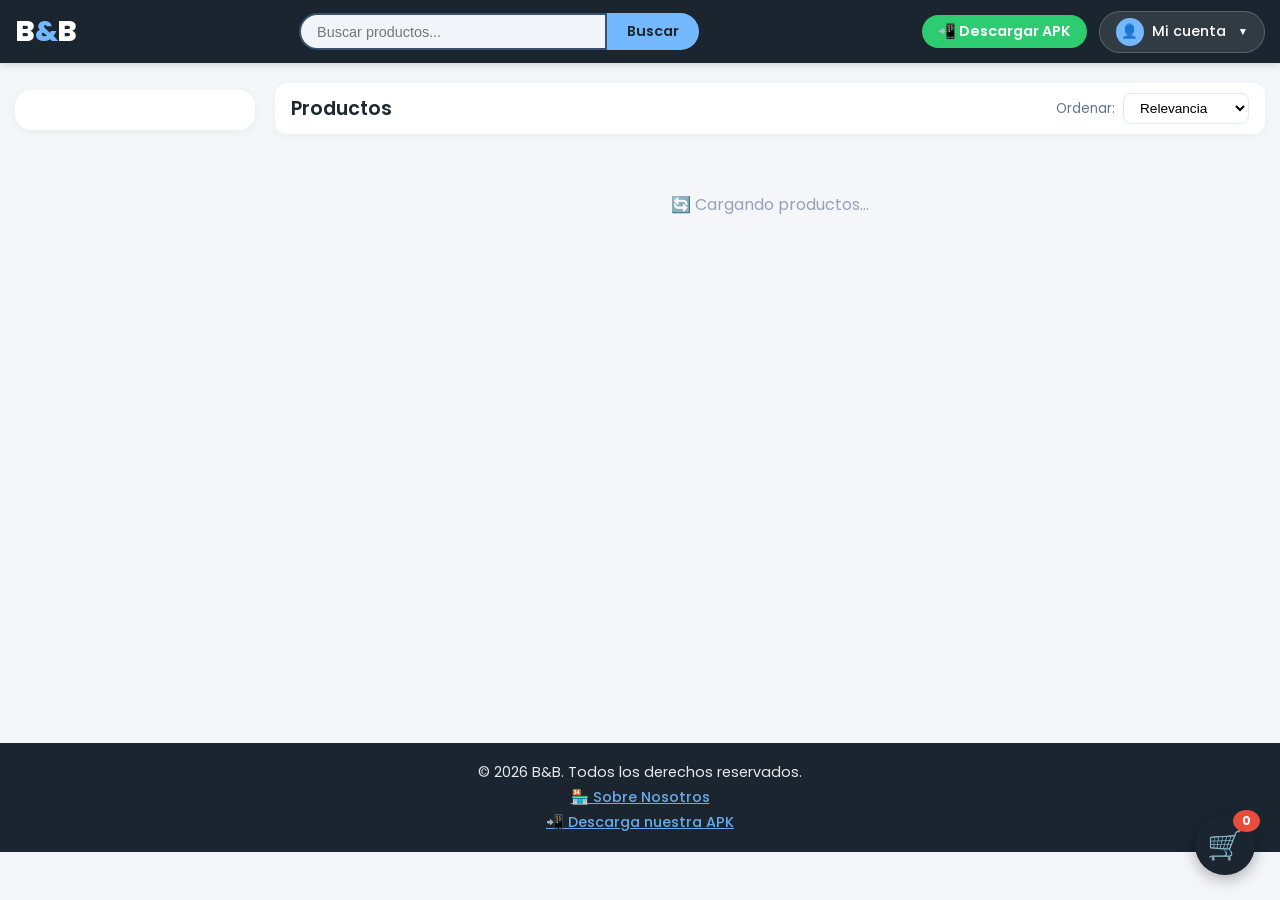
==== index.html @ 7064f2ac "cliente arreglos de bloqueo cliente arreglos de bloqueo" ====
<!DOCTYPE html>
<html lang="es">
<head>
    <meta charset="UTF-8" />
    <meta name="viewport" content="width=device-width, initial-scale=1.0, maximum-scale=1.0, user-scalable=no"/>
    <title>B&B - Tienda Online</title>
    <link rel="preconnect" href="https://fonts.googleapis.com">
    <link rel="preconnect" href="https://fonts.gstatic.com" crossorigin>
    <link href="https://fonts.googleapis.com/css2?family=Poppins:wght@300;400;500;600;700;800&display=swap" rel="stylesheet">
    <style>
        * { margin: 0; padding: 0; box-sizing: border-box; }
        html, body { overflow-x: hidden; width: 100%; max-width: 100%; font-family: 'Poppins', sans-serif; background-color: #f5f6fa; color: #1e272e; }
        a { text-decoration: none; color: inherit; }
        button { cursor: pointer; font-family: inherit; }

        .header { background-color: #1a252f; padding: 10px 15px; position: sticky; top: 0; z-index: 700; box-shadow: 0 2px 8px rgba(0,0,0,0.15); width: 100%; }
        .header__container { display: flex; align-items: center; justify-content: space-between; flex-wrap: wrap; gap: 10px; width: 100%; }
        .header__logo { font-size: 1.8rem; font-weight: 800; color: #ffffff; letter-spacing: -0.5px; flex-shrink: 0; }
        .header__logo span { color: #74b9ff; }
        .header__search { display: flex; flex: 1; max-width: 400px; min-width: 160px; }
        .header__search input { flex: 1; padding: 8px 16px; border: 2px solid #3a5068; border-radius: 30px 0 0 30px; font-size: 0.9rem; outline: none; background: #f1f5f9; color: #1e272e; transition: 0.3s; }
        .header__search input:focus { border-color: #74b9ff; }
        .header__search button { padding: 8px 20px; background-color: #74b9ff; color: #1e272e; border: none; border-radius: 0 30px 30px 0; font-weight: 600; font-size: 0.9rem; transition: 0.3s; white-space: nowrap; }
        .header__search button:hover { background-color: #5a9fd4; }
        .header__actions { display: flex; align-items: center; gap: 12px; flex-shrink: 0; }

        .download-apk-btn { background: #2ecc71; color: #fff; padding: 6px 16px; border-radius: 30px; font-weight: 600; font-size: 0.9rem; text-decoration: none; display: inline-flex; align-items: center; gap: 6px; transition: 0.3s; white-space: nowrap; border: none; cursor: pointer; }
        .download-apk-btn:hover { background: #27ae60; transform: scale(1.02); }
        @media (max-width: 768px) { .download-apk-btn { font-size: 0.75rem; padding: 4px 10px; } }

        .account-dropdown { position: relative; z-index: 800; }
        .account-btn { background: rgba(255,255,255,0.1); border: 1px solid rgba(255,255,255,0.2); border-radius: 30px; padding: 6px 16px; display: flex; align-items: center; gap: 8px; color: #ffffff; font-weight: 500; font-size: 0.9rem; transition: 0.3s; cursor: pointer; white-space: nowrap; }
        .account-btn:hover { background: rgba(255,255,255,0.25); border-color: rgba(255,255,255,0.4); }
        .account-btn .avatar { width: 28px; height: 28px; border-radius: 50%; background: #74b9ff; color: #1a252f; display: flex; align-items: center; justify-content: center; font-weight: 700; font-size: 0.85rem; flex-shrink: 0; }
        .account-btn .arrow { font-size: 0.65rem; transition: transform 0.3s; margin-left: 4px; }
        .account-btn.open .arrow { transform: rotate(180deg); }

        .account-dropdown-content { display: none; position: absolute; right: 0; top: 115%; background: white; border-radius: 16px; box-shadow: 0 10px 40px rgba(0,0,0,0.15); min-width: 280px; padding: 8px 0; z-index: 900; overflow: hidden; }
        .account-dropdown-content.open { display: block; }
        .account-dropdown-content .dropdown-header { padding: 14px 20px 10px; border-bottom: 1px solid #f1f5f9; display: flex; align-items: center; gap: 12px; }
        .account-dropdown-content .dropdown-header .avatar-lg { width: 44px; height: 44px; border-radius: 50%; background: #2980b9; color: white; display: flex; align-items: center; justify-content: center; font-weight: 700; font-size: 1.1rem; flex-shrink: 0; }
        .account-dropdown-content .dropdown-header .user-name { font-weight: 600; color: #1e272e; }
        .account-dropdown-content .dropdown-header .user-email { font-size: 0.8rem; color: #64748b; }
        .account-dropdown-content .dropdown-item { display: block; padding: 10px 20px; color: #1e272e; font-size: 0.9rem; cursor: pointer; transition: 0.2s; border: none; background: none; width: 100%; text-align: left; font-family: inherit; display: flex; align-items: center; gap: 10px; }
        .account-dropdown-content .dropdown-item:hover { background: #f1f5f9; }
        .account-dropdown-content .dropdown-item .icon { font-size: 1.1rem; }
        .account-dropdown-content .dropdown-divider { height: 1px; background: #e2e8f0; margin: 4px 12px; }

        .profile-submenu { padding: 0 16px 12px; }
        .profile-submenu .profile-data { background: #f8fafc; border-radius: 10px; padding: 12px 14px; margin-top: 8px; font-size: 0.85rem; }
        .profile-submenu .profile-data p { display: flex; justify-content: space-between; padding: 4px 0; border-bottom: 1px solid #eef2f6; }
        .profile-submenu .profile-data p:last-child { border-bottom: none; }
        .profile-submenu .profile-data .label { color: #64748b; }
        .profile-submenu .profile-data .value { font-weight: 500; color: #1e272e; text-align: right; }
        .profile-submenu .btn-change-password { width: 100%; margin-top: 10px; padding: 8px; background: #e6f0fa; border: none; border-radius: 8px; color: #2980b9; font-weight: 600; font-size: 0.85rem; cursor: pointer; transition: 0.3s; }
        .profile-submenu .btn-change-password:hover { background: #d0e4f5; }

        .cart-float { position: fixed; bottom: 25px; right: 25px; background: #1a252f; color: white; border: none; border-radius: 50%; width: 60px; height: 60px; font-size: 1.8rem; cursor: pointer; box-shadow: 0 4px 15px rgba(0,0,0,0.3); z-index: 999; display: flex; align-items: center; justify-content: center; transition: 0.3s; }
        .cart-float:hover { transform: scale(1.05); background: #2c3e50; }
        .cart-float .badge { position: absolute; top: -5px; right: -5px; background: #e74c3c; color: white; border-radius: 50%; padding: 2px 9px; font-size: 0.75rem; font-weight: 700; }

        .main-content { display: flex; gap: 20px; margin-top: 20px; padding: 0 15px; width: 100%; max-width: 100%; min-height: 70vh; box-sizing: border-box; }

        /* ── SIDEBAR ── */
        .sidebar { width: 240px; flex-shrink: 0; background: white; border-radius: 16px; padding: 20px 16px; box-shadow: 0 2px 10px rgba(0,0,0,0.05); height: fit-content; position: sticky; top: 90px; }
        .sidebar__title { font-size: 0.75rem; font-weight: 800; color: #94a3b8; text-transform: uppercase; letter-spacing: 1px; margin-bottom: 12px; margin-left: 8px; }
        
        /* Botones Especiales (Encargos y Servicios) */
        .sidebar-special-item { display: flex; align-items: center; gap: 10px; padding: 12px 14px; border-radius: 12px; margin-bottom: 8px; font-weight: 600; font-size: 0.85rem; transition: all 0.3s ease; text-decoration: none; cursor: pointer; }
        .sidebar-special-item.encargo { background: #fff7ed; color: #c2410c; border: 1px solid #ffedd5; }
        .sidebar-special-item.encargo:hover { background: #ffedd5; transform: translateX(4px); }
        .sidebar-special-item.servicio { background: #f0fdf4; color: #15803d; border: 1px solid #dcfce7; }
        .sidebar-special-item.servicio:hover { background: #dcfce7; transform: translateX(4px); }
        .sidebar-special-item.active { box-shadow: 0 4px 12px rgba(0,0,0,0.08); font-weight: 700; }
        .sidebar-special-item.encargo.active { background: #ffedd5; border-color: #fdba74; }
        .sidebar-special-item.servicio.active { background: #dcfce7; border-color: #86efac; }

        /* Lista de Categorías Normales */
        .sidebar__nav ul { list-style: none; display: flex; flex-direction: column; gap: 2px; }
        .sidebar__nav li a { display: flex; align-items: center; padding: 10px 12px; border-radius: 8px; color: #64748b; font-size: 0.9rem; font-weight: 500; transition: 0.2s; cursor: pointer; }
        .sidebar__nav li a:hover { background: #f1f5f9; color: #1e272e; transform: translateX(2px); }
        .sidebar__nav li a.active { background: #e6f0fa; color: #2980b9; font-weight: 600; }
        .sidebar__nav li a::before { content: '•'; margin-right: 10px; font-size: 1.2rem; color: #cbd5e1; transition: 0.2s; }
        .sidebar__nav li a:hover::before, .sidebar__nav li a.active::before { color: #2980b9; }

        .toolbar { display: flex; justify-content: space-between; align-items: center; flex-wrap: wrap; gap: 10px; margin-bottom: 18px; background: white; padding: 10px 16px; border-radius: 12px; box-shadow: 0 2px 10px rgba(0,0,0,0.04); }
        .toolbar__left { display: flex; align-items: center; gap: 12px; flex-wrap: wrap; min-width: 0; }
        .toolbar__left h2 { font-size: 1.2rem; font-weight: 600; color: #1e272e; }
        .toolbar__categories { display: none; position: relative; }
        .btn-categories { background: #eef2f6; border: none; padding: 6px 14px; border-radius: 30px; font-weight: 500; font-size: 0.85rem; color: #1e272e; cursor: pointer; transition: 0.3s; display: flex; align-items: center; gap: 6px; box-shadow: 0 1px 3px rgba(0,0,0,0.05); }
        .btn-categories:hover { background: #e2e8f0; }
        .btn-categories .icon { font-size: 1.1rem; line-height: 1; }
        .categories-dropdown { display: none; position: absolute; top: 110%; left: 0; background: white; border-radius: 12px; box-shadow: 0 10px 30px rgba(0,0,0,0.1); padding: 6px 0; min-width: 170px; z-index: 50; max-height: 260px; overflow-y: auto; }
        .categories-dropdown.open { display: block; }
        .categories-dropdown a { display: block; padding: 8px 18px; color: #1e272e; text-decoration: none; font-size: 0.85rem; transition: 0.2s; cursor: pointer; }
        .categories-dropdown a:hover { background: #f1f5f9; color: #2980b9; }
        .categories-dropdown a.active { background: #e6f0fa; color: #2980b9; font-weight: 500; }
        .toolbar__sort { display: flex; align-items: center; gap: 8px; }
        .toolbar__sort label { font-size: 0.85rem; color: #64748b; }
        .toolbar__sort select { padding: 6px 12px; border: 1px solid #e2e8f0; border-radius: 8px; background: white; font-size: 0.85rem; outline: none; cursor: pointer; }

        .products-section { flex: 1 1 0%; min-width: 0; max-width: 100%; }

        .products-grid {
            display: grid;
            gap: 16px;
            grid-template-columns: repeat(auto-fill, minmax(160px, 1fr));
            align-items: stretch;
            width: 100%;
            max-width: 100%;
            min-width: 0;
        }
        @media (min-width: 1500px) { .products-grid { grid-template-columns: repeat(6, minmax(0, 1fr)); } }
        @media (max-width: 1499px) and (min-width: 1250px) { .products-grid { grid-template-columns: repeat(5, minmax(0, 1fr)); } }
        @media (max-width: 1249px) and (min-width: 1024px) { .products-grid { grid-template-columns: repeat(4, minmax(0, 1fr)); } }
        @media (max-width: 1023px) and (min-width: 769px) { .products-grid { grid-template-columns: repeat(3, minmax(0, 1fr)); } }

        .product-card { background: white; border-radius: 14px; padding: 12px; box-shadow: 0 2px 10px rgba(0,0,0,0.04); transition: 0.3s; cursor: pointer; display: flex; flex-direction: column; height: 100%; min-width: 0; overflow: hidden; position: relative; }
        .product-card:hover { transform: translateY(-4px); box-shadow: 0 8px 20px rgba(0,0,0,0.08); }
        .product-card .foto-principal { width: 100%; aspect-ratio: 1 / 1; object-fit: contain; background: #f1f5f9; border-radius: 10px; margin-bottom: 8px; }
        .product-card h3 { font-size: 0.95rem; font-weight: 600; margin: 6px 0 2px; color: #1e272e; white-space: nowrap; overflow: hidden; text-overflow: ellipsis; }
        .product-card .product-desc { font-size: 0.8rem; color: #64748b; line-height: 1.3; margin-bottom: 6px; flex: 1; display: -webkit-box; -webkit-line-clamp: 2; -webkit-box-orient: vertical; overflow: hidden; }
        .product-card .product-footer { display: flex; justify-content: space-between; align-items: center; gap: 6px; margin-top: 6px; border-top: 1px solid #f1f5f9; padding-top: 8px; margin-top: auto; min-width: 0; flex-wrap: wrap; }
        .product-card .price { font-size: 1.1rem; font-weight: 700; color: #2980b9; min-width: 0; }
        .product-card .price .old { font-size: 0.8rem; text-decoration: line-through; color: #94a3b8; font-weight: 400; margin-right: 4px; }
        .btn-add { background: #2980b9; color: white; border: none; border-radius: 30px; padding: 6px 16px; font-weight: 600; font-size: 0.8rem; transition: 0.3s; white-space: nowrap; flex-shrink: 0; }
        .btn-add:hover { background: #1f6da9; transform: scale(1.02); }
        .btn-add:disabled { background: #94a3b8; cursor: not-allowed; }
        .btn-encargo { background: #e67e22; color: white; border: none; border-radius: 30px; padding: 6px 16px; font-weight: 600; font-size: 0.8rem; transition: 0.3s; white-space: nowrap; flex-shrink: 0; }
        .btn-encargo:hover { background: #d35400; transform: scale(1.02); }
        .btn-servicio { background: #10b981; color: white; border: none; border-radius: 30px; padding: 6px 16px; font-weight: 600; font-size: 0.8rem; transition: 0.3s; white-space: nowrap; flex-shrink: 0; }
        .btn-servicio:hover { background: #059669; transform: scale(1.02); }
        .product-card .encargo-badge { font-size: 0.65rem; background: #fef3c7; color: #d97706; padding: 2px 10px; border-radius: 20px; display: inline-block; font-weight: 600; margin-top: 4px; }
        .product-card .servicio-badge { font-size: 0.65rem; background: #dcfce7; color: #166534; padding: 2px 10px; border-radius: 20px; display: inline-block; font-weight: 700; margin-top: 4px; }

        .product-card .agotado-badge { font-size: 0.65rem; background: #fee2e2; color: #dc2626; padding: 2px 10px; border-radius: 20px; display: inline-block; font-weight: 700; margin-top: 4px; text-transform: uppercase; letter-spacing: 0.3px; }
        .product-card.agotado .foto-principal { filter: grayscale(0.6) brightness(0.9); opacity: 0.85; }
        .product-card.agotado .price { color: #94a3b8; }
        .btn-add.btn-agotado { background: #cbd5e1; color: #64748b; cursor: not-allowed; }
        .btn-add.btn-agotado:hover { background: #cbd5e1; transform: none; }
        .detail-page .detail-container .btn-add.btn-agotado { background: #cbd5e1; color: #64748b; cursor: not-allowed; }
        .detail-page .detail-container .btn-add.btn-agotado:hover { background: #cbd5e1; }
        .detail-page .detail-container .detail-agotado-label { display: inline-block; background: #fee2e2; color: #dc2626; padding: 6px 16px; border-radius: 20px; font-weight: 700; font-size: 0.95rem; margin: 8px 0 16px; text-transform: uppercase; letter-spacing: 0.5px; }
        .detail-page .detail-container .detail-servicio-label { display: inline-block; background: #dcfce7; color: #166534; padding: 6px 16px; border-radius: 20px; font-weight: 700; font-size: 0.95rem; margin: 8px 0 16px; text-transform: uppercase; letter-spacing: 0.5px; }

        .infinite-sentinel {
            text-align: center;
            padding: 22px 0 10px;
            color: #94a3b8;
            font-size: 0.9rem;
            font-weight: 500;
            min-height: 22px;
            transition: 0.3s;
        }
        .infinite-sentinel.fin {
            color: #cbd5e1;
            font-size: 0.85rem;
        }
        @media (max-width: 768px) {
            .infinite-sentinel { font-size: 0.75rem; padding: 14px 0 8px; }
        }

        .detail-page { display: none; width: 100%; padding: 20px 0; }
        .detail-page.active { display: block; }
        .detail-page .back-link { display: inline-block; margin-bottom: 20px; color: #2980b9; font-weight: 600; cursor: pointer; background: none; border: none; font-size: 0.95rem; padding: 0; }
        .detail-page .back-link:hover { text-decoration: underline; }
        .detail-page .detail-container { background: white; border-radius: 16px; padding: 25px; box-shadow: 0 2px 10px rgba(0,0,0,0.05); max-width: 800px; margin: 0 auto; }
        .detail-page .detail-container .galeria { display: flex; flex-direction: column; align-items: center; margin-bottom: 20px; }
        .detail-page .detail-container .galeria .imagen-principal { width: 100%; max-height: 350px; object-fit: contain; background: #f1f5f9; border-radius: 12px; cursor: pointer; }
        .detail-page .detail-container .galeria .miniaturas { display: flex; gap: 8px; margin-top: 10px; flex-wrap: wrap; justify-content: center; }
        .detail-page .detail-container .galeria .miniaturas img { width: 60px; height: 60px; object-fit: cover; border-radius: 8px; border: 2px solid #e2e8f0; cursor: pointer; transition: 0.2s; }
        .detail-page .detail-container .galeria .miniaturas img:hover, .detail-page .detail-container .galeria .miniaturas img.active { border-color: #2980b9; transform: scale(1.05); }
        .detail-page .detail-container h2 { font-size: 1.8rem; font-weight: 700; color: #1e272e; margin-top: 0; }
        .detail-page .detail-container .detail-price { font-size: 1.6rem; font-weight: 700; color: #2980b9; margin: 10px 0; }
        .detail-page .detail-container .detail-price .old { font-size: 1.1rem; text-decoration: line-through; color: #94a3b8; font-weight: 400; margin-right: 8px; }
        .detail-page .detail-container .detail-category { color: #64748b; font-size: 0.9rem; margin-bottom: 10px; }
        .detail-page .detail-container .detail-detalles { background: #f8fafc; border-radius: 10px; padding: 15px; margin: 15px 0; border-left: 4px solid #2980b9; }
        .detail-page .detail-container .detail-detalles h4 { font-size: 0.95rem; font-weight: 600; color: #1e272e; margin-bottom: 6px; }
        .detail-page .detail-container .detail-detalles p { font-size: 0.95rem; color: #475569; line-height: 1.6; white-space: pre-wrap; }
        .detail-page .detail-container .detail-stars { color: #f1c40f; font-size: 1.4rem; letter-spacing: 3px; margin: 10px 0; }
        .detail-page .detail-container .detail-rating-text { color: #64748b; font-size: 0.9rem; margin-bottom: 15px; }
        .detail-page .detail-container .btn-add { width: auto; padding: 10px 30px; font-size: 1rem; margin: 10px 0 20px; }
        .detail-page .detail-container .btn-encargo { padding: 10px 30px; font-size: 1rem; margin: 10px 0 20px; }
        .detail-page .detail-container .btn-servicio { padding: 10px 30px; font-size: 1rem; margin: 10px 0 20px; }
        .detail-page .detail-container .calificar-section { border-top: 2px solid #f1f5f9; padding-top: 20px; margin-top: 20px; }
        .detail-page .detail-container .calificar-section h4 { font-size: 1.1rem; margin-bottom: 10px; }
        .detail-page .detail-container .calificar-section .stars-input { display: flex; gap: 8px; font-size: 1.8rem; cursor: pointer; margin-bottom: 10px; }
        .detail-page .detail-container .calificar-section .stars-input span { color: #d1d5db; transition: 0.2s; }
        .detail-page .detail-container .calificar-section .stars-input span.active { color: #f1c40f; }
        .detail-page .detail-container .calificar-section textarea { width: 100%; padding: 10px; border: 1px solid #e2e8f0; border-radius: 8px; font-size: 0.9rem; resize: vertical; min-height: 60px; outline: none; font-family: inherit; }
        .detail-page .detail-container .calificar-section .btn-calificar { padding: 8px 24px; background: #1a252f; color: white; border: none; border-radius: 8px; font-weight: 600; cursor: pointer; margin-top: 10px; font-size: 0.95rem; }
        .detail-page .detail-container .comentarios { margin-top: 25px; border-top: 2px solid #f1f5f9; padding-top: 20px; }
        .detail-page .detail-container .comentario-item { background: #f8fafc; border-radius: 10px; padding: 12px 16px; margin-bottom: 10px; }
        .detail-page .detail-container .comentario-item .comentario-header { display: flex; justify-content: space-between; align-items: center; margin-bottom: 4px; }
        .detail-page .detail-container .comentario-item .comentario-nombre { font-weight: 600; color: #1e272e; }
        .detail-page .detail-container .comentario-item .comentario-estrellas { color: #f1c40f; font-size: 0.9rem; letter-spacing: 2px; }
        .detail-page .detail-container .comentario-item .comentario-texto { color: #475569; font-size: 0.9rem; }
        .detail-page .detail-container .comentario-item .comentario-fecha { font-size: 0.75rem; color: #94a3b8; margin-top: 2px; }

        @media (max-width: 768px) {
            .sidebar { display: none; }
            .main-content { padding: 0 10px; }
            .header__search { order: 3; flex: 1 1 100%; max-width: 100%; }
            .header__logo { font-size: 1.4rem; }
            .cart-float { width: 50px; height: 50px; font-size: 1.4rem; bottom: 15px; right: 15px; }
            .account-btn { padding: 4px 12px; font-size: 0.8rem; }
            .account-btn .avatar { width: 24px; height: 24px; font-size: 0.75rem; }
            .main-content, .products-section, .toolbar, .toolbar__left { overflow: visible !important; }
            .toolbar { flex-direction: column; align-items: stretch; gap: 8px; position: relative; z-index: 500; }
            .toolbar__left { justify-content: space-between; width: 100%; position: relative; z-index: 500; display: flex; align-items: center; gap: 8px; flex-wrap: nowrap; }
            .toolbar__left h2 { flex: 1 1 auto; min-width: 0; overflow: hidden; text-overflow: ellipsis; white-space: nowrap; margin: 0; }
            .toolbar__categories { flex: 0 0 auto; }
            .toolbar__sort { justify-content: flex-start; }
            .toolbar__categories { display: block; position: relative; }
            .btn-categories { font-size: 0.85rem; padding: 6px 14px; font-weight: 600; }
            .categories-dropdown { position: absolute; top: calc(100% + 8px); right: 0; left: auto; width: 270px; max-width: calc(100vw - 20px); min-width: 0; box-sizing: border-box; overflow-x: hidden; z-index: 600; background: #ffffff; box-shadow: 0 14px 40px rgba(0,0,0,0.25); border-radius: 14px; padding: 6px 0; max-height: 75vh; overflow-y: auto; }
            .categories-dropdown a { display: block; padding: 14px 20px; font-size: 1rem; font-weight: 500; line-height: 1.3; border-bottom: 1px solid #f1f5f9; white-space: normal; overflow-wrap: anywhere; word-break: break-word; color: #1e272e; }
            .categories-dropdown a.active { background: #e6f0fa; color: #2980b9; font-weight: 700; }
            .account-dropdown-content { right: auto; left: 0; min-width: 260px; }
            .detail-page .detail-container { padding: 15px; }
            .detail-page .detail-container h2 { font-size: 1.4rem; }
            .detail-page .detail-container .detail-price { font-size: 1.3rem; }
            .products-grid { gap: 4px; grid-template-columns: repeat(2, minmax(0, 1fr)); align-items: stretch; grid-auto-rows: 1fr; width: 100%; max-width: 100%; min-width: 0; }
            .product-card { padding: 4px; border-radius: 6px; height: 100%; display: flex; flex-direction: column; min-width: 0; max-width: 100%; overflow: hidden; }
            .product-card .foto-principal { border-radius: 4px; margin-bottom: 2px; aspect-ratio: 1 / 1; width: 100%; max-width: 100%; object-fit: contain; }
            .product-card h3 { font-size: 0.6rem; margin: 2px 0 1px; line-height: 1.2; overflow-wrap: anywhere; word-break: break-word; }
            .product-card .product-desc { display: none; }
            .product-card .price { font-size: 0.85rem; line-height: 1.2; overflow-wrap: anywhere; }
            .product-card .price .old { font-size: 0.7rem; }
            .product-card .product-footer { padding-top: 2px; margin-top: auto; border-top: 1px solid #f1f5f9; flex-wrap: wrap; justify-content: center; gap: 2px; max-width: 100%; }
            .btn-add, .btn-encargo, .btn-servicio { font-size: 0.7rem; padding: 3px 8px; border-radius: 16px; max-width: 100%; }
            .product-card .agotado-badge, .product-card .servicio-badge { font-size: 0.55rem; padding: 1px 6px; }
        }

        @media (max-width: 480px) {
            .products-grid { gap: 3px; grid-template-columns: repeat(2, minmax(0, 1fr)); }
            .product-card { padding: 3px; border-radius: 4px; }
            .product-card h3 { font-size: 0.55rem; }
            .product-card .price { font-size: 0.8rem; }
            .product-card .price .old { font-size: 0.6rem; }
            .btn-add, .btn-encargo, .btn-servicio { font-size: 0.65rem; padding: 3px 6px; }
        }

        @media (min-width: 769px) { .toolbar__categories { display: none !important; } }

        .loading-message { text-align: center; color: #94a3b8; padding: 40px 0; grid-column: 1 / -1; }
        .detail-loading { text-align: center; padding: 40px 0; color: #94a3b8; }

        .delivery-options { display: flex; flex-direction: column; gap: 10px; margin: 10px 0; }
        .delivery-options button { padding: 12px; border: 2px solid #e2e8f0; border-radius: 10px; background: white; font-size: 1rem; font-weight: 600; cursor: pointer; transition: 0.3s; display: flex; align-items: center; justify-content: center; gap: 8px; }
        .delivery-options button:hover { border-color: #1a252f; background: #f0f4f8; }
        .delivery-options button .icon { font-size: 1.3rem; }
        .delivery-options button .sub { font-size: 0.75rem; font-weight: 400; color: #64748b; }
        .delivery-form { display: none; margin-top: 10px; border-top: 1px solid #e2e8f0; padding-top: 12px; }
        .delivery-form.active { display: block; }
        .resumen-pedido { background: #f8fafc; border-radius: 10px; padding: 12px; margin: 12px 0; font-size: 0.9rem; }
        .resumen-pedido .linea { display: flex; justify-content: space-between; padding: 3px 0; }
        .resumen-pedido .linea.total { font-weight: 700; font-size: 1.05rem; border-top: 2px solid #e2e8f0; margin-top: 4px; padding-top: 8px; color: #1a252f; }
        .resumen-pedido .envio { color: #64748b; }
        .resumen-pedido .envio.domicilio { color: #2980b9; font-weight: 600; }
        .resumen-pedido .envio.gratis { color: #059669; font-weight: 700; }
        .history-item { border-bottom: 1px solid #f1f5f9; padding: 10px 0; }
        .history-item .order-date { font-size: 0.8rem; color: #94a3b8; }
        .history-item .order-products { font-weight: 500; margin: 4px 0; }
        .history-item .order-products ul { list-style: none; padding-left: 0; font-weight: 400; font-size: 0.85rem; }
        .history-item .order-products ul li { padding: 2px 0; }
        .history-item .order-total { font-weight: 700; color: #1a252f; }

        .modal-overlay { display: none; position: fixed; top: 0; left: 0; width: 100%; height: 100%; background: rgba(0,0,0,0.5); z-index: 1000; align-items: center; justify-content: center; }
        .modal-overlay.active { display: flex; }
        .modal { background: white; border-radius: 20px; padding: 25px; max-width: 460px; width: 90%; max-height: 90vh; overflow-y: auto; box-shadow: 0 20px 60px rgba(0,0,0,0.3); position: relative; }
        .modal.modal-lg { max-width: 650px; }
        .modal .close-modal { position: absolute; top: 12px; right: 18px; background: none; border: none; font-size: 1.4rem; cursor: pointer; color: #94a3b8; }
        .modal h2 { font-size: 1.3rem; margin-bottom: 16px; color: #1e272e; text-align: center; }
        .modal .form-group { margin-bottom: 12px; }
        .modal .form-group label { display: block; font-size: 0.85rem; font-weight: 500; color: #1e272e; margin-bottom: 4px; }
        .modal .form-group input, .modal .form-group textarea { width: 100%; padding: 8px 12px; border: 1px solid #e2e8f0; border-radius: 8px; font-size: 0.9rem; outline: none; font-family: inherit; }
        .modal .form-group input:focus, .modal .form-group textarea:focus { border-color: #2980b9; }
        .modal .btn-primary { width: 100%; padding: 10px; background: #1a252f; color: white; border: none; border-radius: 8px; font-weight: 600; font-size: 0.95rem; cursor: pointer; margin-top: 8px; }
        .modal .switch-auth { text-align: center; margin-top: 12px; font-size: 0.85rem; color: #64748b; }
        .modal .switch-auth a { color: #2980b9; font-weight: 600; cursor: pointer; }
        .modal .error-msg { color: #e74c3c; font-size: 0.85rem; margin-top: 6px; display: none; }
        .modal .error-msg.show { display: block; }
        .modal .success-msg { color: #059669; font-size: 0.85rem; margin-top: 6px; display: none; }
        .modal .success-msg.show { display: block; }
        .add-cart-actions { display: flex; gap: 10px; margin-top: 16px; }
        .add-cart-actions .btn-primary { flex: 1; }
        .add-cart-actions .btn-primary.green { background: #2ecc71; }
        .contact-info { background: #f8fafc; border-radius: 10px; padding: 12px; margin: 8px 0; line-height: 1.7; font-size: 0.9rem; }

        .about-content { font-size: 0.95rem; line-height: 1.7; color: #475569; }
        .about-content p { margin-bottom: 12px; }
        .about-content h3 { color: #1e272e; margin: 18px 0 8px; font-size: 1.1rem; }
        .about-content ul { padding-left: 20px; margin-bottom: 12px; }
        .about-content li { margin-bottom: 4px; }
        .about-content .highlight { background: #fef9e7; padding: 12px 16px; border-left: 4px solid #f1c40f; border-radius: 8px; margin: 12px 0; font-size: 0.9rem; }

        .cart-sidebar { position: fixed; top: 0; right: -400px; width: 360px; height: 100%; background: #ffffff; border-left: 2px solid #e2e8f0; padding: 16px; overflow-y: auto; transition: right 0.3s ease; z-index: 999; box-shadow: -4px 0 30px rgba(0,0,0,0.1); }
        .cart-sidebar.open { right: 0; }
        .cart-sidebar .cart-header { display: flex; justify-content: space-between; align-items: center; border-bottom: 2px solid #f1f5f9; padding-bottom: 12px; margin-bottom: 12px; }
        .cart-sidebar .cart-header h2 { font-size: 1.2rem; color: #1e272e; }
        .cart-sidebar .cart-header .close-cart { background: none; border: none; font-size: 1.6rem; cursor: pointer; color: #94a3b8; }
        .cart-item { display: flex; justify-content: space-between; align-items: center; border-bottom: 1px solid #f1f5f9; padding: 10px 0; }
        .cart-item .item-info { flex: 1; }
        .cart-item .item-name { font-weight: 500; color: #1e272e; font-size: 0.9rem; }
        .cart-item .item-price { color: #2980b9; font-weight: 600; font-size: 0.85rem; }
        .cart-item .item-actions { display: flex; align-items: center; gap: 4px; }
        .cart-item .item-actions button { background: #f1f5f9; border: none; border-radius: 50%; width: 28px; height: 28px; font-size: 0.9rem; cursor: pointer; display: flex; align-items: center; justify-content: center; }
        .cart-item .item-actions .remove { background: #fee2e2; color: #e74c3c; }
        .cart-total { font-size: 1.2rem; font-weight: 700; color: #2980b9; text-align: center; padding: 12px 0; border-top: 2px solid #f1f5f9; margin-top: 8px; }
        .cart-sidebar .checkout-btn { width: 100%; padding: 12px; background: #1a252f; color: white; border: none; border-radius: 10px; font-weight: 600; font-size: 0.95rem; cursor: pointer; margin-top: 8px; }

        .footer { background-color: #1a252f; color: #ffffff; text-align: center; padding: 15px 10px; margin-top: 30px; font-size: 0.9rem; width: 100%; }
        .footer p { margin: 4px 0; opacity: 0.9; }
        .footer .download-footer { color: #74b9ff; text-decoration: underline; font-weight: 500; }
        .footer .about-link { color: #74b9ff; text-decoration: underline; font-weight: 500; cursor: pointer; }

        html, body { max-width: 100% !important; overflow-x: hidden !important; }
        .main-content, .products-section, .detail-page, .detail-container { max-width: 100% !important; box-sizing: border-box; }

        .zoom-overlay { display: none; position: fixed; top: 0; left: 0; width: 100%; height: 100%; background: rgba(0,0,0,0.92); z-index: 5000; align-items: center; justify-content: center; padding: 20px; cursor: zoom-out; }
        .zoom-overlay.active { display: flex; }
        .zoom-overlay img { max-width: 100%; max-height: 100%; object-fit: contain; border-radius: 10px; }
        .zoom-overlay .zoom-close { position: absolute; top: 15px; right: 20px; background: rgba(255,255,255,0.15); color: #fff; border: none; width: 46px; height: 46px; border-radius: 50%; font-size: 1.6rem; cursor: pointer; display: flex; align-items: center; justify-content: center; }
        .zoom-overlay .zoom-hint { position: absolute; bottom: 20px; left: 50%; transform: translateX(-50%); color: rgba(255,255,255,0.7); font-size: 0.8rem; padding: 6px 14px; background: rgba(0,0,0,0.4); border-radius: 20px; }
    </style>
</head>
<body>
    <header class="header">
        <div class="header__container">
            <a href="https://tienditabyb.github.io/compras/" class="header__logo">B<span>&amp;</span>B</a>
            <form class="header__search" id="searchForm" onsubmit="return false;">
                <input type="text" id="searchInput" placeholder="Buscar productos..." oninput="buscarProductos()" />
                <button type="submit">Buscar</button>
            </form>
            <div class="header__actions">
                <a href="https://drive.google.com/uc?export=download&id=1SqC8wMnojvS5VTlmXwz0fDDDnHgfMfsn" class="download-apk-btn" id="btnDescargaHeader" download>📲 Descargar APK</a>
                <div class="account-dropdown" id="accountDropdown">
                    <button class="account-btn" id="accountBtn" onclick="toggleAccountDropdown()">
                        <span class="avatar" id="accountAvatar">👤</span>
                        <span id="accountLabel">Mi cuenta</span>
                        <span class="arrow">▼</span>
                    </button>
                    <div class="account-dropdown-content" id="accountDropdownContent"></div>
                </div>
            </div>
        </div>
    </header>

    <button class="cart-float" id="cartFloatBtn" onclick="abrirCarrito()">🛒<span class="badge" id="cartFloatBadge">0</span></button>

    <div class="main-content" id="mainContent">
        <aside class="sidebar" id="sidebar">
            <div id="sidebarContent"></div>
        </aside>

        <section class="products-section" id="productsSection">
            <div class="toolbar">
                <div class="toolbar__left">
                    <h2 id="sectionTitle">Productos</h2>
                    <div class="toolbar__categories">
                        <button class="btn-categories" onclick="toggleCategoriesDropdown()"><span class="icon">☰</span> Menú</button>
                        <div class="categories-dropdown" id="categoriesDropdown"></div>
                    </div>
                </div>
                <div class="toolbar__sort">
                    <label for="sortSelect">Ordenar:</label>
                    <select id="sortSelect" onchange="renderizarProductos()">
                        <option value="relevance">Relevancia</option>
                        <option value="price_asc">Menor precio</option>
                        <option value="price_desc">Mayor precio</option>
                        <option value="name_asc">A-Z</option>
                        <option value="name_desc">Z-A</option>
                    </select>
                </div>
            </div>
            <div class="products-grid" id="productsGrid">
                <div class="loading-message">🔄 Cargando productos...</div>
            </div>
            <div class="infinite-sentinel" id="infiniteSentinel"></div>
        </section>

        <div class="detail-page" id="detailPage">
            <div class="detail-container" id="detailContainer">
                <div class="detail-loading">🔄 Cargando detalles...</div>
            </div>
        </div>
    </div>

    <div class="modal-overlay" id="addToCartModal">
        <div class="modal">
            <button class="close-modal" onclick="cerrarAddToCartModal()">✕</button>
            <h2>✅ Producto añadido</h2>
            <p>El producto se ha añadido al carrito correctamente.</p>
            <div class="add-cart-actions">
                <button class="btn-primary" onclick="cerrarAddToCartModal()">Seguir comprando</button>
                <button class="btn-primary green" onclick="cerrarAddToCartModal(); abrirCarrito();">Ver carrito</button>
            </div>
        </div>
    </div>

    <div class="modal-overlay" id="encargoModal">
        <div class="modal">
            <button class="close-modal" onclick="cerrarEncargoModal()">✕</button>
            <h2>📦 Solicitar Pedido por Encargo</h2>
            <div style="background:#fef9e7; padding:12px; border-radius:8px; margin-bottom:15px; font-size:0.9rem; color:#7d6608; border-left:4px solid #f1c40f;">
                <strong>ℹ️ Información importante:</strong><br>
                Los pedidos por encargo se realizan antes del <strong>día 20 de cada mes</strong> y llegan entre el <strong>día 1 y el 15 del mes siguiente</strong>.
            </div>
            <div id="encargoForm">
                <div class="form-group"><label>Producto</label><input type="text" id="encargoProductoNombre" disabled /></div>
                <div class="form-group"><label>Cantidad *</label><input type="number" id="encargoCantidad" value="1" min="1" required /></div>
                <div class="form-group"><label>Comentarios (opcional)</label><textarea id="encargoComentario" rows="3" placeholder="Detalles adicionales..."></textarea></div>
                <div id="encargoError" class="error-msg"></div>
                <button class="btn-primary" id="encargoConfirmarBtn">✅ Enviar solicitud</button>
            </div>
        </div>
    </div>

    <div class="modal-overlay" id="servicioModal">
        <div class="modal">
            <button class="close-modal" onclick="cerrarServicioModal()">✕</button>
            <h2>🔧 Solicitar Servicio</h2>
            <div style="background:#f0fdf4; padding:12px; border-radius:8px; margin-bottom:15px; font-size:0.9rem; color:#166534; border-left:4px solid #10b981;">
                <strong>ℹ️ ¿Cómo funciona?</strong><br>
                Envía tu solicitud y nos pondremos en contacto contigo para coordinar la visita del técnico.
            </div>
            <div id="servicioForm">
                <div class="form-group"><label>Servicio</label><input type="text" id="servicioNombre" disabled /></div>
                <div class="form-group"><label>Descripción del problema *</label><textarea id="servicioDescripcion" rows="3" placeholder="Ej: Describe el problema..." required></textarea></div>
                <div class="form-group"><label>Dirección donde se prestará el servicio *</label><input type="text" id="servicioDireccion" placeholder="Calle, número, barrio, ciudad" required /></div>
                <div class="form-group"><label>Fecha preferida (opcional)</label><input type="date" id="servicioFecha" /></div>
                <div id="servicioError" class="error-msg"></div>
                <button class="btn-primary" id="servicioConfirmarBtn">✅ Enviar solicitud</button>
            </div>
        </div>
    </div>

    <div class="modal-overlay" id="recuperarModal">
        <div class="modal">
            <button class="close-modal" onclick="cerrarRecuperarModal()">✕</button>
            <h2>🔐 Recuperar contraseña</h2>
            <p style="font-size:0.9rem; color:#64748b; text-align:center; margin-bottom:15px;">Escribe tu correo y te enviaremos un enlace para restablecer tu contraseña.</p>
            <div class="form-group"><label>Correo electrónico *</label><input type="email" id="recuperarEmail" placeholder="tu@email.com" required /></div>
            <div id="recuperarError" class="error-msg"></div>
            <div id="recuperarExito" class="success-msg"></div>
            <button class="btn-primary" id="recuperarBtn" onclick="enviarRecuperacion()">📧 Enviar enlace</button>
        </div>
    </div>

    <div class="modal-overlay" id="changePasswordModal">
        <div class="modal">
            <button class="close-modal" onclick="cerrarChangePasswordModal()">✕</button>
            <h2>🔑 Cambiar contraseña</h2>
            <div class="form-group"><label>Contraseña actual *</label><input type="password" id="oldPassword" required /></div>
            <div class="form-group"><label>Nueva contraseña *</label><input type="password" id="newPassword" placeholder="Mínimo 8 caracteres" required minlength="8" /></div>
            <div class="form-group"><label>Confirmar nueva contraseña *</label><input type="password" id="confirmPassword" required minlength="8" /></div>
            <div id="passError" class="error-msg"></div>
            <button class="btn-primary" onclick="cambiarPassword()">Actualizar contraseña</button>
        </div>
    </div>

    <div class="modal-overlay" id="contactModal">
        <div class="modal">
            <button class="close-modal" onclick="cerrarContactModal()">✕</button>
            <h2>📞 Contáctenos</h2>
            <div class="contact-info">
                <p><strong>Tiendita B&amp;B</strong></p>
                <p>📱 Teléfonos:<br> +53 58388494 (Yoandy)<br> +53 53803134 (Carmen)</p>
                <p>📧 Correo: <a href="mailto:bribry457@gmail.com">bribry457@gmail.com</a></p>
                <p>📍 Dirección:<br> Paseo de la Paz #457 entre 2da y 3ra<br> Loma de Belén, Municipio Santa Clara<br> Provincia Villa Clara, Cuba</p>
            </div>
        </div>
    </div>

    <div class="modal-overlay" id="aboutModal">
        <div class="modal modal-lg">
            <button class="close-modal" onclick="cerrarAboutModal()">✕</button>
            <h2>🏪 Sobre Nosotros</h2>
            <div class="about-content">
                <p><strong>Tiendita B&amp;B</strong> es un proyecto familiar que nació en Santa Clara, Cuba, con el sueño de acercar a nuestros clientes los productos que necesitan, tanto de la tienda física como de encargos internacionales.</p>
                <h3>🎯 Nuestra misión</h3>
                <p>Brindar un servicio cercano, honesto y confiable, ofreciendo productos de calidad y un trato humano que haga sentir a cada cliente como en casa.</p>
                <h3>📦 ¿Qué ofrecemos?</h3>
                <ul>
                    <li><strong>Productos en tienda:</strong> disponibilidad inmediata para entrega o retiro.</li>
                    <li><strong>Pedidos por encargo:</strong> traemos productos específicos desde el extranjero.</li>
                    <li><strong>Servicios técnicos:</strong> reparaciones, montaje de split, electricidad y más.</li>
                    <li><strong>Domicilio:</strong> llevamos tu pedido hasta la puerta de tu casa.</li>
                </ul>
                <h3>📅 Sobre los encargos</h3>
                <div class="highlight">Los pedidos por encargo se realizan antes del <strong>día 20 de cada mes</strong> y llegan entre el <strong>día 1 y el 15 del mes siguiente</strong>. Al confirmar el pedido, el cliente debe abonar la mitad del costo en un plazo de 24h.</div>
                <h3>📍 Visítanos</h3>
                <p>Estamos ubicados en <strong>Paseo de la Paz #457 entre 2da y 3ra, Loma de Belén, Santa Clara, Villa Clara, Cuba</strong>. Puedes llamarnos al <strong>+53 58388494 (Yoandy)</strong> o <strong>+53 53803134 (Carmen)</strong>, o escribirnos a <strong>bribry457@gmail.com</strong>.</p>
                <p style="text-align:center; margin-top:20px; font-style:italic; color:#94a3b8;">💙 Gracias por confiar en B&amp;B</p>
            </div>
        </div>
    </div>

    <div class="modal-overlay" id="historyModal">
        <div class="modal">
            <button class="close-modal" onclick="cerrarHistoryModal()">✕</button>
            <h2>📋 Mi Historial de Pedidos</h2>
            <div id="historyContent"><p style="color:#94a3b8; text-align:center;">Cargando historial...</p></div>
        </div>
    </div>

    <div class="cart-sidebar" id="cartSidebar">
        <div class="cart-header">
            <h2>🛒 Tu Carrito</h2>
            <button class="close-cart" id="closeCartBtn">✕</button>
        </div>
        <div id="cartItems"></div>
        <div class="cart-total" id="cartTotal">💰 Subtotal: $0.00</div>
        <button class="checkout-btn" id="checkoutBtn">✅ Finalizar pedido</button>
    </div>

    <div class="modal-overlay delivery-modal" id="deliveryModal">
        <div class="modal">
            <button class="close-modal" onclick="cerrarDeliveryModal()">✕</button>
            <h2>📦 Elige tu método de entrega</h2>
            <div class="delivery-options">
                <button onclick="seleccionarEntrega('Domicilio')"><span class="icon">🚚</span><span class="label">Domicilio</span><span class="sub">(Envío a tu dirección)</span></button>
                <button onclick="seleccionarEntrega('Tienda')"><span class="icon">🏪</span><span class="label">Retiro en tienda</span><span class="sub">(Pasas a buscar)</span></button>
            </div>
            <div class="resumen-pedido" id="resumenPedido">
                <div class="linea"><span>Subtotal</span> <span id="resumenSubtotal">$0.00</span></div>
                <div class="linea envio" id="resumenEnvio"><span>Envío</span> <span id="resumenEnvioMonto">$0.00</span></div>
                <div class="linea total"><span>Total</span> <span id="resumenTotal">$0.00</span></div>
            </div>
            <div class="delivery-form" id="deliveryForm">
                <div class="form-group"><label>Nombre *</label><input type="text" id="domNombre" required minlength="2" placeholder="Tu nombre" /></div>
                <div class="form-group"><label>Apellidos *</label><input type="text" id="domApellidos" required minlength="2" placeholder="Tus apellidos" /></div>
                <div class="form-group"><label>Teléfono *</label><input type="tel" id="domTelefono" required pattern="[0-9+\-\s]{6,20}" placeholder="Ej: 3001234567" /></div>
                <div id="domDireccionGroup">
                    <div class="form-group"><label>Dirección completa *</label><input type="text" id="domDireccion" required minlength="5" placeholder="Calle, número, barrio, ciudad" /></div>
                    <div class="form-group"><label>Referencias (opcional)</label><textarea id="domReferencias" rows="2" placeholder="Ej: Tocar timbre, portón azul, etc."></textarea></div>
                </div>
                <button class="btn-primary" id="confirmarPedidoBtn" onclick="confirmarPedidoFinal()">✅ Confirmar pedido</button>
            </div>
        </div>
    </div>

    <div class="modal-overlay" id="authModal">
        <div class="modal">
            <button class="close-modal" onclick="cerrarModal()">✕</button>
            <h2 id="authTitle">Iniciar sesión</h2>
            <div id="authForm">
                <div id="registerFields" style="display:none;">
                    <div class="form-group"><label>Nombre *</label><input type="text" id="regNombre" required minlength="2" maxlength="50" placeholder="Tu nombre" /></div>
                    <div class="form-group"><label>Apellidos *</label><input type="text" id="regApellidos" required minlength="2" maxlength="50" placeholder="Tus apellidos" /></div>
                    <div class="form-group"><label>Teléfono *</label><input type="tel" id="regTelefono" required pattern="[0-9+\-\s]{6,20}" placeholder="Ej: 3001234567" /></div>
                    <div class="form-group"><label>Dirección *</label><input type="text" id="regDireccion" required minlength="5" maxlength="150" placeholder="Calle, número, barrio, ciudad" /></div>
                </div>
                <div class="form-group"><label>Correo electrónico *</label><input type="email" id="authEmail" required placeholder="tu@email.com" /></div>
                <div class="form-group"><label>Contraseña *</label><input type="password" id="authPassword" required minlength="8" placeholder="Mínimo 8 caracteres" /></div>
                <div id="registerPasswordConfirm" style="display:none;">
                    <div class="form-group"><label>Confirmar contraseña *</label><input type="password" id="authPasswordConfirm" required minlength="8" placeholder="Repite tu contraseña" /></div>
                </div>
                <div id="authError" class="error-msg"></div>
                <button class="btn-primary" id="authSubmitBtn" onclick="handleAuth()">Iniciar sesión</button>
                <div class="switch-auth">
                    <span id="authSwitchText">¿No tienes cuenta? <a onclick="toggleAuthMode()">Regístrate aquí</a></span>
                    <div style="margin-top:8px;" id="recuperarLinkWrapper"><a onclick="abrirRecuperarModal()" style="color:#64748b; font-size:0.8rem;">¿Olvidaste tu contraseña?</a></div>
                </div>
            </div>
        </div>
    </div>

    <footer class="footer">
        <p>© <span id="year"></span> B&amp;B. Todos los derechos reservados.</p>
        <p><span class="about-link" onclick="abrirAboutModal()">🏪 Sobre Nosotros</span></p>
        <p id="footerDescargaParrafo">
            <a href="https://drive.google.com/uc?export=download&id=1SqC8wMnojvS5VTlmXwz0fDDDnHgfMfsn" class="download-footer" id="btnDescargaFooter" download>📲 Descarga nuestra APK</a>
        </p>
    </footer>

    <div class="zoom-overlay" id="zoomOverlay" onclick="cerrarZoom(event)">
        <button class="zoom-close" onclick="cerrarZoom(event)" title="Cerrar">✕</button>
        <img id="zoomImg" src="" alt="Zoom" onclick="event.stopPropagation()" />
        <div class="zoom-hint">🔍 Toca fuera para cerrar</div>
    </div>

    <script type="module">
        // 🔥 TRUCO 1: Usar JSdelivr en lugar de gstatic para evitar bloqueo de ETECSA
        import { initializeApp } from "https://cdn.jsdelivr.net/npm/firebase@10.12.0/firebase-app.js";
        import { getAuth, setPersistence, browserLocalPersistence, createUserWithEmailAndPassword, signInWithEmailAndPassword, signOut, onAuthStateChanged, updatePassword, EmailAuthProvider, reauthenticateWithCredential, sendPasswordResetEmail } from "https://cdn.jsdelivr.net/npm/firebase@10.12.0/firebase-auth.js";
        import { initializeFirestore, collection, doc, getDoc, getDocs, addDoc, updateDoc, deleteDoc, query, where, orderBy, serverTimestamp, setDoc } from "https://cdn.jsdelivr.net/npm/firebase@10.12.0/firebase-firestore.js";

        const firebaseConfig = {
            apiKey: "AIzaSyAs-6v3KND-ZMXOXv_5goBZ3NcvBEBN5Ak",
            authDomain: "tiendita-byb.firebaseapp.com",
            projectId: "tiendita-byb",
            storageBucket: "tiendita-byb.firebasestorage.app",
            messagingSenderId: "257958619653",
            appId: "1:257958619653:web:0367858d644596c4b50a6c"
        };

        const app = initializeApp(firebaseConfig);
        const auth = getAuth(app);
        
        // 🔥 TRUCO 2: Forzar Long Polling (Puerto 443) para que pase el bloqueo de ETECSA
        const db = initializeFirestore(app, { experimentalForceLongPolling: true });

        try {
            await setPersistence(auth, browserLocalPersistence);
            console.log('✅ Persistencia de sesión configurada');
        } catch (e) { console.error('❌ Persistencia:', e); }

        window.firebaseAuth = auth;
        window.firebaseDb = db;
        window.firebaseFns = {
            createUserWithEmailAndPassword, signInWithEmailAndPassword, signOut, onAuthStateChanged,
            updatePassword, EmailAuthProvider, reauthenticateWithCredential, sendPasswordResetEmail,
            collection, doc, getDoc, getDocs, addDoc, updateDoc, deleteDoc,
            query, where, orderBy, serverTimestamp, setDoc
        };
    </script>

    <script>
        const PRODUCTOS_POR_PAGINA = 12;
        let ENVIO_COSTO = 1.00;
        let ENVIO_GRATIS_DESDE = 5.00;
        let ENCARGOS_ACTIVOS = true;
        let SERVICIOS_ACTIVOS = true;
        const GREEN_API_ID = "710722715742";
        const GREEN_API_TOKEN = "27e0dade1e0042e3b1a7ff0451e163e5b2669ae94a6f4ec39f";
        const GRUPO_CHAT_ID = "120363410173464743@g.us";

        let productos = [];
        let carrito = [];
        let categoriaSeleccionada = "Todas";
        let productosFiltrados = [];
        let productosMostrados = 0;
        let usuarioActual = null;
        let modoRegistro = false;
        let tipoEntregaSeleccionado = null;
        let estrellaSeleccionada = 0;

        (function restaurarUsuarioLocal() {
            try {
                const stored = localStorage.getItem('bb_user_data');
                if (stored) {
                    const user = JSON.parse(stored);
                    if (user && user.id) { usuarioActual = user; }
                }
            } catch (e) { console.error('Error restaurando usuario:', e); }
        })();

        document.getElementById('year').textContent = new Date().getFullYear();

        function abrirZoom(url) { if (!url) return; const o = document.getElementById('zoomOverlay'); document.getElementById('zoomImg').src = url; o.classList.add('active'); document.body.style.overflow = 'hidden'; }
        function cerrarZoom(e) { if (e) e.stopPropagation(); document.getElementById('zoomOverlay').classList.remove('active'); document.getElementById('zoomImg').src = ''; document.body.style.overflow = ''; }
        document.addEventListener('keydown', function(e) { if (e.key === 'Escape') cerrarZoom(); });

        function abrirAboutModal() { document.getElementById('aboutModal').classList.add('active'); }
        function cerrarAboutModal() { document.getElementById('aboutModal').classList.remove('active'); }
        document.getElementById('aboutModal').addEventListener('click', function(e) { if (e.target === this) cerrarAboutModal(); });

        function abrirRecuperarModal() {
            document.getElementById('recuperarEmail').value = '';
            document.getElementById('recuperarError').classList.remove('show');
            document.getElementById('recuperarExito').classList.remove('show');
            cerrarModal();
            document.getElementById('recuperarModal').classList.add('active');
        }
        function cerrarRecuperarModal() { document.getElementById('recuperarModal').classList.remove('active'); }
        document.getElementById('recuperarModal').addEventListener('click', function(e) { if (e.target === this) cerrarRecuperarModal(); });

        async function enviarRecuperacion() {
            const email = document.getElementById('recuperarEmail').value.trim();
            const errorEl = document.getElementById('recuperarError');
            const exitoEl = document.getElementById('recuperarExito');
            errorEl.classList.remove('show'); exitoEl.classList.remove('show');
            if (!email) { errorEl.textContent = 'Escribe tu correo electrónico.'; errorEl.classList.add('show'); return; }
            if (!/^[^\s@]+@[^\s@]+\.[^\s@]+$/.test(email)) { errorEl.textContent = 'Escribe un correo válido.'; errorEl.classList.add('show'); return; }
            const btn = document.getElementById('recuperarBtn');
            btn.disabled = true; btn.textContent = '⏳ Enviando...';
            try {
                const { sendPasswordResetEmail } = window.firebaseFns;
                await sendPasswordResetEmail(window.firebaseAuth, email);
                exitoEl.textContent = '✅ ¡Listo! Revisa tu correo (y la carpeta de spam).';
                exitoEl.classList.add('show');
                document.getElementById('recuperarEmail').value = '';
            } catch (e) {
                let msg = 'Error al enviar el correo.';
                if (e.code === 'auth/user-not-found') msg = 'No existe una cuenta con ese correo.';
                else if (e.code === 'auth/invalid-email') msg = 'El correo no es válido.';
                errorEl.textContent = msg; errorEl.classList.add('show');
            } finally { btn.disabled = false; btn.textContent = '📧 Enviar enlace'; }
        }

        function iniciarListenerAuth() {
            window.firebaseFns.onAuthStateChanged(window.firebaseAuth, async (user) => {
                if (user) {
                    try {
                        const { doc, getDoc } = window.firebaseFns;
                        const userDoc = await getDoc(doc(window.firebaseDb, 'usuarios', user.uid));
                        let userData = { id: user.uid, email: user.email, name: user.displayName || user.email, nombre: '', apellidos: '', telefono: '', direccion: '' };
                        if (userDoc.exists()) {
                            const data = userDoc.data();
                            userData.nombre = data.nombre || '';
                            userData.apellidos = data.apellidos || '';
                            userData.telefono = data.telefono || '';
                            userData.direccion = data.direccion || '';
                            userData.name = data.nombre && data.apellidos ? `${data.nombre} ${data.apellidos}`.trim() : user.email;
                        }
                        guardarUsuarioLocal(userData);
                    } catch (e) { console.error('Error al cargar datos del usuario:', e); }
                } else { guardarUsuarioLocal(null); }
                actualizarUIUsuario();
                renderizarProductos();
            });
        }

        function guardarUsuarioLocal(user) {
            if (user) { localStorage.setItem('bb_user_data', JSON.stringify(user)); usuarioActual = user; }
            else { localStorage.removeItem('bb_user_data'); usuarioActual = null; }
        }

        async function login(email, password) {
            try {
                const { signInWithEmailAndPassword, doc, getDoc } = window.firebaseFns;
                const uc = await signInWithEmailAndPassword(window.firebaseAuth, email, password);
                const user = uc.user;
                const userDoc = await getDoc(doc(window.firebaseDb, 'usuarios', user.uid));
                let userData = { id: user.uid, email: user.email, name: user.displayName || user.email, nombre: '', apellidos: '', telefono: '', direccion: '' };
                if (userDoc.exists()) {
                    const data = userDoc.data();
                    userData = { id: user.uid, email: user.email, name: data.nombre && data.apellidos ? `${data.nombre} ${data.apellidos}`.trim() : user.email, nombre: data.nombre || '', apellidos: data.apellidos || '', telefono: data.telefono || '', direccion: data.direccion || '' };
                }
                guardarUsuarioLocal(userData);
                actualizarUIUsuario();
                return { success: true };
            } catch (e) {
                let msg = 'Error al iniciar sesión';
                if (e.code === 'auth/user-not-found') msg = 'No existe una cuenta con este correo.';
                else if (e.code === 'auth/wrong-password' || e.code === 'auth/invalid-credential') msg = 'Correo o contraseña incorrectos.';
                else if (e.code === 'auth/invalid-email') msg = 'El correo no es válido.';
                return { success: false, error: msg };
            }
        }

        async function registrar(nombre, apellidos, email, telefono, direccion, password, passwordConfirm) {
            try {
                const { createUserWithEmailAndPassword, doc, setDoc, serverTimestamp } = window.firebaseFns;
                const nc = `${nombre} ${apellidos}`.trim();
                const uc = await createUserWithEmailAndPassword(window.firebaseAuth, email, password);
                await setDoc(doc(window.firebaseDb, 'usuarios', uc.user.uid), { nombre, apellidos, name: nc, email, telefono, direccion, fecha_registro: serverTimestamp() });
                return await login(email, password);
            } catch (e) {
                let msg = 'Error al registrar';
                if (e.code === 'auth/email-already-in-use') msg = 'Este correo ya está registrado.';
                else if (e.code === 'auth/invalid-email') msg = 'El correo no es válido.';
                else if (e.code === 'auth/weak-password') msg = 'La contraseña es muy débil.';
                return { success: false, error: msg };
            }
        }

        async function cerrarSesion() {
            try { await window.firebaseFns.signOut(window.firebaseAuth); guardarUsuarioLocal(null); actualizarUIUsuario(); renderizarProductos(); cerrarAccountDropdown(); }
            catch (e) { console.error('Error al cerrar sesión:', e); }
        }

        function actualizarUIUsuario() {
            const user = usuarioActual;
            const dd = document.getElementById('accountDropdownContent');
            const avatar = document.getElementById('accountAvatar');
            const label = document.getElementById('accountLabel');
            if (user) {
                let nc = '';
                if (user.nombre && user.apellidos) nc = `${user.nombre} ${user.apellidos}`.trim();
                else if (user.nombre) nc = user.nombre;
                else if (user.name) nc = user.name;
                else nc = user.email || 'Usuario';
                const inicial = (user.nombre ? user.nombre.charAt(0).toUpperCase() : 'U');
                avatar.textContent = inicial;
                label.textContent = `Hola, ${nc}`;
                dd.innerHTML = `
                    <div class="dropdown-header">
                        <div class="avatar-lg">${inicial}</div>
                        <div>
                            <div class="user-name">${nc}</div>
                            <div class="user-email">${user.email}</div>
                        </div>
                    </div>
                    <button class="dropdown-item" onclick="toggleProfileSubmenu()"><span class="icon">👤</span> Perfil</button>
                    <div class="profile-submenu" id="profileSubmenu" style="display:none;">
                        <div class="profile-data">
                            <p><span class="label">Nombre</span><span class="value">${user.nombre || 'No especificado'}</span></p>
                            <p><span class="label">Apellidos</span><span class="value">${user.apellidos || 'No especificado'}</span></p>
                            <p><span class="label">Teléfono</span><span class="value">${user.telefono || 'No especificado'}</span></p>
                            <p><span class="label">Dirección</span><span class="value">${user.direccion || 'No especificado'}</span></p>
                            <p><span class="label">Correo</span><span class="value">${user.email}</span></p>
                        </div>
                        <button class="btn-change-password" onclick="abrirCambiarPassword()">🔑 Cambiar contraseña</button>
                    </div>
                    <button class="dropdown-item" onclick="abrirHistoryModal()"><span class="icon">📋</span> Mis pedidos</button>
                    <button class="dropdown-item" onclick="abrirAboutModal()"><span class="icon">🏪</span> Sobre nosotros</button>
                    <button class="dropdown-item" onclick="abrirContacto()"><span class="icon">📞</span> Contáctenos</button>
                    <div class="dropdown-divider"></div>
                    <button class="dropdown-item" onclick="cerrarSesion()" style="color:#e74c3c;"><span class="icon">🚪</span> Cerrar sesión</button>
                `;
            } else {
                avatar.textContent = '👤';
                label.textContent = 'Iniciar sesión';
                dd.innerHTML = `
                    <button class="dropdown-item" onclick="abrirModalLogin()"><span class="icon">🔑</span> Iniciar sesión</button>
                    <button class="dropdown-item" onclick="abrirAboutModal()"><span class="icon">🏪</span> Sobre nosotros</button>
                `;
            }
        }

        function toggleProfileSubmenu() { const s = document.getElementById('profileSubmenu'); if (s) s.style.display = s.style.display === 'none' ? 'block' : 'none'; }
        function toggleAccountDropdown() { document.getElementById('accountDropdownContent').classList.toggle('open'); document.getElementById('accountBtn').classList.toggle('open'); }
        function cerrarAccountDropdown() { document.getElementById('accountDropdownContent').classList.remove('open'); document.getElementById('accountBtn').classList.remove('open'); }
        document.addEventListener('click', function(e) { const c = document.getElementById('accountDropdown'); if (c && !c.contains(e.target)) cerrarAccountDropdown(); });

        function abrirModalLogin() {
            modoRegistro = false;
            document.getElementById('authTitle').textContent = 'Iniciar sesión';
            document.getElementById('registerFields').style.display = 'none';
            document.getElementById('registerPasswordConfirm').style.display = 'none';
            document.getElementById('authSubmitBtn').textContent = 'Iniciar sesión';
            document.getElementById('authSwitchText').innerHTML = '¿No tienes cuenta? <a onclick="toggleAuthMode()">Regístrate aquí</a>';
            document.getElementById('recuperarLinkWrapper').style.display = 'block';
            document.getElementById('authEmail').value = '';
            document.getElementById('authPassword').value = '';
            document.getElementById('authError').classList.remove('show');
            document.getElementById('authModal').classList.add('active');
            cerrarAccountDropdown();
        }
        function toggleAuthMode() {
            modoRegistro = !modoRegistro;
            if (modoRegistro) {
                document.getElementById('authTitle').textContent = 'Crear cuenta';
                document.getElementById('registerFields').style.display = 'block';
                document.getElementById('registerPasswordConfirm').style.display = 'block';
                document.getElementById('authSubmitBtn').textContent = 'Registrarse';
                document.getElementById('authSwitchText').innerHTML = '¿Ya tienes cuenta? <a onclick="toggleAuthMode()">Inicia sesión</a>';
                document.getElementById('recuperarLinkWrapper').style.display = 'none';
            } else {
                document.getElementById('authTitle').textContent = 'Iniciar sesión';
                document.getElementById('registerFields').style.display = 'none';
                document.getElementById('registerPasswordConfirm').style.display = 'none';
                document.getElementById('authSubmitBtn').textContent = 'Iniciar sesión';
                document.getElementById('authSwitchText').innerHTML = '¿No tienes cuenta? <a onclick="toggleAuthMode()">Regístrate aquí</a>';
                document.getElementById('recuperarLinkWrapper').style.display = 'block';
            }
            document.getElementById('authError').classList.remove('show');
        }
        function cerrarModal() { document.getElementById('authModal').classList.remove('active'); }

        async function handleAuth() {
            const email = document.getElementById('authEmail').value.trim();
            const password = document.getElementById('authPassword').value;
            const errorEl = document.getElementById('authError');
            errorEl.classList.remove('show');

            if (!email || !password) { errorEl.textContent = '⚠️ Completa todos los campos.'; errorEl.classList.add('show'); return; }
            if (!/^[^\s@]+@[^\s@]+\.[^\s@]+$/.test(email)) { errorEl.textContent = '⚠️ Escribe un correo electrónico válido.'; errorEl.classList.add('show'); return; }

            if (modoRegistro) {
                const nombre = document.getElementById('regNombre').value.trim();
                const apellidos = document.getElementById('regApellidos').value.trim();
                const telefono = document.getElementById('regTelefono').value.trim();
                const direccion = document.getElementById('regDireccion').value.trim();
                const pc = document.getElementById('authPasswordConfirm').value;

                if (!nombre || nombre.length < 2) { errorEl.textContent = '⚠️ El nombre es obligatorio (mínimo 2 letras).'; errorEl.classList.add('show'); return; }
                if (!apellidos || apellidos.length < 2) { errorEl.textContent = '⚠️ Los apellidos son obligatorios (mínimo 2 letras).'; errorEl.classList.add('show'); return; }
                if (!telefono || telefono.length < 6) { errorEl.textContent = '⚠️ El teléfono es obligatorio (mínimo 6 dígitos).'; errorEl.classList.add('show'); return; }
                if (!/^[0-9+\-\s]+$/.test(telefono)) { errorEl.textContent = '⚠️ El teléfono solo puede tener números.'; errorEl.classList.add('show'); return; }
                if (!direccion || direccion.length < 5) { errorEl.textContent = '⚠️ La dirección es obligatoria (mínimo 5 caracteres).'; errorEl.classList.add('show'); return; }
                if (password.length < 8) { errorEl.textContent = '⚠️ La contraseña debe tener al menos 8 caracteres.'; errorEl.classList.add('show'); return; }
                if (password !== pc) { errorEl.textContent = '⚠️ Las contraseñas no coinciden.'; errorEl.classList.add('show'); return; }

                const result = await registrar(nombre, apellidos, email, telefono, direccion, password, pc);
                if (result.success) { cerrarModal(); actualizarUIUsuario(); renderizarProductos(); alert('✅ Registro exitoso. ¡Bienvenido!'); }
                else { errorEl.textContent = result.error; errorEl.classList.add('show'); }
            } else {
                const result = await login(email, password);
                if (result.success) { cerrarModal(); actualizarUIUsuario(); renderizarProductos(); }
                else { errorEl.textContent = result.error; errorEl.classList.add('show'); }
            }
        }

        function abrirCambiarPassword() {
            if (!usuarioActual) { alert('Debes iniciar sesión.'); abrirModalLogin(); return; }
            document.getElementById('oldPassword').value = '';
            document.getElementById('newPassword').value = '';
            document.getElementById('confirmPassword').value = '';
            document.getElementById('passError').classList.remove('show');
            document.getElementById('changePasswordModal').classList.add('active');
            cerrarAccountDropdown();
        }
        function cerrarChangePasswordModal() { document.getElementById('changePasswordModal').classList.remove('active'); }

        async function cambiarPassword() {
            const oldPass = document.getElementById('oldPassword').value;
            const newPass = document.getElementById('newPassword').value;
            const confirmPass = document.getElementById('confirmPassword').value;
            const errorEl = document.getElementById('passError');
            errorEl.classList.remove('show');
            if (!oldPass || !newPass || !confirmPass) { errorEl.textContent = '⚠️ Completa todos los campos.'; errorEl.classList.add('show'); return; }
            if (newPass.length < 8) { errorEl.textContent = '⚠️ La nueva contraseña debe tener al menos 8 caracteres.'; errorEl.classList.add('show'); return; }
            if (newPass !== confirmPass) { errorEl.textContent = '⚠️ Las contraseñas no coinciden.'; errorEl.classList.add('show'); return; }
            try {
                const { EmailAuthProvider, reauthenticateWithCredential, updatePassword } = window.firebaseFns;
                const user = window.firebaseAuth.currentUser;
                const credential = EmailAuthProvider.credential(user.email, oldPass);
                await reauthenticateWithCredential(user, credential);
                await updatePassword(user, newPass);
                alert('✅ Contraseña actualizada.');
                cerrarChangePasswordModal();
            } catch (e) {
                let msg = 'Error al cambiar la contraseña';
                if (e.code === 'auth/wrong-password') msg = 'La contraseña actual es incorrecta.';
                errorEl.textContent = msg; errorEl.classList.add('show');
            }
        }

        function abrirContacto() { document.getElementById('contactModal').classList.add('active'); }
        function cerrarContactModal() { document.getElementById('contactModal').classList.remove('active'); }

        async function abrirHistoryModal() {
            if (!usuarioActual) { alert('Debes iniciar sesión.'); abrirModalLogin(); return; }
            const modal = document.getElementById('historyModal');
            const content = document.getElementById('historyContent');
            content.innerHTML = '<p style="color:#94a3b8; text-align:center;">Cargando historial...</p>';
            modal.classList.add('active');
            try {
                const { collection, query, where, getDocs } = window.firebaseFns;
                const q = query(collection(window.firebaseDb, 'Ventas'), where('usuario_id', '==', usuarioActual.id));
                const qs = await getDocs(q);
                if (qs.empty) { content.innerHTML = '<p style="color:#94a3b8; text-align:center;">No tienes pedidos aún.</p>'; return; }
                const docs = qs.docs.map(d => ({ id: d.id, ...d.data() }));
                docs.sort((a, b) => {
                    const fa = a.fecha ? (a.fecha.seconds ? a.fecha.seconds * 1000 : new Date(a.fecha).getTime()) : 0;
                    const fb = b.fecha ? (b.fecha.seconds ? b.fecha.seconds * 1000 : new Date(b.fecha).getTime()) : 0;
                    return fb - fa;
                });
                let html = '';
                docs.forEach((p) => {
                    const fecha = p.fecha ? (p.fecha.seconds ? new Date(p.fecha.seconds * 1000).toLocaleString('es-ES') : new Date(p.fecha).toLocaleString('es-ES')) : 'Sin fecha';
                    let items = [];
                    if (p.productos_json) items = p.productos_json.split(',').map(i => i.trim());
                    let itemsHtml = '<ul>';
                    items.forEach(i => { itemsHtml += `<li>📦 ${i}</li>`; });
                    itemsHtml += '</ul>';
                    html += `<div class="history-item"><div class="order-date">📅 ${fecha}</div><div class="order-products">${itemsHtml}</div><div class="order-total">💰 $${parseFloat(p.total || 0).toFixed(2)}</div><div style="font-size:0.8rem; color:#64748b;">Tipo: ${p.Tipo || 'Local'}</div></div>`;
                });
                content.innerHTML = html;
            } catch (e) { content.innerHTML = `<p style="color:#e74c3c; text-align:center;">❌ ${e.message}</p>`; }
        }
        function cerrarHistoryModal() { document.getElementById('historyModal').classList.remove('active'); }

        async function cargarConfiguracion() {
            try {
                const { doc, getDoc } = window.firebaseFns;
                const snap = await getDoc(doc(window.firebaseDb, 'config', 'general'));
                if (snap.exists()) {
                    const data = snap.data();
                    if (typeof data.envio_costo === 'number') ENVIO_COSTO = data.envio_costo;
                    if (typeof data.envio_gratis_desde === 'number') ENVIO_GRATIS_DESDE = data.envio_gratis_desde;
                    if (typeof data.encargos_activos === 'boolean') ENCARGOS_ACTIVOS = data.encargos_activos;
                    if (typeof data.servicios_activos === 'boolean') SERVICIOS_ACTIVOS = data.servicios_activos;
                }
            } catch (e) { console.warn('No se pudo cargar la config (posible bloqueo):', e); }
        }

        // 🔥 TRUCO 3: Guardar en caché local para evitar que la página se quede en blanco
        async function obtenerProductos() {
            try { 
                const s = await window.firebaseFns.getDocs(window.firebaseFns.collection(window.firebaseDb, 'productos')); 
                const prods = s.docs.map(d => ({ id: d.id, ...d.data() })); 
                
                // Si la conexión es exitosa, guardamos los productos en la memoria del teléfono
                localStorage.setItem('byb_productos_cache', JSON.stringify(prods));
                return prods; 
            }
            catch (e) { 
                console.error("Error de conexión ETECSA:", e);
                
                // Si falla, intentamos cargar los productos guardados
                const cached = localStorage.getItem('byb_productos_cache');
                if (cached) {
                    return JSON.parse(cached);
                }
                
                return []; 
            }
        }
        async function obtenerCategorias() {
            try { const s = await window.firebaseFns.getDocs(window.firebaseFns.collection(window.firebaseDb, 'Categoria')); return s.docs.map(d => d.data().nombre).filter(Boolean); }
            catch (e) { return []; }
        }
        async function obtenerCalificaciones(pid) {
            try { const { collection, query, where, getDocs } = window.firebaseFns; const q = query(collection(window.firebaseDb, 'Calificaciones'), where('producto_id', '==', pid)); const s = await getDocs(q); return s.docs.map(d => ({ id: d.id, ...d.data() })); }
            catch (e) { return []; }
        }
        async function obtenerNombresUsuarios(uids) {
            if (!uids || uids.length === 0) return {};
            const map = {};
            try {
                for (const uid of uids) {
                    const ud = await window.firebaseFns.getDoc(window.firebaseFns.doc(window.firebaseDb, 'usuarios', uid));
                    if (ud.exists()) {
                        const data = ud.data();
                        let nc = '';
                        if (data.nombre && data.apellidos) nc = `${data.nombre} ${data.apellidos}`.trim();
                        else if (data.nombre) nc = data.nombre;
                        else if (data.name) nc = data.name;
                        else nc = data.email || 'Usuario';
                        map[uid] = nc;
                    } else map[uid] = 'Usuario';
                }
            } catch (e) { }
            return map;
        }
        async function guardarCalificacion(pid, uid, p, c) {
            try { await window.firebaseFns.addDoc(window.firebaseFns.collection(window.firebaseDb, 'Calificaciones'), { producto_id: pid, usuario_id: uid, puntuacion: p, comentario: c || '', fecha: window.firebaseFns.serverTimestamp() }); return { success: true }; }
            catch (e) { return { success: false, error: e.message }; }
        }
        async function verificarCompra(uid, pid) {
            try {
                const { collection, query, where, getDocs } = window.firebaseFns;
                const q = query(collection(window.firebaseDb, 'Ventas'), where('usuario_id', '==', uid));
                const s = await getDocs(q);
                let c = false;
                s.forEach(doc => { const v = doc.data(); if (v.productos_ids) { const ids = v.productos_ids.split(',').map(i => i.trim()); if (ids.includes(pid)) c = true; } });
                return c;
            } catch (e) { return false; }
        }
        function precioFinal(prod) {
            const v = parseFloat(prod.Precio_Venta || 0);
            const o = parseFloat(prod.Precio_Oferta || 0);
            return (o > 0 && o < v) ? o : v;
        }
        function obtenerFotosProducto(prod) {
            let fotos = [];
            if (prod.Fotos) {
                if (Array.isArray(prod.Fotos)) fotos = prod.Fotos;
                else if (typeof prod.Fotos === 'string') { try { const p = JSON.parse(prod.Fotos); if (Array.isArray(p)) fotos = p; } catch (e) {} }
            }
            return fotos;
        }
        function calcularGananciaCarrito() {
            let g = 0;
            for (const item of carrito) {
                const prod = productos.find(p => p.id === item.id);
                if (prod) {
                    const costo = parseFloat(prod.Precio_Costo || 0);
                    const venta = item.precio;
                    g += (venta - costo) * (item.cantidad || 1);
                }
            }
            return g;
        }

        function estaAgotado(prod) {
            if (!prod) return false;
            if (prod.Es_Encargo === true) return false;
            if (prod.Es_Servicio === true) return false;
            const stock = parseInt(prod.Stock || 0);
            return isNaN(stock) || stock <= 0;
        }

        async function renderizarCategorias() {
            const cats = await obtenerCategorias();
            const sidebarDiv = document.getElementById('sidebarContent');
            const dd = document.getElementById('categoriesDropdown');
            sidebarDiv.innerHTML = '';
            dd.innerHTML = '';

            if (ENCARGOS_ACTIVOS || SERVICIOS_ACTIVOS) {
                const title = document.createElement('div');
                title.className = 'sidebar__title';
                title.textContent = 'Secciones Especiales';
                sidebarDiv.appendChild(title);

                const nav = document.createElement('div');
                nav.style.marginBottom = '20px';

                if (ENCARGOS_ACTIVOS) {
                    const encLink = document.createElement('a');
                    encLink.className = 'sidebar-special-item encargo';
                    encLink.innerHTML = '<span>📦</span> Pedidos Por Encargo';
                    if (categoriaSeleccionada === 'PedidosPorEncargo') encLink.classList.add('active');
                    encLink.addEventListener('click', (e) => { e.preventDefault(); categoriaSeleccionada = 'PedidosPorEncargo'; actualizarCategoriaActiva(encLink); document.getElementById('sectionTitle').textContent = '📦 Pedidos Por Encargo'; renderizarProductos(); });
                    nav.appendChild(encLink);
                }

                if (SERVICIOS_ACTIVOS) {
                    const servLink = document.createElement('a');
                    servLink.className = 'sidebar-special-item servicio';
                    servLink.innerHTML = '<span>🔧</span> Servicios Técnicos';
                    if (categoriaSeleccionada === 'Servicios') servLink.classList.add('active');
                    servLink.addEventListener('click', (e) => { e.preventDefault(); categoriaSeleccionada = 'Servicios'; actualizarCategoriaActiva(servLink); document.getElementById('sectionTitle').textContent = '🔧 Servicios'; renderizarProductos(); });
                    nav.appendChild(servLink);
                }
                sidebarDiv.appendChild(nav);
            }

            const titleCat = document.createElement('div');
            titleCat.className = 'sidebar__title';
            titleCat.textContent = 'Categorías';
            titleCat.style.marginTop = '10px';
            sidebarDiv.appendChild(titleCat);

            const ul = document.createElement('ul');
            ul.className = 'sidebar__nav';

            const allLi = document.createElement('li');
            const allLink = document.createElement('a');
            allLink.textContent = 'Todo'; allLink.dataset.categoria = 'Todas';
            if (categoriaSeleccionada === 'Todas') allLink.classList.add('active');
            allLink.addEventListener('click', (e) => { e.preventDefault(); categoriaSeleccionada = 'Todas'; actualizarCategoriaActiva(allLink); document.getElementById('sectionTitle').textContent = 'Todos los productos'; renderizarProductos(); });
            allLi.appendChild(allLink); ul.appendChild(allLi);

            cats.forEach(cat => {
                const li = document.createElement('li');
                const a = document.createElement('a');
                a.textContent = cat; a.dataset.categoria = cat;
                if (cat === categoriaSeleccionada) a.classList.add('active');
                a.addEventListener('click', (e) => { e.preventDefault(); categoriaSeleccionada = cat; actualizarCategoriaActiva(a); document.getElementById('sectionTitle').textContent = cat; renderizarProductos(); });
                li.appendChild(a); ul.appendChild(li);
            });
            sidebarDiv.appendChild(ul);

            if (ENCARGOS_ACTIVOS) {
                const encD = document.createElement('a');
                encD.textContent = '📦 Pedidos Por Encargo'; encD.dataset.categoria = 'PedidosPorEncargo';
                encD.style.background = '#fff7ed'; encD.style.color = '#c2410c'; encD.style.fontWeight = '600';
                if (categoriaSeleccionada === 'PedidosPorEncargo') encD.classList.add('active');
                encD.addEventListener('click', (e) => { e.preventDefault(); categoriaSeleccionada = 'PedidosPorEncargo'; actualizarCategoriaActiva(encD); document.getElementById('sectionTitle').textContent = '📦 Pedidos Por Encargo'; renderizarProductos(); cerrarDropdownCategorias(); });
                dd.appendChild(encD);
            }
            if (SERVICIOS_ACTIVOS) {
                const servD = document.createElement('a');
                servD.textContent = '🔧 Servicios Técnicos'; servD.dataset.categoria = 'Servicios';
                servD.style.background = '#f0fdf4'; servD.style.color = '#15803d'; servD.style.fontWeight = '600';
                if (categoriaSeleccionada === 'Servicios') servD.classList.add('active');
                servD.addEventListener('click', (e) => { e.preventDefault(); categoriaSeleccionada = 'Servicios'; actualizarCategoriaActiva(servD); document.getElementById('sectionTitle').textContent = '🔧 Servicios'; renderizarProductos(); cerrarDropdownCategorias(); });
                dd.appendChild(servD);
            }
            if (ENCARGOS_ACTIVOS || SERVICIOS_ACTIVOS) {
                const sepD = document.createElement('div');
                sepD.style.borderTop = '1px solid #e2e8f0'; sepD.style.margin = '4px 12px'; dd.appendChild(sepD);
            }

            const allD = document.createElement('a');
            allD.textContent = '📂 Todas las categorías'; allD.dataset.categoria = 'Todas';
            if (categoriaSeleccionada === 'Todas') allD.classList.add('active');
            allD.addEventListener('click', (e) => { e.preventDefault(); categoriaSeleccionada = 'Todas'; actualizarCategoriaActiva(allD); document.getElementById('sectionTitle').textContent = 'Productos'; renderizarProductos(); cerrarDropdownCategorias(); });
            dd.appendChild(allD);

            cats.forEach(cat => {
                const a = document.createElement('a');
                a.textContent = `📁 ${cat}`; a.dataset.categoria = cat;
                if (cat === categoriaSeleccionada) a.classList.add('active');
                a.addEventListener('click', (e) => { e.preventDefault(); categoriaSeleccionada = cat; actualizarCategoriaActiva(a); document.getElementById('sectionTitle').textContent = cat; renderizarProductos(); cerrarDropdownCategorias(); });
                dd.appendChild(a);
            });
        }

        function actualizarCategoriaActiva(a) { document.querySelectorAll('.sidebar-special-item, .sidebar__nav a, #categoriesDropdown a').forEach(el => el.classList.remove('active')); if (a) a.classList.add('active'); }
        function toggleCategoriesDropdown() { document.getElementById('categoriesDropdown').classList.toggle('open'); }
        function cerrarDropdownCategorias() { document.getElementById('categoriesDropdown').classList.remove('open'); }
        document.addEventListener('click', function(e) { const c = document.querySelector('.toolbar__categories'); if (c && !c.contains(e.target)) cerrarDropdownCategorias(); });

        function buscarProductos() { renderizarProductos(); }
        function getBusqueda() { return document.getElementById('searchInput').value.toLowerCase().trim(); }

        function obtenerProductosFiltrados() {
            if (!ENCARGOS_ACTIVOS && categoriaSeleccionada === 'PedidosPorEncargo') {
                categoriaSeleccionada = 'Todas';
                document.getElementById('sectionTitle').textContent = 'Productos';
            }
            if (!SERVICIOS_ACTIVOS && categoriaSeleccionada === 'Servicios') {
                categoriaSeleccionada = 'Todas';
                document.getElementById('sectionTitle').textContent = 'Productos';
            }

            let filtrados = productos;

            if (categoriaSeleccionada === "PedidosPorEncargo" && ENCARGOS_ACTIVOS) {
                filtrados = filtrados.filter(p => p.Es_Encargo === true);
            } else if (categoriaSeleccionada === "Servicios" && SERVICIOS_ACTIVOS) {
                filtrados = filtrados.filter(p => p.Es_Servicio === true);
            } else {
                filtrados = filtrados.filter(p => !p.Es_Encargo && !p.Es_Servicio);
                if (categoriaSeleccionada !== "Todas" && categoriaSeleccionada !== "PedidosPorEncargo" && categoriaSeleccionada !== "Servicios") {
                    filtrados = filtrados.filter(p => (p.Categoria || "General").toLowerCase() === categoriaSeleccionada.toLowerCase());
                }
            }

            const busqueda = getBusqueda();
            if (busqueda) {
                filtrados = filtrados.filter(p =>
                    (p.Nombre || '').toLowerCase().includes(busqueda) ||
                    (p.Descripcion || '').toLowerCase().includes(busqueda)
                );
            }
            const sortValue = document.getElementById('sortSelect').value;
            switch (sortValue) {
                case 'price_asc':  filtrados.sort((a, b) => precioFinal(a) - precioFinal(b)); break;
                case 'price_desc': filtrados.sort((a, b) => precioFinal(b) - precioFinal(a)); break;
                case 'name_asc':   filtrados.sort((a, b) => (a.Nombre || '').localeCompare(b.Nombre || '')); break;
                case 'name_desc':  filtrados.sort((a, b) => (b.Nombre || '').localeCompare(a.Nombre || '')); break;
            }
            return filtrados;
        }

        function construirTarjeta(prod) {
            const fotos = obtenerFotosProducto(prod);
            const fotoUrl = fotos.length > 0 ? fotos[0] : '';
            const venta = parseFloat(prod.Precio_Venta || 0);
            const oferta = parseFloat(prod.Precio_Oferta || 0);
            const tieneOferta = (oferta > 0 && oferta < venta);
            const esServicio = prod.Es_Servicio === true;

            let precioHtml = `<span class="price">`;
            if (esServicio && venta === 0) precioHtml += `Consultar`;
            else if (tieneOferta) precioHtml += `<span class="old">$${venta.toFixed(2)}</span> $${oferta.toFixed(2)}`;
            else precioHtml += `$${venta.toFixed(2)}`;
            precioHtml += `</span>`;

            const esEncargo = prod.Es_Encargo === true;
            const agotado = estaAgotado(prod);

            const cardImgAttrs = fotoUrl ? `onclick="event.stopPropagation(); abrirZoom('${fotoUrl}');"` : '';
            const cardClass = (agotado && !esServicio) ? 'product-card agotado' : 'product-card';

            let badgeHtml = '';
            if (esServicio) badgeHtml = '<div class="servicio-badge">🔧 Servicio</div>';
            else if (esEncargo) badgeHtml = '<div class="encargo-badge">📦 Pedido por encargo</div>';
            else if (agotado) badgeHtml = '<div class="agotado-badge">🚫 Agotado</div>';

            let botonHtml = '';
            if (esServicio) {
                botonHtml = `<button class="btn-servicio" data-id="${prod.id}">Solicitar</button>`;
            } else if (esEncargo) {
                botonHtml = `<button class="btn-encargo" data-id="${prod.id}">Solicitar encargo</button>`;
            } else if (agotado) {
                botonHtml = `<button class="btn-add btn-agotado" data-id="${prod.id}" disabled>Agotado</button>`;
            } else {
                botonHtml = `<button class="btn-add" data-id="${prod.id}">Agregar</button>`;
            }

            return `
                <div class="${cardClass}" data-id="${prod.id}">
                    <img class="foto-principal" src="${fotoUrl || 'data:image/svg+xml,%3Csvg xmlns=%22http://www.w3.org/2000/svg%22 width=%22100%22 height=%22100%22 viewBox=%220 0 100 100%22%3E%3Crect fill=%22%23f1f5f9%22 width=%22100%22 height=%22100%22/%3E%3Ctext x=%2250%22 y=%2250%22 text-anchor=%22middle%22 dy=%22.3em%22 fill=%22%2394a3b8%22 font-family=%22sans-serif%22 font-size=%2212%22%3ESin foto%3C/text%3E%3C/svg%3E'}" alt="${prod.Nombre || 'Producto'}" ${cardImgAttrs} />
                    ${badgeHtml}
                    <h3>${prod.Nombre || 'Sin nombre'}</h3>
                    <div class="product-desc">${prod.Descripcion || ''}</div>
                    <div class="product-footer">
                        ${precioHtml}
                        ${botonHtml}
                    </div>
                </div>
            `;
        }

        function renderizarProductos() {
            const grid = document.getElementById('productsGrid');
            grid.innerHTML = '<div class="loading-message">🔄 Cargando productos...</div>';
            const sentinel = document.getElementById('infiniteSentinel');
            sentinel.textContent = '';
            sentinel.classList.remove('fin');

            setTimeout(() => {
                productosFiltrados = obtenerProductosFiltrados();
                productosMostrados = 0;
                grid.innerHTML = '';

                if (productosFiltrados.length === 0) {
                    grid.innerHTML = '<p style="grid-column:1/-1; text-align:center; color:#94a3b8; padding:40px 0;">No se encontraron productos.</p>';
                    return;
                }
                renderizarLote(0, Math.min(PRODUCTOS_POR_PAGINA, productosFiltrados.length));
                setTimeout(verificarScroll, 100);
            }, 200);
        }

        function renderizarLote(desde, hasta) {
            const grid = document.getElementById('productsGrid');
            let html = '';
            for (let i = desde; i < hasta; i++) html += construirTarjeta(productosFiltrados[i]);
            grid.insertAdjacentHTML('beforeend', html);
            productosMostrados = hasta;
            adjuntarEventosTarjetas();
            actualizarSentinel();
        }

        function adjuntarEventosTarjetas() {
            const grid = document.getElementById('productsGrid');

            grid.querySelectorAll('.btn-add:not(.btn-agotado)').forEach(btn => {
                if (btn.dataset.evento) return;
                btn.dataset.evento = '1';
                btn.addEventListener('click', function(e) {
                    e.stopPropagation();
                    const id = this.dataset.id;
                    if (!usuarioActual) { alert('Debes iniciar sesión para agregar productos.'); abrirModalLogin(); return; }
                    agregarAlCarrito(id); mostrarAddToCartModal();
                });
            });

            grid.querySelectorAll('.btn-encargo').forEach(btn => {
                if (btn.dataset.evento) return;
                btn.dataset.evento = '1';
                btn.addEventListener('click', function(e) {
                    e.stopPropagation();
                    const id = this.dataset.id;
                    if (!usuarioActual) { alert('Debes iniciar sesión para solicitar un encargo.'); abrirModalLogin(); return; }
                    abrirModalEncargo(id);
                });
            });

            grid.querySelectorAll('.btn-servicio').forEach(btn => {
                if (btn.dataset.evento) return;
                btn.dataset.evento = '1';
                btn.addEventListener('click', function(e) {
                    e.stopPropagation();
                    const id = this.dataset.id;
                    if (!usuarioActual) { alert('Debes iniciar sesión para solicitar un servicio.'); abrirModalLogin(); return; }
                    abrirModalServicio(id);
                });
            });

            grid.querySelectorAll('.product-card').forEach(card => {
                if (card.dataset.evento) return;
                card.dataset.evento = '1';
                card.addEventListener('click', function(e) {
                    if (e.target.tagName === 'BUTTON') return;
                    const id = this.dataset.id;
                    window.history.pushState({ productoId: id }, '', `?id=${id}`);
                    mostrarDetalle(id);
                });
            });
        }

        function actualizarSentinel() {
            const s = document.getElementById('infiniteSentinel');
            if (productosMostrados >= productosFiltrados.length) {
                if (productosFiltrados.length > PRODUCTOS_POR_PAGINA) {
                    s.textContent = '🎉 Has visto todos los productos';
                    s.classList.add('fin');
                } else {
                    s.textContent = '';
                    s.classList.remove('fin');
                }
            } else {
                s.textContent = '🔄 Cargando más productos...';
                s.classList.remove('fin');
            }
        }

        function cargarMasProductos() {
            if (productosMostrados >= productosFiltrados.length) return;
            const desde = productosMostrados;
            const hasta = Math.min(desde + PRODUCTOS_POR_PAGINA, productosFiltrados.length);
            renderizarLote(desde, hasta);
            setTimeout(verificarScroll, 120);
        }

        function verificarScroll() {
            if (productosFiltrados.length === 0) return;
            if (productosMostrados >= productosFiltrados.length) return;
            const section = document.getElementById('productsSection');
            if (!section || section.style.display === 'none') return;
            const s = document.getElementById('infiniteSentinel');
            if (!s) return;
            const rect = s.getBoundingClientRect();
            if (rect.top <= window.innerHeight + 400) cargarMasProductos();
        }

        let scrollThrottle = null;
        window.addEventListener('scroll', function() {
            if (scrollThrottle) return;
            scrollThrottle = setTimeout(function() { scrollThrottle = null; verificarScroll(); }, 120);
        }, { passive: true });
        window.addEventListener('resize', verificarScroll);

        function refrescarProductosActuales() {
            const antes = productosMostrados;
            productosFiltrados = obtenerProductosFiltrados();
            if (productosFiltrados.length === 0) { renderizarProductos(); return; }
            const grid = document.getElementById('productsGrid');
            grid.innerHTML = '';
            renderizarLote(0, Math.min(Math.max(antes, PRODUCTOS_POR_PAGINA), productosFiltrados.length));
            setTimeout(verificarScroll, 120);
        }

        async function mostrarDetalle(productoId) {
            const ps = document.getElementById('productsSection');
            const dp = document.getElementById('detailPage');
            const container = document.getElementById('detailContainer');
            ps.style.display = 'none';
            dp.classList.add('active');
            container.innerHTML = '<div class="detail-loading">🔄 Cargando detalles...</div>';
            try {
                const prod = productos.find(p => p.id === productoId);
                if (!prod) { container.innerHTML = `<p style="text-align:center; color:#e74c3c;">❌ Producto no encontrado.</p><div style="text-align:center; margin-top:20px;"><button class="btn-add" onclick="volverALista()" style="width:auto;">← Volver</button></div>`; return; }
                const calificaciones = await obtenerCalificaciones(productoId);
                const promedio = calificaciones.length > 0 ? calificaciones.reduce((s, c) => s + c.puntuacion, 0) / calificaciones.length : 0;
                const userIds = [...new Set(calificaciones.map(c => c.usuario_id).filter(id => id))];
                const nombresMap = await obtenerNombresUsuarios(userIds);
                const fotos = obtenerFotosProducto(prod);
                const fotoUrl = fotos.length > 0 ? fotos[0] : '';
                const venta = parseFloat(prod.Precio_Venta || 0);
                const oferta = parseFloat(prod.Precio_Oferta || 0);
                const tieneOferta = (oferta > 0 && oferta < venta);
                const esServicio = prod.Es_Servicio === true;

                let precioHtml = `<span class="detail-price">`;
                if (esServicio && venta === 0) precioHtml += `Consultar precio`;
                else if (tieneOferta) precioHtml += `<span class="old">$${venta.toFixed(2)}</span> $${oferta.toFixed(2)}`;
                else precioHtml += `$${venta.toFixed(2)}`;
                precioHtml += `</span>`;

                const estrellas = '★'.repeat(Math.round(promedio)) + '☆'.repeat(5 - Math.round(promedio));
                const detalleImgAttrs = fotoUrl ? `onclick="abrirZoom(document.getElementById('detalleImgPrincipal').src)"` : '';
                let galeriaHtml = `<div class="galeria"><img class="imagen-principal" id="detalleImgPrincipal" src="${fotoUrl || 'https://via.placeholder.com/400x300/f1f5f9/94a3b8?text=Sin+foto'}" alt="${prod.Nombre || 'Producto'}" ${detalleImgAttrs} /><div class="miniaturas" id="detalleMiniaturas">`;
                fotos.forEach((f, index) => { const active = index === 0 ? 'active' : ''; galeriaHtml += `<img src="${f}" alt="Foto ${index+1}" class="${active}" onclick="cambiarFotoDetalle('${f}', this)" />`; });
                galeriaHtml += `</div></div>`;

                const esEncargo = prod.Es_Encargo === true;
                const agotado = estaAgotado(prod);

                let html = `<button class="back-link" onclick="volverALista()">← Volver a productos</button>${galeriaHtml}<h2>${prod.Nombre || 'Sin nombre'}</h2>`;

                if (esServicio) html += '<div class="detail-servicio-label">🔧 Servicio</div>';
                else if (esEncargo) html += '<div class="encargo-badge" style="font-size:0.9rem;">📦 Este producto es un pedido por encargo</div>';
                else if (agotado) html += '<div class="detail-agotado-label">🚫 Producto agotado</div>';

                html += precioHtml;

                if (!esServicio) {
                    html += `<div class="detail-category">📂 Categoría: ${prod.Categoria || 'General'}</div>`;
                }

                if (prod.Detalles) html += `<div class="detail-detalles"><h4>📋 Detalles del producto</h4><p>${prod.Detalles}</p></div>`;
                html += `<div class="detail-stars">${estrellas}</div><div class="detail-rating-text">${calificaciones.length} calificaciones (${promedio.toFixed(1)}/5)</div>`;

                if (esServicio) {
                    html += `<button class="btn-servicio" onclick="abrirModalServicio('${prod.id}')" ${!usuarioActual ? 'disabled' : ''}>${usuarioActual ? '🔧 Solicitar servicio' : '🔒 Inicia sesión para solicitar'}</button>`;
                } else if (esEncargo) {
                    html += `<button class="btn-encargo" onclick="abrirModalEncargo('${prod.id}')" ${!usuarioActual ? 'disabled' : ''}>${usuarioActual ? '📦 Solicitar encargo' : '🔒 Inicia sesión para solicitar'}</button>`;
                } else if (agotado) {
                    html += `<button class="btn-add btn-agotado" disabled>🚫 Producto agotado</button>`;
                } else {
                    html += `<button class="btn-add" onclick="agregarAlCarrito('${prod.id}'); mostrarAddToCartModal();" ${!usuarioActual ? 'disabled' : ''}>${usuarioActual ? '➕ Agregar al carrito' : '🔒 Inicia sesión para comprar'}</button>`;
                }

                if (usuarioActual && !esServicio) {
                    const yaCalificado = calificaciones.some(c => c.usuario_id === usuarioActual.id);
                    const haComprado = await verificarCompra(usuarioActual.id, prod.id);
                    if (haComprado && !yaCalificado) {
                        html += `<div class="calificar-section"><h4>⭐ Califica este producto</h4><div class="stars-input" id="starsInput"><span data-star="1" onclick="seleccionarEstrella(1)">☆</span><span data-star="2" onclick="seleccionarEstrella(2)">☆</span><span data-star="3" onclick="seleccionarEstrella(3)">☆</span><span data-star="4" onclick="seleccionarEstrella(4)">☆</span><span data-star="5" onclick="seleccionarEstrella(5)">☆</span></div><textarea id="comentarioCalificacion" placeholder="Escribe un comentario (opcional)..." rows="2"></textarea><button class="btn-calificar" onclick="enviarCalificacionDesdeDetalle('${prod.id}')">Enviar calificación</button></div>`;
                    } else if (yaCalificado) html += `<p style="color:#2ecc71; margin-top:15px;">✅ Ya calificaste este producto.</p>`;
                    else if (!haComprado) html += `<p style="color:#94a3b8; margin-top:15px;">Compra este producto para poder calificarlo.</p>`;
                }
                html += `<div class="comentarios"><h4>💬 Comentarios de clientes</h4>`;
                if (calificaciones.length === 0) html += `<p style="color:#94a3b8;">No hay comentarios aún.</p>`;
                else {
                    calificaciones.forEach(c => {
                        const fecha = c.fecha ? (c.fecha.seconds ? new Date(c.fecha.seconds * 1000).toLocaleDateString('es-ES') : new Date(c.fecha).toLocaleDateString('es-ES')) : 'Sin fecha';
                        const ec = '★'.repeat(c.puntuacion) + '☆'.repeat(5 - c.puntuacion);
                        const nr = nombresMap[c.usuario_id] || 'Anónimo';
                        html += `<div class="comentario-item"><div class="comentario-header"><span class="comentario-nombre">${nr}</span><span class="comentario-estrellas">${ec}</span></div><div class="comentario-texto">${c.comentario || 'Sin comentario'}</div><div class="comentario-fecha">${fecha}</div></div>`;
                    });
                }
                html += `</div>`;
                container.innerHTML = html;
                if (document.getElementById('starsInput')) estrellaSeleccionada = 0;
            } catch (error) {
                container.innerHTML = `<p style="text-align:center; color:#e74c3c;">❌ Error al cargar los detalles.</p>`;
            }
        }

        function cambiarFotoDetalle(url, elemento) {
            document.getElementById('detalleImgPrincipal').src = url;
            document.querySelectorAll('#detalleMiniaturas img').forEach(i => i.classList.remove('active'));
            if (elemento) elemento.classList.add('active');
        }
        function volverALista() {
            document.getElementById('productsSection').style.display = 'block';
            document.getElementById('detailPage').classList.remove('active');
            window.history.pushState({ page: 'tienda' }, '', window.location.pathname);
            renderizarProductos();
        }
        async function enviarCalificacionDesdeDetalle(pid) {
            if (!usuarioActual) { alert('Debes iniciar sesión.'); return; }
            if (estrellaSeleccionada === 0) { alert('Selecciona una calificación.'); return; }
            const c = document.getElementById('comentarioCalificacion').value.trim();
            const r = await guardarCalificacion(pid, usuarioActual.id, estrellaSeleccionada, c);
            if (r.success) { alert('✅ Calificación enviada.'); mostrarDetalle(pid); }
            else alert('Error: ' + r.error);
        }
        function seleccionarEstrella(v) {
            estrellaSeleccionada = v;
            document.querySelectorAll('#starsInput span').forEach((s, i) => { s.textContent = (i < v) ? '★' : '☆'; s.classList.toggle('active', i < v); });
        }
        function mostrarAddToCartModal() { document.getElementById('addToCartModal').classList.add('active'); }
        function cerrarAddToCartModal() { document.getElementById('addToCartModal').classList.remove('active'); }

        function cargarCarritoLocal() {
            try { const g = localStorage.getItem('tiendita_carrito'); if (g) carrito = JSON.parse(g); } catch (e) { carrito = []; }
            actualizarCarritoUI();
        }
        function guardarCarritoLocal() { localStorage.setItem('tiendita_carrito', JSON.stringify(carrito)); actualizarCarritoUI(); }

        function agregarAlCarrito(pid) {
            const prod = productos.find(p => p.id === pid);
            if (!prod) return;
            if (prod.Es_Servicio) { alert('Los servicios se solicitan, no se agregan al carrito.'); return; }
            if (estaAgotado(prod)) { alert('🚫 Este producto está agotado.'); return; }
            const stockDisponible = parseInt(prod.Stock || 0);
            const ex = carrito.find(i => i.id === pid);
            const cantidadActual = ex ? (ex.cantidad || 1) : 0;
            if (cantidadActual + 1 > stockDisponible) { alert(`⚠️ Solo hay ${stockDisponible} unidad(es) disponible(s).`); return; }
            if (ex) ex.cantidad = (ex.cantidad || 1) + 1;
            else carrito.push({ id: prod.id, nombre: prod.Nombre || 'Producto', precio: precioFinal(prod), cantidad: 1 });
            guardarCarritoLocal();
        }
        function eliminarDelCarrito(i) { carrito.splice(i, 1); guardarCarritoLocal(); }

        function incrementarCantidad(i) {
            if (carrito[i]) {
                const prod = productos.find(p => p.id === carrito[i].id);
                const stockDisponible = prod ? parseInt(prod.Stock || 0) : 0;
                if ((carrito[i].cantidad || 1) + 1 > stockDisponible) { alert(`⚠️ Solo hay ${stockDisponible} unidad(es) disponible(s).`); return; }
                carrito[i].cantidad = (carrito[i].cantidad || 1) + 1;
                guardarCarritoLocal();
            }
        }
        function decrementarCantidad(i) { if (carrito[i]) { if (carrito[i].cantidad > 1) carrito[i].cantidad--; else carrito.splice(i, 1); guardarCarritoLocal(); } }

        function actualizarCarritoUI() {
            const ti = carrito.reduce((s, i) => s + (i.cantidad || 1), 0);
            document.getElementById('cartFloatBadge').textContent = ti;
            const c = document.getElementById('cartItems');
            if (carrito.length === 0) { c.innerHTML = '<p style="color:#94a3b8; text-align:center; padding:15px 0;">El carrito está vacío.</p>'; document.getElementById('cartTotal').textContent = '💰 Subtotal: $0.00'; return; }
            let html = '', sub = 0;
            carrito.forEach((item, idx) => {
                const st = item.precio * (item.cantidad || 1); sub += st;
                html += `<div class="cart-item"><div class="item-info"><div class="item-name">${item.nombre}</div><div class="item-price">$${item.precio.toFixed(2)} x ${item.cantidad || 1}</div></div><div class="item-actions"><button onclick="decrementarCantidad(${idx})">−</button><span style="font-weight:600; min-width:20px; text-align:center;">${item.cantidad || 1}</span><button onclick="incrementarCantidad(${idx})">+</button><button class="remove" onclick="eliminarDelCarrito(${idx})">✕</button></div></div>`;
            });
            c.innerHTML = html;
            document.getElementById('cartTotal').textContent = `💰 Subtotal: $${sub.toFixed(2)}`;
            window.subtotalCarrito = sub;
        }

        function abrirCarrito() { document.getElementById('cartSidebar').classList.add('open'); }
        document.getElementById('closeCartBtn').addEventListener('click', () => { document.getElementById('cartSidebar').classList.remove('open'); });

        function iniciarProcesoPedido() {
            if (!usuarioActual) { alert('Debes iniciar sesión.'); abrirModalLogin(); return; }
            if (carrito.length === 0) { alert('El carrito está vacío.'); return; }
            for (const item of carrito) {
                const prod = productos.find(p => p.id === item.id);
                if (!prod || estaAgotado(prod)) { alert(`⚠️ "${item.nombre}" ya no está disponible.`); return; }
                if ((item.cantidad || 1) > parseInt(prod.Stock || 0)) { alert(`⚠️ "${item.nombre}" solo tiene ${prod.Stock} unidad(es) disponible(s).`); return; }
            }
            let sub = 0;
            carrito.forEach(i => { sub += i.precio * (i.cantidad || 1); });
            window.subtotalCarrito = sub;
            document.getElementById('deliveryModal').classList.add('active');
            document.getElementById('deliveryForm').classList.remove('active');
            document.getElementById('confirmarPedidoBtn').style.display = 'none';
            document.getElementById('domDireccionGroup').style.display = 'none';
            if (usuarioActual) {
                let nombre = usuarioActual.nombre || '';
                let apellidos = usuarioActual.apellidos || '';
                if (!nombre && usuarioActual.name) { const parts = usuarioActual.name.split(' '); nombre = parts[0] || ''; apellidos = parts.slice(1).join(' ') || ''; }
                document.getElementById('domNombre').value = nombre;
                document.getElementById('domApellidos').value = apellidos;
                document.getElementById('domTelefono').value = usuarioActual.telefono || '';
                document.getElementById('domDireccion').value = usuarioActual.direccion || '';
            }
            document.getElementById('resumenSubtotal').textContent = `$${sub.toFixed(2)}`;
            document.getElementById('resumenEnvioMonto').textContent = `$0.00`;
            document.getElementById('resumenTotal').textContent = `$${sub.toFixed(2)}`;
            tipoEntregaSeleccionado = null;
        }
        function cerrarDeliveryModal() { document.getElementById('deliveryModal').classList.remove('active'); }

        function seleccionarEntrega(tipo) {
            tipoEntregaSeleccionado = tipo;
            const form = document.getElementById('deliveryForm');
            const confirmBtn = document.getElementById('confirmarPedidoBtn');
            const dirGroup = document.getElementById('domDireccionGroup');
            form.classList.add('active');
            confirmBtn.style.display = 'block';
            const sub = window.subtotalCarrito || 0;
            const ganancia = calcularGananciaCarrito();
            let envio = 0, esGratis = false;
            if (tipo === 'Domicilio') {
                if (ENVIO_GRATIS_DESDE > 0 && ganancia >= ENVIO_GRATIS_DESDE) { envio = 0; esGratis = true; }
                else { envio = ENVIO_COSTO; }
            }
            const total = sub + envio;
            document.getElementById('resumenSubtotal').textContent = `$${sub.toFixed(2)}`;
            const envioEl = document.getElementById('resumenEnvioMonto');
            const envioLinea = document.getElementById('resumenEnvio');
            if (tipo === 'Domicilio') {
                if (esGratis) { envioEl.textContent = '¡GRATIS! 🎉'; envioEl.style.color = '#059669'; envioLinea.className = 'linea envio gratis'; }
                else { envioEl.textContent = `$${envio.toFixed(2)}`; envioEl.style.color = '#2980b9'; envioLinea.className = 'linea envio domicilio'; }
            } else { envioEl.textContent = '$0.00'; envioEl.style.color = '#64748b'; envioLinea.className = 'linea envio'; }
            document.getElementById('resumenTotal').textContent = `$${total.toFixed(2)}`;
            if (tipo === 'Domicilio') { dirGroup.style.display = 'block'; confirmBtn.textContent = '✅ Confirmar pedido a domicilio'; }
            else { dirGroup.style.display = 'none'; confirmBtn.textContent = '✅ Confirmar pedido en tienda'; }
        }

        async function confirmarPedidoFinal() {
            const nombre = document.getElementById('domNombre').value.trim();
            const apellidos = document.getElementById('domApellidos').value.trim();
            const telefono = document.getElementById('domTelefono').value.trim();
            const direccion = document.getElementById('domDireccion').value.trim();
            const referencias = document.getElementById('domReferencias').value.trim();

            if (!nombre || nombre.length < 2) { alert('⚠️ El nombre es obligatorio (mínimo 2 letras).'); return; }
            if (!apellidos || apellidos.length < 2) { alert('⚠️ Los apellidos son obligatorios (mínimo 2 letras).'); return; }
            if (!telefono || telefono.length < 6) { alert('⚠️ El teléfono es obligatorio (mínimo 6 dígitos).'); return; }
            if (!/^[0-9+\-\s]+$/.test(telefono)) { alert('⚠️ El teléfono solo puede tener números.'); return; }
            if (tipoEntregaSeleccionado === 'Domicilio' && (!direccion || direccion.length < 5)) { alert('⚠️ La dirección es obligatoria (mínimo 5 caracteres).'); return; }

            const nc = `${nombre} ${apellidos}`.trim();
            cerrarDeliveryModal();
            let sub = 0;
            const productosPedido = carrito.map(i => {
                const c = i.cantidad || 1;
                sub += i.precio * c;
                return { id: i.id, nombre: i.nombre, cantidad: c, precio: i.precio };
            });
            const gananciaCarrito = calcularGananciaCarrito();
            let envio = 0;
            if (tipoEntregaSeleccionado === 'Domicilio') {
                envio = (ENVIO_GRATIS_DESDE > 0 && gananciaCarrito >= ENVIO_GRATIS_DESDE) ? 0 : ENVIO_COSTO;
            }
            const totalFinal = sub + envio;
            try {
                const { collection, addDoc, serverTimestamp } = window.firebaseFns;
                let pedidoId = '';
                if (tipoEntregaSeleccionado === 'Domicilio') {
                    const docRef = await addDoc(collection(window.firebaseDb, 'Domicilios'), {
                        Cliente_Nombre: nc, Direccion_Entrega: direccion, Telefono: telefono,
                        Detalles: referencias || '', Estado: 'Pendiente', usuario_id: usuarioActual.id,
                        productos_pedido: JSON.stringify(productosPedido), subtotal: sub, envio: envio,
                        ganancia: gananciaCarrito, total: totalFinal, fecha: serverTimestamp()
                    });
                    pedidoId = docRef.id.slice(-6);
                } else {
                    const ahora = new Date();
                    const fl = new Date(ahora.getTime() + 24 * 60 * 60 * 1000);
                    const docRef = await addDoc(collection(window.firebaseDb, 'PedidosTienda'), {
                        Cliente_Nombre: nc, Telefono: telefono, productos_pedido: JSON.stringify(productosPedido),
                        subtotal: sub, envio: 0, ganancia: gananciaCarrito, total: totalFinal, Estado: 'Pendiente',
                        fecha: serverTimestamp(), usuario_id: usuarioActual.id, fecha_limite: fl
                    });
                    pedidoId = docRef.id.slice(-6);
                }

                let mensaje = `*🆕 Nuevo pedido*\n\n👤 Cliente: ${nc}\n📞 Teléfono: ${telefono}\n📧 Email: ${usuarioActual.email || 'Sin email'}\n`;
                mensaje += `📦 Tipo: ${tipoEntregaSeleccionado === 'Domicilio' ? 'Domicilio' : 'Retiro en tienda'}\n`;
                if (tipoEntregaSeleccionado === 'Domicilio') {
                    mensaje += `📍 Dirección: ${direccion}\n`;
                    if (referencias) mensaje += `📝 Referencias: ${referencias}\n`;
                    mensaje += `🚚 Costo de envío: $${envio.toFixed(2)}${envio === 0 && ENVIO_GRATIS_DESDE > 0 ? ' (GRATIS 🎉)' : ''}\n`;
                }
                mensaje += `\n📋 Productos:\n`;
                productosPedido.forEach(i => { mensaje += `- ${i.nombre}: $${i.precio.toFixed(2)} x ${i.cantidad} = $${(i.precio * i.cantidad).toFixed(2)}\n`; });
                mensaje += `\n💰 Subtotal: $${sub.toFixed(2)}\n`;
                if (tipoEntregaSeleccionado === 'Domicilio') mensaje += `🚚 Envío: $${envio.toFixed(2)}\n`;
                mensaje += `📊 Ganancia: $${gananciaCarrito.toFixed(2)}\n💵 Total: $${totalFinal.toFixed(2)}\n\n🆔 ID: #${pedidoId}\n📅 ${new Date().toLocaleString('es-ES')}`;
                const url = `https://api.green-api.com/waInstance${GREEN_API_ID}/sendMessage/${GREEN_API_TOKEN}`;
                try { await fetch(url, { method: 'POST', headers: { 'Content-Type': 'application/json' }, body: JSON.stringify({ chatId: GRUPO_CHAT_ID, message: mensaje }) }); } catch (err) { console.warn('WA fail:', err); }

                carrito = [];
                guardarCarritoLocal();
                document.getElementById('cartSidebar').classList.remove('open');
                alert('✅ Pedido realizado con éxito. ¡Gracias!');
                productos = await obtenerProductos();
                renderizarProductos();
            } catch (e) {
                console.error('Error:', e);
                alert('Error al procesar el pedido: ' + e.message);
            }
        }
        document.getElementById('checkoutBtn').addEventListener('click', iniciarProcesoPedido);

        let encargoProductoId = null;
        function abrirModalEncargo(pid) {
            if (!usuarioActual) { alert('Debes iniciar sesión.'); abrirModalLogin(); return; }
            const prod = productos.find(p => p.id === pid);
            if (!prod) { alert('Producto no encontrado.'); return; }
            encargoProductoId = pid;
            document.getElementById('encargoProductoNombre').value = prod.Nombre || 'Sin nombre';
            document.getElementById('encargoCantidad').value = 1;
            document.getElementById('encargoComentario').value = '';
            document.getElementById('encargoError').classList.remove('show');
            document.getElementById('encargoModal').classList.add('active');
        }
        function cerrarEncargoModal() { document.getElementById('encargoModal').classList.remove('active'); encargoProductoId = null; }

        document.getElementById('encargoConfirmarBtn').addEventListener('click', async function() {
            if (!encargoProductoId) { alert('Error: no hay producto.'); return; }
            const cantidad = parseInt(document.getElementById('encargoCantidad').value) || 1;
            if (cantidad < 1) { document.getElementById('encargoError').textContent = '⚠️ Cantidad mínima 1.'; document.getElementById('encargoError').classList.add('show'); return; }
            const comentario = document.getElementById('encargoComentario').value.trim();
            const prod = productos.find(p => p.id === encargoProductoId);
            if (!prod) { alert('Producto no encontrado.'); return; }
            const btn = this;
            btn.disabled = true; btn.textContent = '⏳ Enviando...';
            try {
                const { collection, addDoc, serverTimestamp } = window.firebaseFns;
                const docRef = await addDoc(collection(window.firebaseDb, 'Encargos'), {
                    producto_id: prod.id, producto_nombre: prod.Nombre || 'Sin nombre',
                    usuario_id: usuarioActual.id, usuario_nombre: usuarioActual.nombre || usuarioActual.name || 'Usuario',
                    usuario_telefono: usuarioActual.telefono || 'Sin teléfono', cantidad, comentario,
                    estado: 'Pendiente', fecha_solicitud: serverTimestamp(), fecha_actualizacion: serverTimestamp()
                });
                const mensaje = `*📦 Nuevo encargo*\n\n👤 ${usuarioActual.nombre || usuarioActual.name || 'Usuario'}\n📞 ${usuarioActual.telefono || 'Sin teléfono'}\n🛒 ${prod.Nombre}\n🔢 Cantidad: ${cantidad}\n💬 ${comentario || 'Sin comentario'}\n🆔 ${docRef.id.slice(-6)}`;
                const url = `https://api.green-api.com/waInstance${GREEN_API_ID}/sendMessage/${GREEN_API_TOKEN}`;
                try { await fetch(url, { method: 'POST', headers: { 'Content-Type': 'application/json' }, body: JSON.stringify({ chatId: GRUPO_CHAT_ID, message: mensaje }) }); } catch (err) {}
                alert('✅ Encargo solicitado. Pronto te contactamos.');
                cerrarEncargoModal();
            } catch (e) {
                document.getElementById('encargoError').textContent = 'Error: ' + e.message;
                document.getElementById('encargoError').classList.add('show');
            } finally { btn.disabled = false; btn.textContent = '✅ Enviar solicitud'; }
        });
        document.getElementById('encargoModal').addEventListener('click', function(e) { if (e.target === this) cerrarEncargoModal(); });

        // 🔧 SERVICIOS
        let servicioProductoId = null;
        function abrirModalServicio(pid) {
            if (!usuarioActual) { alert('Debes iniciar sesión.'); abrirModalLogin(); return; }
            const prod = productos.find(p => p.id === pid);
            if (!prod) { alert('Servicio no encontrado.'); return; }
            servicioProductoId = pid;
            document.getElementById('servicioNombre').value = prod.Nombre || 'Servicio';
            document.getElementById('servicioDescripcion').value = '';
            
            const txtDesc = document.getElementById('servicioDescripcion');
            const nombreServicio = (prod.Nombre || '').toLowerCase();
            
            if (nombreServicio.includes('aire') || nombreServicio.includes('split') || nombreServicio.includes('clima')) {
                txtDesc.placeholder = "Ej: El aire no enfría, hace ruido, necesita mantenimiento...";
            } else if (nombreServicio.includes('electri') || nombreServicio.includes('luz') || nombreServicio.includes('corriente')) {
                txtDesc.placeholder = "Ej: Instalación de tomacorrientes, hay un cortocircuito...";
            } else if (nombreServicio.includes('refri') || nombreServicio.includes('nevera') || nombreServicio.includes('congela')) {
                txtDesc.placeholder = "Ej: La nevera no congela, gotea agua, hace ruido...";
            } else if (nombreServicio.includes('lavado') || nombreServicio.includes('lavadora')) {
                txtDesc.placeholder = "Ej: La lavadora no centrifuga, pierde agua...";
            } else {
                txtDesc.placeholder = "Ej: Describe detalladamente lo que necesitas o el problema...";
            }

            document.getElementById('servicioDireccion').value = usuarioActual.direccion || '';
            document.getElementById('servicioFecha').value = '';
            document.getElementById('servicioError').classList.remove('show');
            document.getElementById('servicioModal').classList.add('active');
        }
        function cerrarServicioModal() { document.getElementById('servicioModal').classList.remove('active'); servicioProductoId = null; }
        document.getElementById('servicioModal').addEventListener('click', function(e) { if (e.target === this) cerrarServicioModal(); });

        document.getElementById('servicioConfirmarBtn').addEventListener('click', async function() {
            if (!servicioProductoId) { alert('Error: no hay servicio.'); return; }
            const descripcion = document.getElementById('servicioDescripcion').value.trim();
            const direccion = document.getElementById('servicioDireccion').value.trim();
            const fecha = document.getElementById('servicioFecha').value;
            const errorEl = document.getElementById('servicioError');
            errorEl.classList.remove('show');
            if (!descripcion || descripcion.length < 5) { errorEl.textContent = '⚠️ Describe el problema (mínimo 5 caracteres).'; errorEl.classList.add('show'); return; }
            if (!direccion || direccion.length < 5) { errorEl.textContent = '⚠️ La dirección es obligatoria (mínimo 5 caracteres).'; errorEl.classList.add('show'); return; }
            const prod = productos.find(p => p.id === servicioProductoId);
            if (!prod) { alert('Servicio no encontrado.'); return; }
            const btn = this;
            btn.disabled = true; btn.textContent = '⏳ Enviando...';
            try {
                const { collection, addDoc, serverTimestamp } = window.firebaseFns;
                const docRef = await addDoc(collection(window.firebaseDb, 'SolicitudesServicios'), {
                    servicio_id: prod.id, servicio_nombre: prod.Nombre || 'Servicio',
                    usuario_id: usuarioActual.id,
                    usuario_nombre: usuarioActual.nombre && usuarioActual.apellidos ? `${usuarioActual.nombre} ${usuarioActual.apellidos}`.trim() : (usuarioActual.nombre || usuarioActual.name || 'Usuario'),
                    usuario_email: usuarioActual.email || '',
                    usuario_telefono: usuarioActual.telefono || 'Sin teléfono',
                    descripcion, direccion,
                    fecha_preferida: fecha || null,
                    estado: 'Pendiente',
                    fecha_solicitud: serverTimestamp(),
                    fecha_actualizacion: serverTimestamp()
                });
                let mensaje = `*🔧 Nueva Solicitud de Servicio*\n\n`;
                mensaje += `👤 Cliente: ${usuarioActual.nombre || usuarioActual.name || 'Usuario'}\n`;
                mensaje += `📞 Teléfono: ${usuarioActual.telefono || 'Sin teléfono'}\n`;
                mensaje += `📧 Email: ${usuarioActual.email || 'Sin email'}\n`;
                mensaje += `🔧 Servicio: ${prod.Nombre}\n`;
                mensaje += `📍 Dirección: ${direccion}\n`;
                mensaje += `📝 Descripción: ${descripcion}\n`;
                if (fecha) mensaje += `📅 Fecha preferida: ${fecha}\n`;
                mensaje += `🆔 #${docRef.id.slice(-6)}`;
                const url = `https://api.green-api.com/waInstance${GREEN_API_ID}/sendMessage/${GREEN_API_TOKEN}`;
                try { await fetch(url, { method: 'POST', headers: { 'Content-Type': 'application/json' }, body: JSON.stringify({ chatId: GRUPO_CHAT_ID, message: mensaje }) }); } catch (err) {}
                alert('✅ Solicitud de servicio enviada. Pronto te contactamos.');
                cerrarServicioModal();
            } catch (e) {
                errorEl.textContent = 'Error: ' + e.message;
                errorEl.classList.add('show');
            } finally { btn.disabled = false; btn.textContent = '✅ Enviar solicitud'; }
        });

        window.addEventListener('popstate', function(event) {
            if (!event.state || (!event.state.productoId && !event.state.page)) return;
            if (event.state.productoId) mostrarDetalle(event.state.productoId);
            else if (event.state.page === 'tienda') volverALista();
        });

        window.addEventListener('beforeunload', function(e) {
            if (carrito.length > 0) {
                e.preventDefault();
                e.returnValue = 'Tienes productos en el carrito. ¿Seguro que quieres salir?';
                return e.returnValue;
            }
        });

        try {
            if (!history.state || !history.state.page) {
                history.pushState({ page: 'tienda' }, '', window.location.href);
            }
        } catch (err) { console.warn('pushState no disponible:', err); }

        async function init() {
            actualizarUIUsuario();
            try {
                await cargarConfiguracion().catch(() => console.log('Config falló'));
                productos = await obtenerProductos();
                await renderizarCategorias().catch(() => console.log('Categorías fallaron'));
                const params = new URLSearchParams(window.location.search);
                const productoId = params.get('id');
                if (productoId) await mostrarDetalle(productoId);
                else renderizarProductos();
                cargarCarritoLocal();
                document.addEventListener('visibilitychange', () => {
                    if (!document.hidden) {
                        setTimeout(async () => {
                            const nuevos = await obtenerProductos();
                            if (nuevos && nuevos.length) { productos = nuevos; refrescarProductosActuales(); }
                        }, 500);
                    }
                });
            } catch (error) {
                console.error("Error en init:", error);
                document.getElementById('productsGrid').innerHTML = '<div style="grid-column:1/-1; text-align:center; color:#dc2626; padding:40px 0;">⚠️ Error de conexión. Intenta usar WiFi o revisa tu red.</div>';
            }
        }

        (function esperarFirebaseInit() {
            if (window.firebaseFns && window.firebaseAuth) {
                iniciarListenerAuth();
                init();
                console.log('🏪 B&B cargada correctamente.');
            } else {
                setTimeout(esperarFirebaseInit, 100);
            }
        })();

        function estaDentroDeApp() {
            const ua = (navigator.userAgent || '').toLowerCase();
            if (new URLSearchParams(window.location.search).has('app')) return true;
            if (ua.includes('wv')) return true;
            if ((ua.includes('iphone') || ua.includes('ipad') || ua.includes('ipod')) && !ua.includes('safari')) return true;
            const marcasApp = ['webtoapp', 'web2apk', 'median', 'gonative', 'cordova', 'capacitor', 'phonegap', 'framework7'];
            if (marcasApp.some(m => ua.includes(m))) return true;
            if (window.navigator.standalone === true) return true;
            if (window.matchMedia && window.matchMedia('(display-mode: standalone)').matches) return true;
            return false;
        }
        function ocultarBotonesDescargaSiEsApp() {
            if (!estaDentroDeApp()) return;
            const h = document.getElementById('btnDescargaHeader'); if (h) h.style.display = 'none';
            const f = document.getElementById('footerDescargaParrafo'); if (f) f.style.display = 'none';
        }
        window.addEventListener('load', ocultarBotonesDescargaSiEsApp);
        setTimeout(ocultarBotonesDescargaSiEsApp, 500);
    </script>
</body>
</html>
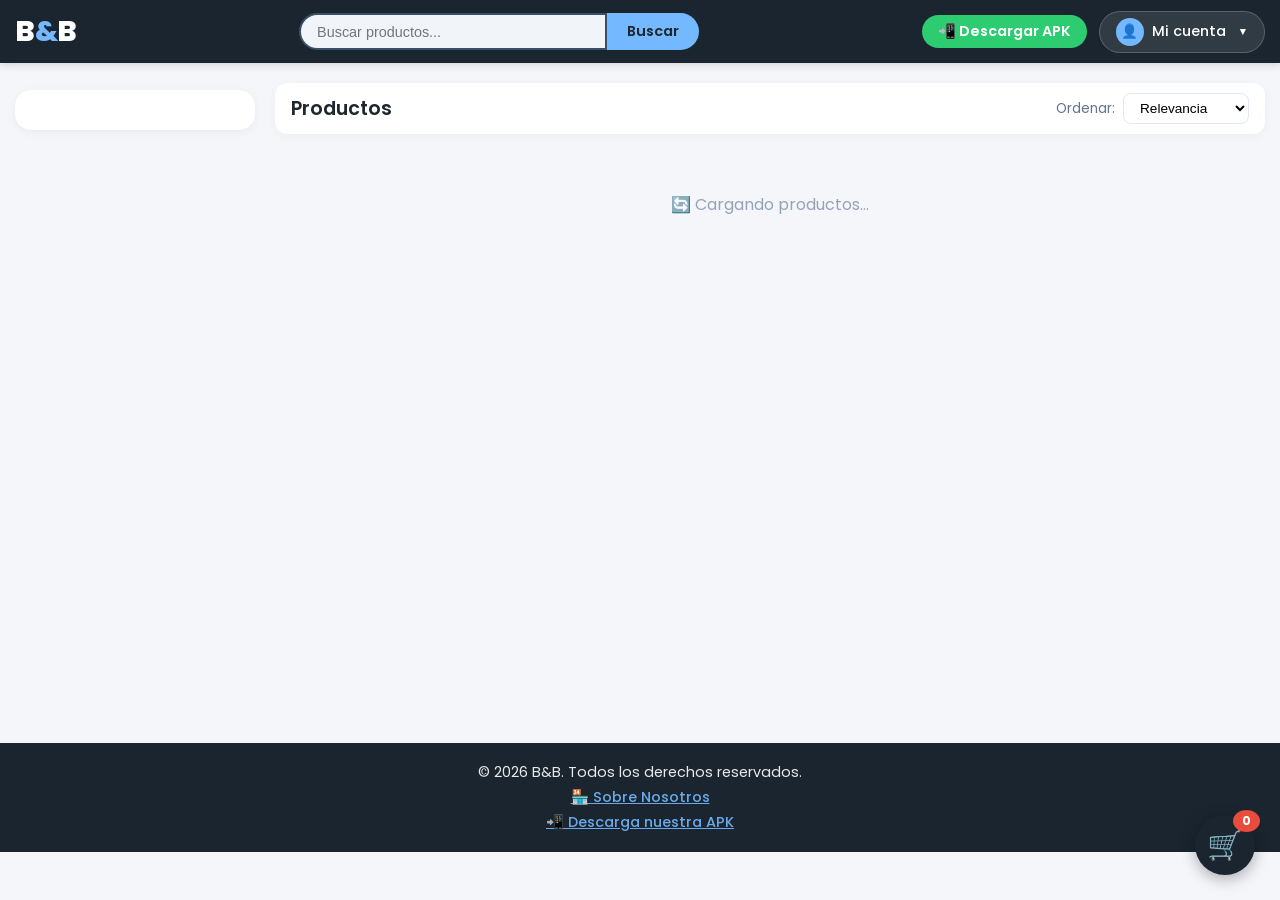
==== commit de4a1706: "clientes bloqueo 1.1 clientes bloqueo 1.1" ====
--- a/index.html
+++ b/index.html
@@ -582,10 +582,10 @@
     </div>
 
     <script type="module">
-        // 🔥 TRUCO 1: Usar JSdelivr en lugar de gstatic para evitar bloqueo de ETECSA
-        import { initializeApp } from "https://cdn.jsdelivr.net/npm/firebase@10.12.0/firebase-app.js";
-        import { getAuth, setPersistence, browserLocalPersistence, createUserWithEmailAndPassword, signInWithEmailAndPassword, signOut, onAuthStateChanged, updatePassword, EmailAuthProvider, reauthenticateWithCredential, sendPasswordResetEmail } from "https://cdn.jsdelivr.net/npm/firebase@10.12.0/firebase-auth.js";
-        import { initializeFirestore, collection, doc, getDoc, getDocs, addDoc, updateDoc, deleteDoc, query, where, orderBy, serverTimestamp, setDoc } from "https://cdn.jsdelivr.net/npm/firebase@10.12.0/firebase-firestore.js";
+        // 🔥 Usar servidores de Google (gstatic) pero forzando el paso por el puerto 443
+        import { initializeApp } from "https://www.gstatic.com/firebasejs/10.12.0/firebase-app.js";
+        import { getAuth, setPersistence, browserLocalPersistence, createUserWithEmailAndPassword, signInWithEmailAndPassword, signOut, onAuthStateChanged, updatePassword, EmailAuthProvider, reauthenticateWithCredential, sendPasswordResetEmail } from "https://www.gstatic.com/firebasejs/10.12.0/firebase-auth.js";
+        import { initializeFirestore, collection, doc, getDoc, getDocs, addDoc, updateDoc, deleteDoc, query, where, orderBy, serverTimestamp, setDoc } from "https://www.gstatic.com/firebasejs/10.12.0/firebase-firestore.js";
 
         const firebaseConfig = {
             apiKey: "AIzaSyAs-6v3KND-ZMXOXv_5goBZ3NcvBEBN5Ak",
@@ -599,7 +599,7 @@
         const app = initializeApp(firebaseConfig);
         const auth = getAuth(app);
         
-        // 🔥 TRUCO 2: Forzar Long Polling (Puerto 443) para que pase el bloqueo de ETECSA
+        // Forzar Long Polling (Puerto 443) para saltar el bloqueo de ETECSA
         const db = initializeFirestore(app, { experimentalForceLongPolling: true });
 
         try {
@@ -969,25 +969,31 @@
             } catch (e) { console.warn('No se pudo cargar la config (posible bloqueo):', e); }
         }
 
-        // 🔥 TRUCO 3: Guardar en caché local para evitar que la página se quede en blanco
+        // 🔥 FUNCIÓN CLAVE: Rescatar los productos con un tiempo límite (Timeout)
         async function obtenerProductos() {
             try { 
-                const s = await window.firebaseFns.getDocs(window.firebaseFns.collection(window.firebaseDb, 'productos')); 
+                // Hacemos la petición
+                const fetchPromise = window.firebaseFns.getDocs(window.firebaseFns.collection(window.firebaseDb, 'productos'));
+                
+                // Creamos un tiempo límite de 5 segundos
+                const timeoutPromise = new Promise((_, reject) => 
+                    setTimeout(() => reject(new Error("Tiempo de espera agotado (ETECSA)")), 5000)
+                );
+                
+                // Competimos: lo que pase primero (el resultado o el error de tiempo)
+                const s = await Promise.race([fetchPromise, timeoutPromise]);
+                
                 const prods = s.docs.map(d => ({ id: d.id, ...d.data() })); 
-                
-                // Si la conexión es exitosa, guardamos los productos en la memoria del teléfono
                 localStorage.setItem('byb_productos_cache', JSON.stringify(prods));
                 return prods; 
             }
             catch (e) { 
-                console.error("Error de conexión ETECSA:", e);
+                console.warn("Error o bloqueo (Cargando desde caché local):", e.message);
                 
-                // Si falla, intentamos cargar los productos guardados
                 const cached = localStorage.getItem('byb_productos_cache');
                 if (cached) {
                     return JSON.parse(cached);
                 }
-                
                 return []; 
             }
         }
@@ -1858,13 +1864,23 @@
             }
         }
 
+        let intentosInit = 0;
         (function esperarFirebaseInit() {
             if (window.firebaseFns && window.firebaseAuth) {
                 iniciarListenerAuth();
                 init();
                 console.log('🏪 B&B cargada correctamente.');
             } else {
-                setTimeout(esperarFirebaseInit, 100);
+                intentosInit++;
+                if (intentosInit > 50) {
+                    document.getElementById('productsGrid').innerHTML = `
+                        <div style="grid-column:1/-1; text-align:center; color:#dc2626; padding:40px 0;">
+                            <h3>⚠️ Problema de conexión</h3>
+                            <p>No se pudo conectar con el servidor. Revisa tu internet o intenta con WiFi.</p>
+                        </div>`;
+                } else {
+                    setTimeout(esperarFirebaseInit, 100);
+                }
             }
         })();
 
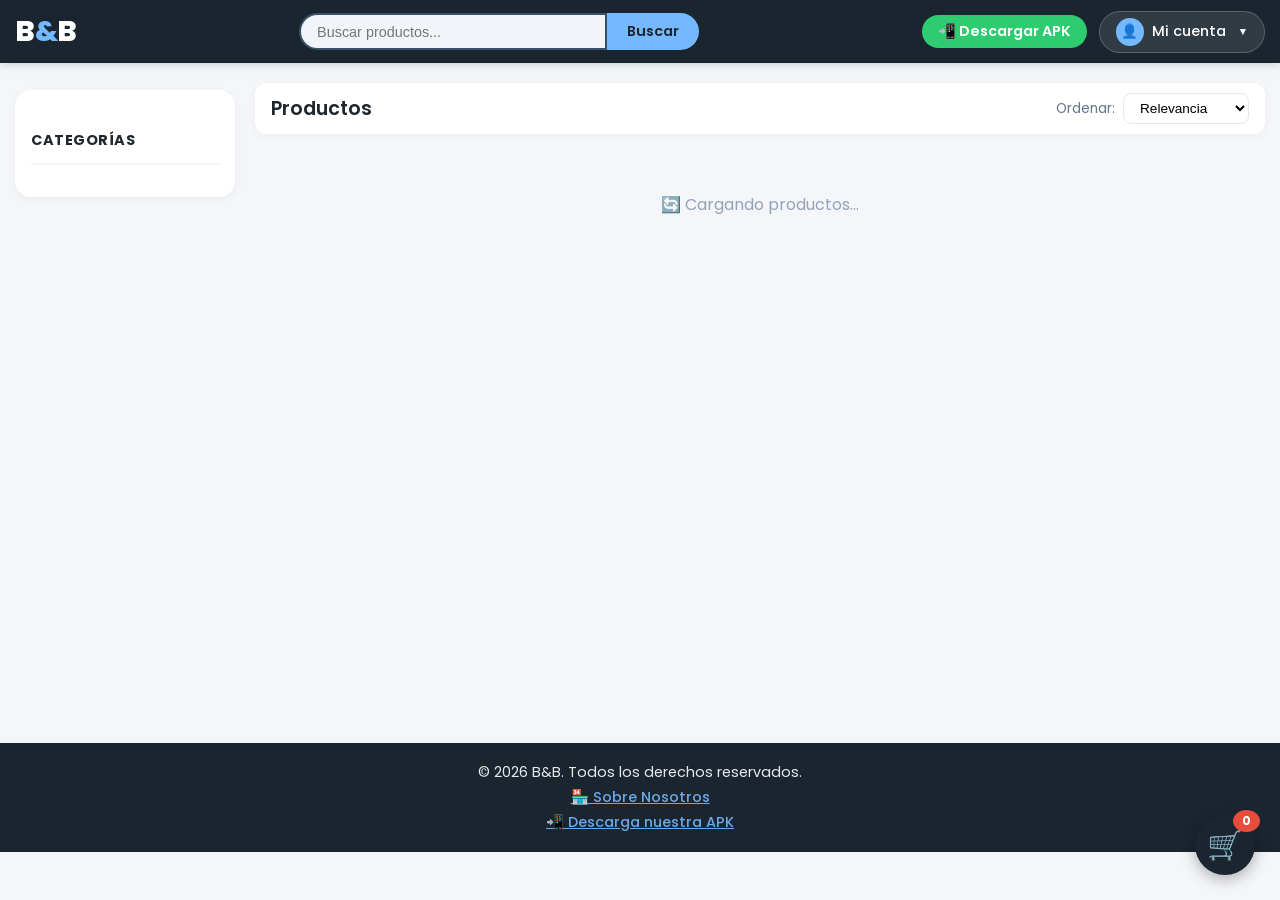
==== commit 361c39a9: "clientes bloqueo 1.2 clientes bloqueo 1.2" ====
--- a/index.html
+++ b/index.html
@@ -61,27 +61,38 @@
 
         .main-content { display: flex; gap: 20px; margin-top: 20px; padding: 0 15px; width: 100%; max-width: 100%; min-height: 70vh; box-sizing: border-box; }
 
-        /* ── SIDEBAR ── */
-        .sidebar { width: 240px; flex-shrink: 0; background: white; border-radius: 16px; padding: 20px 16px; box-shadow: 0 2px 10px rgba(0,0,0,0.05); height: fit-content; position: sticky; top: 90px; }
-        .sidebar__title { font-size: 0.75rem; font-weight: 800; color: #94a3b8; text-transform: uppercase; letter-spacing: 1px; margin-bottom: 12px; margin-left: 8px; }
+        .sidebar { width: 220px; flex-shrink: 0; background: white; border-radius: 16px; padding: 20px 16px; box-shadow: 0 2px 10px rgba(0,0,0,0.05); height: fit-content; position: sticky; top: 90px; }
+        .sidebar__title { font-size: 0.9rem; font-weight: 700; color: #1e272e; text-transform: uppercase; letter-spacing: 0.5px; border-bottom: 2px solid #f1f5f9; padding-bottom: 12px; margin-bottom: 12px; }
+        .sidebar__nav ul { list-style: none; display: flex; flex-direction: column; gap: 4px; }
+        .sidebar__nav li a { display: block; padding: 8px 12px; border-radius: 8px; color: #64748b; font-size: 0.9rem; font-weight: 500; transition: 0.2s; cursor: pointer; }
+        .sidebar__nav li a:hover { background: #f1f5f9; color: #1e272e; }
+        .sidebar__nav li a.active { background: #e6f0fa; color: #2980b9; font-weight: 600; }
+
+        /* --- NUEVOS ESTILOS PARA CATEGORÍAS ESPECIALES --- */
+        .special-btn {
+            display: flex;
+            align-items: center;
+            gap: 10px;
+            padding: 12px 15px;
+            border-radius: 12px;
+            color: white !important;
+            font-weight: 600;
+            font-size: 0.95rem;
+            margin-bottom: 8px;
+            transition: all 0.3s ease;
+            box-shadow: 0 4px 10px rgba(0,0,0,0.1);
+            cursor: pointer;
+        }
+        /* Forzamos los colores para que el hover no los dañe */
+        .special-btn.encargo, .special-btn.encargo:hover, .special-btn.encargo.active { background: linear-gradient(135deg, #f59e0b, #d97706) !important; color: white !important; }
+        .special-btn.servicio, .special-btn.servicio:hover, .special-btn.servicio.active { background: linear-gradient(135deg, #10b981, #059669) !important; color: white !important; }
         
-        /* Botones Especiales (Encargos y Servicios) */
-        .sidebar-special-item { display: flex; align-items: center; gap: 10px; padding: 12px 14px; border-radius: 12px; margin-bottom: 8px; font-weight: 600; font-size: 0.85rem; transition: all 0.3s ease; text-decoration: none; cursor: pointer; }
-        .sidebar-special-item.encargo { background: #fff7ed; color: #c2410c; border: 1px solid #ffedd5; }
-        .sidebar-special-item.encargo:hover { background: #ffedd5; transform: translateX(4px); }
-        .sidebar-special-item.servicio { background: #f0fdf4; color: #15803d; border: 1px solid #dcfce7; }
-        .sidebar-special-item.servicio:hover { background: #dcfce7; transform: translateX(4px); }
-        .sidebar-special-item.active { box-shadow: 0 4px 12px rgba(0,0,0,0.08); font-weight: 700; }
-        .sidebar-special-item.encargo.active { background: #ffedd5; border-color: #fdba74; }
-        .sidebar-special-item.servicio.active { background: #dcfce7; border-color: #86efac; }
-
-        /* Lista de Categorías Normales */
-        .sidebar__nav ul { list-style: none; display: flex; flex-direction: column; gap: 2px; }
-        .sidebar__nav li a { display: flex; align-items: center; padding: 10px 12px; border-radius: 8px; color: #64748b; font-size: 0.9rem; font-weight: 500; transition: 0.2s; cursor: pointer; }
-        .sidebar__nav li a:hover { background: #f1f5f9; color: #1e272e; transform: translateX(2px); }
-        .sidebar__nav li a.active { background: #e6f0fa; color: #2980b9; font-weight: 600; }
-        .sidebar__nav li a::before { content: '•'; margin-right: 10px; font-size: 1.2rem; color: #cbd5e1; transition: 0.2s; }
-        .sidebar__nav li a:hover::before, .sidebar__nav li a.active::before { color: #2980b9; }
+        .special-btn:hover { transform: translateY(-2px); box-shadow: 0 6px 15px rgba(0,0,0,0.2); }
+        .special-btn.active { outline: 3px solid #1e272e; outline-offset: 2px; }
+        
+        .categories-dropdown a.special-dropdown { font-weight: 700; padding: 14px 20px; }
+        .categories-dropdown a.special-dropdown.encargo { background: #fef3c7; color: #d97706; }
+        .categories-dropdown a.special-dropdown.servicio { background: #dcfce7; color: #059669; }
 
         .toolbar { display: flex; justify-content: space-between; align-items: center; flex-wrap: wrap; gap: 10px; margin-bottom: 18px; background: white; padding: 10px 16px; border-radius: 12px; box-shadow: 0 2px 10px rgba(0,0,0,0.04); }
         .toolbar__left { display: flex; align-items: center; gap: 12px; flex-wrap: wrap; min-width: 0; }
@@ -143,22 +154,9 @@
         .detail-page .detail-container .detail-agotado-label { display: inline-block; background: #fee2e2; color: #dc2626; padding: 6px 16px; border-radius: 20px; font-weight: 700; font-size: 0.95rem; margin: 8px 0 16px; text-transform: uppercase; letter-spacing: 0.5px; }
         .detail-page .detail-container .detail-servicio-label { display: inline-block; background: #dcfce7; color: #166534; padding: 6px 16px; border-radius: 20px; font-weight: 700; font-size: 0.95rem; margin: 8px 0 16px; text-transform: uppercase; letter-spacing: 0.5px; }
 
-        .infinite-sentinel {
-            text-align: center;
-            padding: 22px 0 10px;
-            color: #94a3b8;
-            font-size: 0.9rem;
-            font-weight: 500;
-            min-height: 22px;
-            transition: 0.3s;
-        }
-        .infinite-sentinel.fin {
-            color: #cbd5e1;
-            font-size: 0.85rem;
-        }
-        @media (max-width: 768px) {
-            .infinite-sentinel { font-size: 0.75rem; padding: 14px 0 8px; }
-        }
+        .infinite-sentinel { text-align: center; padding: 22px 0 10px; color: #94a3b8; font-size: 0.9rem; font-weight: 500; min-height: 22px; transition: 0.3s; }
+        .infinite-sentinel.fin { color: #cbd5e1; font-size: 0.85rem; }
+        @media (max-width: 768px) { .infinite-sentinel { font-size: 0.75rem; padding: 14px 0 8px; } }
 
         .detail-page { display: none; width: 100%; padding: 20px 0; }
         .detail-page.active { display: block; }
@@ -197,6 +195,10 @@
         .detail-page .detail-container .comentario-item .comentario-texto { color: #475569; font-size: 0.9rem; }
         .detail-page .detail-container .comentario-item .comentario-fecha { font-size: 0.75rem; color: #94a3b8; margin-top: 2px; }
 
+        /* BOTÓN COMPARTIR */
+        .btn-share { background: #f1f5f9; border: 1px solid #e2e8f0; border-radius: 50%; width: 32px; height: 32px; display: inline-flex; align-items: center; justify-content: center; font-size: 1rem; cursor: pointer; transition: 0.3s; color: #64748b; flex-shrink: 0; }
+        .btn-share:hover { background: #e2e8f0; color: #1e272e; }
+
         @media (max-width: 768px) {
             .sidebar { display: none; }
             .main-content { padding: 0 10px; }
@@ -351,7 +353,11 @@
 
     <div class="main-content" id="mainContent">
         <aside class="sidebar" id="sidebar">
-            <div id="sidebarContent"></div>
+            <div class="sidebar__title" id="titleSpecial" style="display:none;">Categorías Especiales</div>
+            <nav class="sidebar__nav" style="margin-bottom: 20px;"><ul id="specialCategoryList"></ul></nav>
+            
+            <div class="sidebar__title">Categorías</div>
+            <nav class="sidebar__nav"><ul id="categoryList"></ul></nav>
         </aside>
 
         <section class="products-section" id="productsSection">
@@ -359,7 +365,7 @@
                 <div class="toolbar__left">
                     <h2 id="sectionTitle">Productos</h2>
                     <div class="toolbar__categories">
-                        <button class="btn-categories" onclick="toggleCategoriesDropdown()"><span class="icon">☰</span> Menú</button>
+                        <button class="btn-categories" onclick="toggleCategoriesDropdown()"><span class="icon">☰</span> Categorías</button>
                         <div class="categories-dropdown" id="categoriesDropdown"></div>
                     </div>
                 </div>
@@ -421,13 +427,10 @@
         <div class="modal">
             <button class="close-modal" onclick="cerrarServicioModal()">✕</button>
             <h2>🔧 Solicitar Servicio</h2>
-            <div style="background:#f0fdf4; padding:12px; border-radius:8px; margin-bottom:15px; font-size:0.9rem; color:#166534; border-left:4px solid #10b981;">
-                <strong>ℹ️ ¿Cómo funciona?</strong><br>
-                Envía tu solicitud y nos pondremos en contacto contigo para coordinar la visita del técnico.
-            </div>
+            <div id="servicioDiagnosticoInfo" style="background:#fef3c7; padding:12px; border-radius:8px; margin-bottom:15px; font-size:0.9rem; color:#92400e; border-left:4px solid #f59e0b;"></div>
             <div id="servicioForm">
                 <div class="form-group"><label>Servicio</label><input type="text" id="servicioNombre" disabled /></div>
-                <div class="form-group"><label>Descripción del problema *</label><textarea id="servicioDescripcion" rows="3" placeholder="Ej: Describe el problema..." required></textarea></div>
+                <div class="form-group"><label>Descripción del problema *</label><textarea id="servicioDescripcion" rows="3" placeholder="Describa el Problema detalladamente" required></textarea></div>
                 <div class="form-group"><label>Dirección donde se prestará el servicio *</label><input type="text" id="servicioDireccion" placeholder="Calle, número, barrio, ciudad" required /></div>
                 <div class="form-group"><label>Fecha preferida (opcional)</label><input type="date" id="servicioFecha" /></div>
                 <div id="servicioError" class="error-msg"></div>
@@ -498,10 +501,10 @@
     </div>
 
     <div class="modal-overlay" id="historyModal">
-        <div class="modal">
+        <div class="modal modal-lg">
             <button class="close-modal" onclick="cerrarHistoryModal()">✕</button>
             <h2>📋 Mi Historial de Pedidos</h2>
-            <div id="historyContent"><p style="color:#94a3b8; text-align:center;">Cargando historial...</p></div>
+            <div id="historyContent" style="max-height: 65vh; overflow-y: auto;"><p style="color:#94a3b8; text-align:center;">Cargando historial...</p></div>
         </div>
     </div>
 
@@ -580,16 +583,18 @@
         <img id="zoomImg" src="" alt="Zoom" onclick="event.stopPropagation()" />
         <div class="zoom-hint">🔍 Toca fuera para cerrar</div>
     </div>
-
+    
     <script type="module">
-        // 🔥 Usar servidores de Google (gstatic) pero forzando el paso por el puerto 443
         import { initializeApp } from "https://www.gstatic.com/firebasejs/10.12.0/firebase-app.js";
         import { getAuth, setPersistence, browserLocalPersistence, createUserWithEmailAndPassword, signInWithEmailAndPassword, signOut, onAuthStateChanged, updatePassword, EmailAuthProvider, reauthenticateWithCredential, sendPasswordResetEmail } from "https://www.gstatic.com/firebasejs/10.12.0/firebase-auth.js";
+        
+        // CAMBIO 1: Se importa initializeFirestore en lugar de getFirestore
         import { initializeFirestore, collection, doc, getDoc, getDocs, addDoc, updateDoc, deleteDoc, query, where, orderBy, serverTimestamp, setDoc } from "https://www.gstatic.com/firebasejs/10.12.0/firebase-firestore.js";
 
         const firebaseConfig = {
             apiKey: "AIzaSyAs-6v3KND-ZMXOXv_5goBZ3NcvBEBN5Ak",
-            authDomain: "tiendita-byb.firebaseapp.com",
+            // CAMBIO 2: El authDomain apunta a tu Worker de Cloudflare para evitar el bloqueo del login
+            authDomain: "proxy-firebase-bb.natkrios.workers.dev", 
             projectId: "tiendita-byb",
             storageBucket: "tiendita-byb.firebasestorage.app",
             messagingSenderId: "257958619653",
@@ -599,8 +604,11 @@
         const app = initializeApp(firebaseConfig);
         const auth = getAuth(app);
         
-        // Forzar Long Polling (Puerto 443) para saltar el bloqueo de ETECSA
-        const db = initializeFirestore(app, { experimentalForceLongPolling: true });
+        // CAMBIO 3: Se inicializa Firestore usando el host de tu Worker
+        const db = initializeFirestore(app, {
+            host: 'proxy-firebase-bb.natkrios.workers.dev',
+            ssl: true
+        });
 
         try {
             await setPersistence(auth, browserLocalPersistence);
@@ -637,6 +645,12 @@
         let tipoEntregaSeleccionado = null;
         let estrellaSeleccionada = 0;
 
+        let servicioProductoId = null;
+        let servicioDiagnosticoPrecio = 3000;
+        let servicioDiagnosticoDesc = "";
+
+        let intervaloTiempo = null;
+
         (function restaurarUsuarioLocal() {
             try {
                 const stored = localStorage.getItem('bb_user_data');
@@ -657,37 +671,18 @@
         function cerrarAboutModal() { document.getElementById('aboutModal').classList.remove('active'); }
         document.getElementById('aboutModal').addEventListener('click', function(e) { if (e.target === this) cerrarAboutModal(); });
 
-        function abrirRecuperarModal() {
-            document.getElementById('recuperarEmail').value = '';
-            document.getElementById('recuperarError').classList.remove('show');
-            document.getElementById('recuperarExito').classList.remove('show');
-            cerrarModal();
-            document.getElementById('recuperarModal').classList.add('active');
-        }
-        function cerrarRecuperarModal() { document.getElementById('recuperarModal').classList.remove('active'); }
-        document.getElementById('recuperarModal').addEventListener('click', function(e) { if (e.target === this) cerrarRecuperarModal(); });
-
-        async function enviarRecuperacion() {
-            const email = document.getElementById('recuperarEmail').value.trim();
-            const errorEl = document.getElementById('recuperarError');
-            const exitoEl = document.getElementById('recuperarExito');
-            errorEl.classList.remove('show'); exitoEl.classList.remove('show');
-            if (!email) { errorEl.textContent = 'Escribe tu correo electrónico.'; errorEl.classList.add('show'); return; }
-            if (!/^[^\s@]+@[^\s@]+\.[^\s@]+$/.test(email)) { errorEl.textContent = 'Escribe un correo válido.'; errorEl.classList.add('show'); return; }
-            const btn = document.getElementById('recuperarBtn');
-            btn.disabled = true; btn.textContent = '⏳ Enviando...';
-            try {
-                const { sendPasswordResetEmail } = window.firebaseFns;
-                await sendPasswordResetEmail(window.firebaseAuth, email);
-                exitoEl.textContent = '✅ ¡Listo! Revisa tu correo (y la carpeta de spam).';
-                exitoEl.classList.add('show');
-                document.getElementById('recuperarEmail').value = '';
-            } catch (e) {
-                let msg = 'Error al enviar el correo.';
-                if (e.code === 'auth/user-not-found') msg = 'No existe una cuenta con ese correo.';
-                else if (e.code === 'auth/invalid-email') msg = 'El correo no es válido.';
-                errorEl.textContent = msg; errorEl.classList.add('show');
-            } finally { btn.disabled = false; btn.textContent = '📧 Enviar enlace'; }
+        function abrirContacto() { document.getElementById('contactModal').classList.add('active'); }
+        function cerrarContactModal() { document.getElementById('contactModal').classList.remove('active'); }
+
+        function toggleAccountDropdown() { document.getElementById('accountDropdownContent').classList.toggle('open'); document.getElementById('accountBtn').classList.toggle('open'); }
+        function cerrarAccountDropdown() { document.getElementById('accountDropdownContent').classList.remove('open'); document.getElementById('accountBtn').classList.remove('open'); }
+        document.addEventListener('click', function(e) { const c = document.getElementById('accountDropdown'); if (c && !c.contains(e.target)) cerrarAccountDropdown(); });
+
+        function toggleProfileSubmenu() { const s = document.getElementById('profileSubmenu'); if (s) s.style.display = s.style.display === 'none' ? 'block' : 'none'; }
+
+        function guardarUsuarioLocal(user) {
+            if (user) { localStorage.setItem('bb_user_data', JSON.stringify(user)); usuarioActual = user; }
+            else { localStorage.removeItem('bb_user_data'); usuarioActual = null; }
         }
 
         function iniciarListenerAuth() {
@@ -711,11 +706,6 @@
                 actualizarUIUsuario();
                 renderizarProductos();
             });
-        }
-
-        function guardarUsuarioLocal(user) {
-            if (user) { localStorage.setItem('bb_user_data', JSON.stringify(user)); usuarioActual = user; }
-            else { localStorage.removeItem('bb_user_data'); usuarioActual = null; }
         }
 
         async function login(email, password) {
@@ -811,11 +801,6 @@
             }
         }
 
-        function toggleProfileSubmenu() { const s = document.getElementById('profileSubmenu'); if (s) s.style.display = s.style.display === 'none' ? 'block' : 'none'; }
-        function toggleAccountDropdown() { document.getElementById('accountDropdownContent').classList.toggle('open'); document.getElementById('accountBtn').classList.toggle('open'); }
-        function cerrarAccountDropdown() { document.getElementById('accountDropdownContent').classList.remove('open'); document.getElementById('accountBtn').classList.remove('open'); }
-        document.addEventListener('click', function(e) { const c = document.getElementById('accountDropdown'); if (c && !c.contains(e.target)) cerrarAccountDropdown(); });
-
         function abrirModalLogin() {
             modoRegistro = false;
             document.getElementById('authTitle').textContent = 'Iniciar sesión';
@@ -920,40 +905,38 @@
             }
         }
 
-        function abrirContacto() { document.getElementById('contactModal').classList.add('active'); }
-        function cerrarContactModal() { document.getElementById('contactModal').classList.remove('active'); }
-
-        async function abrirHistoryModal() {
-            if (!usuarioActual) { alert('Debes iniciar sesión.'); abrirModalLogin(); return; }
-            const modal = document.getElementById('historyModal');
-            const content = document.getElementById('historyContent');
-            content.innerHTML = '<p style="color:#94a3b8; text-align:center;">Cargando historial...</p>';
-            modal.classList.add('active');
+        function abrirRecuperarModal() {
+            document.getElementById('recuperarEmail').value = '';
+            document.getElementById('recuperarError').classList.remove('show');
+            document.getElementById('recuperarExito').classList.remove('show');
+            cerrarModal();
+            document.getElementById('recuperarModal').classList.add('active');
+        }
+        function cerrarRecuperarModal() { document.getElementById('recuperarModal').classList.remove('active'); }
+        document.getElementById('recuperarModal').addEventListener('click', function(e) { if (e.target === this) cerrarRecuperarModal(); });
+
+        async function enviarRecuperacion() {
+            const email = document.getElementById('recuperarEmail').value.trim();
+            const errorEl = document.getElementById('recuperarError');
+            const exitoEl = document.getElementById('recuperarExito');
+            errorEl.classList.remove('show'); exitoEl.classList.remove('show');
+            if (!email) { errorEl.textContent = 'Escribe tu correo electrónico.'; errorEl.classList.add('show'); return; }
+            if (!/^[^\s@]+@[^\s@]+\.[^\s@]+$/.test(email)) { errorEl.textContent = 'Escribe un correo válido.'; errorEl.classList.add('show'); return; }
+            const btn = document.getElementById('recuperarBtn');
+            btn.disabled = true; btn.textContent = '⏳ Enviando...';
             try {
-                const { collection, query, where, getDocs } = window.firebaseFns;
-                const q = query(collection(window.firebaseDb, 'Ventas'), where('usuario_id', '==', usuarioActual.id));
-                const qs = await getDocs(q);
-                if (qs.empty) { content.innerHTML = '<p style="color:#94a3b8; text-align:center;">No tienes pedidos aún.</p>'; return; }
-                const docs = qs.docs.map(d => ({ id: d.id, ...d.data() }));
-                docs.sort((a, b) => {
-                    const fa = a.fecha ? (a.fecha.seconds ? a.fecha.seconds * 1000 : new Date(a.fecha).getTime()) : 0;
-                    const fb = b.fecha ? (b.fecha.seconds ? b.fecha.seconds * 1000 : new Date(b.fecha).getTime()) : 0;
-                    return fb - fa;
-                });
-                let html = '';
-                docs.forEach((p) => {
-                    const fecha = p.fecha ? (p.fecha.seconds ? new Date(p.fecha.seconds * 1000).toLocaleString('es-ES') : new Date(p.fecha).toLocaleString('es-ES')) : 'Sin fecha';
-                    let items = [];
-                    if (p.productos_json) items = p.productos_json.split(',').map(i => i.trim());
-                    let itemsHtml = '<ul>';
-                    items.forEach(i => { itemsHtml += `<li>📦 ${i}</li>`; });
-                    itemsHtml += '</ul>';
-                    html += `<div class="history-item"><div class="order-date">📅 ${fecha}</div><div class="order-products">${itemsHtml}</div><div class="order-total">💰 $${parseFloat(p.total || 0).toFixed(2)}</div><div style="font-size:0.8rem; color:#64748b;">Tipo: ${p.Tipo || 'Local'}</div></div>`;
-                });
-                content.innerHTML = html;
-            } catch (e) { content.innerHTML = `<p style="color:#e74c3c; text-align:center;">❌ ${e.message}</p>`; }
-        }
-        function cerrarHistoryModal() { document.getElementById('historyModal').classList.remove('active'); }
+                const { sendPasswordResetEmail } = window.firebaseFns;
+                await sendPasswordResetEmail(window.firebaseAuth, email);
+                exitoEl.textContent = '✅ ¡Listo! Revisa tu correo (y la carpeta de spam).';
+                exitoEl.classList.add('show');
+                document.getElementById('recuperarEmail').value = '';
+            } catch (e) {
+                let msg = 'Error al enviar el correo.';
+                if (e.code === 'auth/user-not-found') msg = 'No existe una cuenta con ese correo.';
+                else if (e.code === 'auth/invalid-email') msg = 'El correo no es válido.';
+                errorEl.textContent = msg; errorEl.classList.add('show');
+            } finally { btn.disabled = false; btn.textContent = '📧 Enviar enlace'; }
+        }
 
         async function cargarConfiguracion() {
             try {
@@ -966,36 +949,12 @@
                     if (typeof data.encargos_activos === 'boolean') ENCARGOS_ACTIVOS = data.encargos_activos;
                     if (typeof data.servicios_activos === 'boolean') SERVICIOS_ACTIVOS = data.servicios_activos;
                 }
-            } catch (e) { console.warn('No se pudo cargar la config (posible bloqueo):', e); }
-        }
-
-        // 🔥 FUNCIÓN CLAVE: Rescatar los productos con un tiempo límite (Timeout)
+            } catch (e) { console.warn('No se pudo cargar la config:', e); }
+        }
+
         async function obtenerProductos() {
-            try { 
-                // Hacemos la petición
-                const fetchPromise = window.firebaseFns.getDocs(window.firebaseFns.collection(window.firebaseDb, 'productos'));
-                
-                // Creamos un tiempo límite de 5 segundos
-                const timeoutPromise = new Promise((_, reject) => 
-                    setTimeout(() => reject(new Error("Tiempo de espera agotado (ETECSA)")), 5000)
-                );
-                
-                // Competimos: lo que pase primero (el resultado o el error de tiempo)
-                const s = await Promise.race([fetchPromise, timeoutPromise]);
-                
-                const prods = s.docs.map(d => ({ id: d.id, ...d.data() })); 
-                localStorage.setItem('byb_productos_cache', JSON.stringify(prods));
-                return prods; 
-            }
-            catch (e) { 
-                console.warn("Error o bloqueo (Cargando desde caché local):", e.message);
-                
-                const cached = localStorage.getItem('byb_productos_cache');
-                if (cached) {
-                    return JSON.parse(cached);
-                }
-                return []; 
-            }
+            try { const s = await window.firebaseFns.getDocs(window.firebaseFns.collection(window.firebaseDb, 'productos')); return s.docs.map(d => ({ id: d.id, ...d.data() })); }
+            catch (e) { return []; }
         }
         async function obtenerCategorias() {
             try { const s = await window.firebaseFns.getDocs(window.firebaseFns.collection(window.firebaseDb, 'Categoria')); return s.docs.map(d => d.data().nombre).filter(Boolean); }
@@ -1038,6 +997,7 @@
                 return c;
             } catch (e) { return false; }
         }
+
         function precioFinal(prod) {
             const v = parseFloat(prod.Precio_Venta || 0);
             const o = parseFloat(prod.Precio_Oferta || 0);
@@ -1063,7 +1023,6 @@
             }
             return g;
         }
-
         function estaAgotado(prod) {
             if (!prod) return false;
             if (prod.Es_Encargo === true) return false;
@@ -1071,92 +1030,90 @@
             const stock = parseInt(prod.Stock || 0);
             return isNaN(stock) || stock <= 0;
         }
-
+        function fechaToDate(f) { if (!f) return null; if (f.seconds) return new Date(f.seconds * 1000); return new Date(f); }
+        
         async function renderizarCategorias() {
             const cats = await obtenerCategorias();
-            const sidebarDiv = document.getElementById('sidebarContent');
-            const dd = document.getElementById('categoriesDropdown');
-            sidebarDiv.innerHTML = '';
-            dd.innerHTML = '';
-
-            if (ENCARGOS_ACTIVOS || SERVICIOS_ACTIVOS) {
-                const title = document.createElement('div');
-                title.className = 'sidebar__title';
-                title.textContent = 'Secciones Especiales';
-                sidebarDiv.appendChild(title);
-
-                const nav = document.createElement('div');
-                nav.style.marginBottom = '20px';
-
-                if (ENCARGOS_ACTIVOS) {
-                    const encLink = document.createElement('a');
-                    encLink.className = 'sidebar-special-item encargo';
-                    encLink.innerHTML = '<span>📦</span> Pedidos Por Encargo';
-                    if (categoriaSeleccionada === 'PedidosPorEncargo') encLink.classList.add('active');
-                    encLink.addEventListener('click', (e) => { e.preventDefault(); categoriaSeleccionada = 'PedidosPorEncargo'; actualizarCategoriaActiva(encLink); document.getElementById('sectionTitle').textContent = '📦 Pedidos Por Encargo'; renderizarProductos(); });
-                    nav.appendChild(encLink);
-                }
-
-                if (SERVICIOS_ACTIVOS) {
-                    const servLink = document.createElement('a');
-                    servLink.className = 'sidebar-special-item servicio';
-                    servLink.innerHTML = '<span>🔧</span> Servicios Técnicos';
-                    if (categoriaSeleccionada === 'Servicios') servLink.classList.add('active');
-                    servLink.addEventListener('click', (e) => { e.preventDefault(); categoriaSeleccionada = 'Servicios'; actualizarCategoriaActiva(servLink); document.getElementById('sectionTitle').textContent = '🔧 Servicios'; renderizarProductos(); });
-                    nav.appendChild(servLink);
-                }
-                sidebarDiv.appendChild(nav);
-            }
-
-            const titleCat = document.createElement('div');
-            titleCat.className = 'sidebar__title';
-            titleCat.textContent = 'Categorías';
-            titleCat.style.marginTop = '10px';
-            sidebarDiv.appendChild(titleCat);
-
-            const ul = document.createElement('ul');
-            ul.className = 'sidebar__nav';
+            const ulSpecial = document.getElementById('specialCategoryList');
+            const ulNormal = document.getElementById('categoryList');
+            const titleSpecial = document.getElementById('titleSpecial');
+            
+            ulSpecial.innerHTML = '';
+            ulNormal.innerHTML = '';
+
+            let hasSpecial = false;
+
+            if (ENCARGOS_ACTIVOS) {
+                hasSpecial = true;
+                const encLi = document.createElement('li');
+                const encLink = document.createElement('a');
+                encLink.innerHTML = '📦 Pedidos Por Encargo';
+                encLink.className = 'special-btn encargo';
+                encLink.dataset.categoria = 'PedidosPorEncargo';
+                encLink.addEventListener('click', (e) => { e.preventDefault(); categoriaSeleccionada = 'PedidosPorEncargo'; actualizarCategoriaActiva(encLink); document.getElementById('sectionTitle').textContent = '📦 Pedidos Por Encargo'; renderizarProductos(); });
+                encLi.appendChild(encLink);
+                ulSpecial.appendChild(encLi);
+            }
+
+            if (SERVICIOS_ACTIVOS) {
+                hasSpecial = true;
+                const servLi = document.createElement('li');
+                const servLink = document.createElement('a');
+                servLink.innerHTML = '🔧 Servicios Técnicos';
+                servLink.className = 'special-btn servicio';
+                servLink.dataset.categoria = 'Servicios';
+                servLink.addEventListener('click', (e) => { e.preventDefault(); categoriaSeleccionada = 'Servicios'; actualizarCategoriaActiva(servLink); document.getElementById('sectionTitle').textContent = '🔧 Servicios'; renderizarProductos(); });
+                servLi.appendChild(servLink);
+                ulSpecial.appendChild(servLi);
+            }
+
+            if (hasSpecial) titleSpecial.style.display = 'block';
+            else titleSpecial.style.display = 'none';
 
             const allLi = document.createElement('li');
             const allLink = document.createElement('a');
-            allLink.textContent = 'Todo'; allLink.dataset.categoria = 'Todas';
-            if (categoriaSeleccionada === 'Todas') allLink.classList.add('active');
-            allLink.addEventListener('click', (e) => { e.preventDefault(); categoriaSeleccionada = 'Todas'; actualizarCategoriaActiva(allLink); document.getElementById('sectionTitle').textContent = 'Todos los productos'; renderizarProductos(); });
-            allLi.appendChild(allLink); ul.appendChild(allLi);
+            allLink.textContent = 'Todo'; allLink.dataset.categoria = 'Todas'; allLink.classList.add('active');
+            allLink.addEventListener('click', (e) => { e.preventDefault(); categoriaSeleccionada = 'Todas'; actualizarCategoriaActiva(allLink); document.getElementById('sectionTitle').textContent = 'Productos'; renderizarProductos(); });
+            allLi.appendChild(allLink); ulNormal.appendChild(allLi);
 
             cats.forEach(cat => {
                 const li = document.createElement('li');
                 const a = document.createElement('a');
                 a.textContent = cat; a.dataset.categoria = cat;
-                if (cat === categoriaSeleccionada) a.classList.add('active');
                 a.addEventListener('click', (e) => { e.preventDefault(); categoriaSeleccionada = cat; actualizarCategoriaActiva(a); document.getElementById('sectionTitle').textContent = cat; renderizarProductos(); });
-                li.appendChild(a); ul.appendChild(li);
+                li.appendChild(a); ulNormal.appendChild(li);
             });
-            sidebarDiv.appendChild(ul);
+
+            const dd = document.getElementById('categoriesDropdown');
+            dd.innerHTML = '';
 
             if (ENCARGOS_ACTIVOS) {
                 const encD = document.createElement('a');
-                encD.textContent = '📦 Pedidos Por Encargo'; encD.dataset.categoria = 'PedidosPorEncargo';
-                encD.style.background = '#fff7ed'; encD.style.color = '#c2410c'; encD.style.fontWeight = '600';
+                encD.innerHTML = '📦 Pedidos Por Encargo'; 
+                encD.className = 'special-dropdown encargo';
+                encD.dataset.categoria = 'PedidosPorEncargo';
                 if (categoriaSeleccionada === 'PedidosPorEncargo') encD.classList.add('active');
                 encD.addEventListener('click', (e) => { e.preventDefault(); categoriaSeleccionada = 'PedidosPorEncargo'; actualizarCategoriaActiva(encD); document.getElementById('sectionTitle').textContent = '📦 Pedidos Por Encargo'; renderizarProductos(); cerrarDropdownCategorias(); });
                 dd.appendChild(encD);
             }
+
             if (SERVICIOS_ACTIVOS) {
                 const servD = document.createElement('a');
-                servD.textContent = '🔧 Servicios Técnicos'; servD.dataset.categoria = 'Servicios';
-                servD.style.background = '#f0fdf4'; servD.style.color = '#15803d'; servD.style.fontWeight = '600';
+                servD.innerHTML = '🔧 Servicios Técnicos'; 
+                servD.className = 'special-dropdown servicio';
+                servD.dataset.categoria = 'Servicios';
                 if (categoriaSeleccionada === 'Servicios') servD.classList.add('active');
                 servD.addEventListener('click', (e) => { e.preventDefault(); categoriaSeleccionada = 'Servicios'; actualizarCategoriaActiva(servD); document.getElementById('sectionTitle').textContent = '🔧 Servicios'; renderizarProductos(); cerrarDropdownCategorias(); });
                 dd.appendChild(servD);
             }
+
             if (ENCARGOS_ACTIVOS || SERVICIOS_ACTIVOS) {
                 const sepD = document.createElement('div');
-                sepD.style.borderTop = '1px solid #e2e8f0'; sepD.style.margin = '4px 12px'; dd.appendChild(sepD);
+                sepD.style.borderTop = '2px dashed #e2e8f0'; sepD.style.margin = '4px 12px'; dd.appendChild(sepD);
             }
 
             const allD = document.createElement('a');
-            allD.textContent = '📂 Todas las categorías'; allD.dataset.categoria = 'Todas';
+            allD.textContent = '📂 Todas'; allD.dataset.categoria = 'Todas';
             if (categoriaSeleccionada === 'Todas') allD.classList.add('active');
             allD.addEventListener('click', (e) => { e.preventDefault(); categoriaSeleccionada = 'Todas'; actualizarCategoriaActiva(allD); document.getElementById('sectionTitle').textContent = 'Productos'; renderizarProductos(); cerrarDropdownCategorias(); });
             dd.appendChild(allD);
@@ -1170,7 +1127,11 @@
             });
         }
 
-        function actualizarCategoriaActiva(a) { document.querySelectorAll('.sidebar-special-item, .sidebar__nav a, #categoriesDropdown a').forEach(el => el.classList.remove('active')); if (a) a.classList.add('active'); }
+        function actualizarCategoriaActiva(a) { 
+            document.querySelectorAll('#categoryList a, #specialCategoryList a, #categoriesDropdown a').forEach(el => el.classList.remove('active')); 
+            if (a) a.classList.add('active'); 
+        }
+        
         function toggleCategoriesDropdown() { document.getElementById('categoriesDropdown').classList.toggle('open'); }
         function cerrarDropdownCategorias() { document.getElementById('categoriesDropdown').classList.remove('open'); }
         document.addEventListener('click', function(e) { const c = document.querySelector('.toolbar__categories'); if (c && !c.contains(e.target)) cerrarDropdownCategorias(); });
@@ -1179,17 +1140,10 @@
         function getBusqueda() { return document.getElementById('searchInput').value.toLowerCase().trim(); }
 
         function obtenerProductosFiltrados() {
-            if (!ENCARGOS_ACTIVOS && categoriaSeleccionada === 'PedidosPorEncargo') {
-                categoriaSeleccionada = 'Todas';
-                document.getElementById('sectionTitle').textContent = 'Productos';
-            }
-            if (!SERVICIOS_ACTIVOS && categoriaSeleccionada === 'Servicios') {
-                categoriaSeleccionada = 'Todas';
-                document.getElementById('sectionTitle').textContent = 'Productos';
-            }
+            if (!ENCARGOS_ACTIVOS && categoriaSeleccionada === 'PedidosPorEncargo') { categoriaSeleccionada = 'Todas'; document.getElementById('sectionTitle').textContent = 'Productos'; }
+            if (!SERVICIOS_ACTIVOS && categoriaSeleccionada === 'Servicios') { categoriaSeleccionada = 'Todas'; document.getElementById('sectionTitle').textContent = 'Productos'; }
 
             let filtrados = productos;
-
             if (categoriaSeleccionada === "PedidosPorEncargo" && ENCARGOS_ACTIVOS) {
                 filtrados = filtrados.filter(p => p.Es_Encargo === true);
             } else if (categoriaSeleccionada === "Servicios" && SERVICIOS_ACTIVOS) {
@@ -1203,10 +1157,7 @@
 
             const busqueda = getBusqueda();
             if (busqueda) {
-                filtrados = filtrados.filter(p =>
-                    (p.Nombre || '').toLowerCase().includes(busqueda) ||
-                    (p.Descripcion || '').toLowerCase().includes(busqueda)
-                );
+                filtrados = filtrados.filter(p => (p.Nombre || '').toLowerCase().includes(busqueda) || (p.Descripcion || '').toLowerCase().includes(busqueda));
             }
             const sortValue = document.getElementById('sortSelect').value;
             switch (sortValue) {
@@ -1234,7 +1185,6 @@
 
             const esEncargo = prod.Es_Encargo === true;
             const agotado = estaAgotado(prod);
-
             const cardImgAttrs = fotoUrl ? `onclick="event.stopPropagation(); abrirZoom('${fotoUrl}');"` : '';
             const cardClass = (agotado && !esServicio) ? 'product-card agotado' : 'product-card';
 
@@ -1262,7 +1212,12 @@
                     <div class="product-desc">${prod.Descripcion || ''}</div>
                     <div class="product-footer">
                         ${precioHtml}
-                        ${botonHtml}
+                        <div style="display:flex; gap:4px; align-items:center;">
+                            <button class="btn-share" onclick="compartirProducto('${prod.id}', event)" title="Compartir">
+                                <svg viewBox="0 0 24 24" width="16" height="16" stroke="currentColor" stroke-width="2.5" fill="none" stroke-linecap="round" stroke-linejoin="round"><path d="M4 12v8a2 2 0 0 0 2 2h12a2 2 0 0 0 2-2v-8"></path><polyline points="16 6 12 2 8 6"></polyline><line x1="12" y1="2" x2="12" y2="15"></line></svg>
+                            </button>
+                            ${botonHtml}
+                        </div>
                     </div>
                 </div>
             `;
@@ -1339,7 +1294,7 @@
                 if (card.dataset.evento) return;
                 card.dataset.evento = '1';
                 card.addEventListener('click', function(e) {
-                    if (e.target.tagName === 'BUTTON') return;
+                    if (e.target.tagName === 'BUTTON' || e.target.tagName === 'svg' || e.target.tagName === 'path' || e.target.tagName === 'polyline' || e.target.tagName === 'line') return;
                     const id = this.dataset.id;
                     window.history.pushState({ productoId: id }, '', `?id=${id}`);
                     mostrarDetalle(id);
@@ -1350,17 +1305,9 @@
         function actualizarSentinel() {
             const s = document.getElementById('infiniteSentinel');
             if (productosMostrados >= productosFiltrados.length) {
-                if (productosFiltrados.length > PRODUCTOS_POR_PAGINA) {
-                    s.textContent = '🎉 Has visto todos los productos';
-                    s.classList.add('fin');
-                } else {
-                    s.textContent = '';
-                    s.classList.remove('fin');
-                }
-            } else {
-                s.textContent = '🔄 Cargando más productos...';
-                s.classList.remove('fin');
-            }
+                if (productosFiltrados.length > PRODUCTOS_POR_PAGINA) { s.textContent = '🎉 Has visto todos los productos'; s.classList.add('fin'); }
+                else { s.textContent = ''; s.classList.remove('fin'); }
+            } else { s.textContent = '🔄 Cargando más productos...'; s.classList.remove('fin'); }
         }
 
         function cargarMasProductos() {
@@ -1399,6 +1346,40 @@
             setTimeout(verificarScroll, 120);
         }
 
+        async function compartirProducto(id, event) {
+            if (event) event.stopPropagation();
+            const prod = productos.find(p => p.id === id);
+            if (!prod) return;
+
+            const venta = parseFloat(prod.Precio_Venta || 0);
+            const oferta = parseFloat(prod.Precio_Oferta || 0);
+            const precio = (oferta > 0 && oferta < venta) ? oferta : venta;
+            const precioTexto = (prod.Es_Servicio && precio === 0) ? 'Consultar precio' : `$${precio.toFixed(2)}`;
+            
+            const url = `https://tienditabyb.github.io/compras/?id=${prod.id}`;
+            const texto = `🛒 Mira esto en Tiendita B&B:\n\n📦 ${prod.Nombre} — ${precioTexto}\n🔗 ${url}\n\n¡Échale un vistazo!`;
+
+            if (navigator.share) {
+                try {
+                    await navigator.share({
+                        title: prod.Nombre,
+                        text: `Mira este producto en Tiendita B&B: ${prod.Nombre} - ${precioTexto}`,
+                        url: url
+                    });
+                    return;
+                } catch (err) {
+                    console.log('Error compartiendo o cancelado:', err);
+                }
+            }
+
+            if (navigator.clipboard) {
+                await navigator.clipboard.writeText(texto);
+                alert('✅ ¡Enlace copiado al portapapeles!\n\nPuedes pegarlo en WhatsApp, Facebook o donde quieras compartirlo.');
+            } else {
+                prompt('Copia el enlace para compartir:', texto);
+            }
+        }
+
         async function mostrarDetalle(productoId) {
             const ps = document.getElementById('productsSection');
             const dp = document.getElementById('detailPage');
@@ -1406,13 +1387,17 @@
             ps.style.display = 'none';
             dp.classList.add('active');
             container.innerHTML = '<div class="detail-loading">🔄 Cargando detalles...</div>';
+            window.scrollTo(0, 0);
+
             try {
                 const prod = productos.find(p => p.id === productoId);
                 if (!prod) { container.innerHTML = `<p style="text-align:center; color:#e74c3c;">❌ Producto no encontrado.</p><div style="text-align:center; margin-top:20px;"><button class="btn-add" onclick="volverALista()" style="width:auto;">← Volver</button></div>`; return; }
+                
                 const calificaciones = await obtenerCalificaciones(productoId);
                 const promedio = calificaciones.length > 0 ? calificaciones.reduce((s, c) => s + c.puntuacion, 0) / calificaciones.length : 0;
                 const userIds = [...new Set(calificaciones.map(c => c.usuario_id).filter(id => id))];
                 const nombresMap = await obtenerNombresUsuarios(userIds);
+                
                 const fotos = obtenerFotosProducto(prod);
                 const fotoUrl = fotos.length > 0 ? fotos[0] : '';
                 const venta = parseFloat(prod.Precio_Venta || 0);
@@ -1428,6 +1413,7 @@
 
                 const estrellas = '★'.repeat(Math.round(promedio)) + '☆'.repeat(5 - Math.round(promedio));
                 const detalleImgAttrs = fotoUrl ? `onclick="abrirZoom(document.getElementById('detalleImgPrincipal').src)"` : '';
+                
                 let galeriaHtml = `<div class="galeria"><img class="imagen-principal" id="detalleImgPrincipal" src="${fotoUrl || 'https://via.placeholder.com/400x300/f1f5f9/94a3b8?text=Sin+foto'}" alt="${prod.Nombre || 'Producto'}" ${detalleImgAttrs} /><div class="miniaturas" id="detalleMiniaturas">`;
                 fotos.forEach((f, index) => { const active = index === 0 ? 'active' : ''; galeriaHtml += `<img src="${f}" alt="Foto ${index+1}" class="${active}" onclick="cambiarFotoDetalle('${f}', this)" />`; });
                 galeriaHtml += `</div></div>`;
@@ -1441,24 +1427,31 @@
                 else if (esEncargo) html += '<div class="encargo-badge" style="font-size:0.9rem;">📦 Este producto es un pedido por encargo</div>';
                 else if (agotado) html += '<div class="detail-agotado-label">🚫 Producto agotado</div>';
 
-                html += precioHtml;
-
+                html += `${precioHtml}`;
+                if (!esServicio) html += `<div class="detail-category">📂 Categoría: ${prod.Categoria || 'General'}</div>`;
+
+                if (prod.Detalles) html += `<div class="detail-detalles"><h4>📋 Detalles del producto</h4><p>${prod.Detalles}</p></div>`;
+                
                 if (!esServicio) {
-                    html += `<div class="detail-category">📂 Categoría: ${prod.Categoria || 'General'}</div>`;
+                    html += `<div class="detail-stars">${estrellas}</div><div class="detail-rating-text">${calificaciones.length} calificaciones (${promedio.toFixed(1)}/5)</div>`;
                 }
 
-                if (prod.Detalles) html += `<div class="detail-detalles"><h4>📋 Detalles del producto</h4><p>${prod.Detalles}</p></div>`;
-                html += `<div class="detail-stars">${estrellas}</div><div class="detail-rating-text">${calificaciones.length} calificaciones (${promedio.toFixed(1)}/5)</div>`;
-
+                let botonDetalle = '';
                 if (esServicio) {
-                    html += `<button class="btn-servicio" onclick="abrirModalServicio('${prod.id}')" ${!usuarioActual ? 'disabled' : ''}>${usuarioActual ? '🔧 Solicitar servicio' : '🔒 Inicia sesión para solicitar'}</button>`;
+                    botonDetalle = `<button class="btn-servicio" onclick="abrirModalServicio('${prod.id}')" ${!usuarioActual ? 'disabled' : ''}>${usuarioActual ? '🔧 Solicitar servicio' : '🔒 Inicia sesión para solicitar'}</button>`;
                 } else if (esEncargo) {
-                    html += `<button class="btn-encargo" onclick="abrirModalEncargo('${prod.id}')" ${!usuarioActual ? 'disabled' : ''}>${usuarioActual ? '📦 Solicitar encargo' : '🔒 Inicia sesión para solicitar'}</button>`;
+                    botonDetalle = `<button class="btn-encargo" onclick="abrirModalEncargo('${prod.id}')" ${!usuarioActual ? 'disabled' : ''}>${usuarioActual ? '📦 Solicitar encargo' : '🔒 Inicia sesión para solicitar'}</button>`;
                 } else if (agotado) {
-                    html += `<button class="btn-add btn-agotado" disabled>🚫 Producto agotado</button>`;
+                    botonDetalle = `<button class="btn-add btn-agotado" disabled>🚫 Producto agotado</button>`;
                 } else {
-                    html += `<button class="btn-add" onclick="agregarAlCarrito('${prod.id}'); mostrarAddToCartModal();" ${!usuarioActual ? 'disabled' : ''}>${usuarioActual ? '➕ Agregar al carrito' : '🔒 Inicia sesión para comprar'}</button>`;
+                    botonDetalle = `<button class="btn-add" onclick="agregarAlCarrito('${prod.id}'); mostrarAddToCartModal();" ${!usuarioActual ? 'disabled' : ''}>${usuarioActual ? '➕ Agregar al carrito' : '🔒 Inicia sesión para comprar'}</button>`;
                 }
+
+                html += `<div style="display:flex; gap:10px; align-items:center; margin: 10px 0 20px;">${botonDetalle}
+                    <button class="btn-share" style="width:44px; height:44px;" onclick="compartirProducto('${prod.id}', event)" title="Compartir">
+                        <svg viewBox="0 0 24 24" width="22" height="22" stroke="currentColor" stroke-width="2" fill="none" stroke-linecap="round" stroke-linejoin="round"><path d="M4 12v8a2 2 0 0 0 2 2h12a2 2 0 0 0 2-2v-8"></path><polyline points="16 6 12 2 8 6"></polyline><line x1="12" y1="2" x2="12" y2="15"></line></svg>
+                    </button>
+                </div>`;
 
                 if (usuarioActual && !esServicio) {
                     const yaCalificado = calificaciones.some(c => c.usuario_id === usuarioActual.id);
@@ -1468,6 +1461,7 @@
                     } else if (yaCalificado) html += `<p style="color:#2ecc71; margin-top:15px;">✅ Ya calificaste este producto.</p>`;
                     else if (!haComprado) html += `<p style="color:#94a3b8; margin-top:15px;">Compra este producto para poder calificarlo.</p>`;
                 }
+
                 html += `<div class="comentarios"><h4>💬 Comentarios de clientes</h4>`;
                 if (calificaciones.length === 0) html += `<p style="color:#94a3b8;">No hay comentarios aún.</p>`;
                 else {
@@ -1481,6 +1475,7 @@
                 html += `</div>`;
                 container.innerHTML = html;
                 if (document.getElementById('starsInput')) estrellaSeleccionada = 0;
+
             } catch (error) {
                 container.innerHTML = `<p style="text-align:center; color:#e74c3c;">❌ Error al cargar los detalles.</p>`;
             }
@@ -1517,7 +1512,6 @@
             actualizarCarritoUI();
         }
         function guardarCarritoLocal() { localStorage.setItem('tiendita_carrito', JSON.stringify(carrito)); actualizarCarritoUI(); }
-
         function agregarAlCarrito(pid) {
             const prod = productos.find(p => p.id === pid);
             if (!prod) return;
@@ -1532,7 +1526,6 @@
             guardarCarritoLocal();
         }
         function eliminarDelCarrito(i) { carrito.splice(i, 1); guardarCarritoLocal(); }
-
         function incrementarCantidad(i) {
             if (carrito[i]) {
                 const prod = productos.find(p => p.id === carrito[i].id);
@@ -1710,6 +1703,7 @@
             document.getElementById('encargoModal').classList.add('active');
         }
         function cerrarEncargoModal() { document.getElementById('encargoModal').classList.remove('active'); encargoProductoId = null; }
+        document.getElementById('encargoModal').addEventListener('click', function(e) { if (e.target === this) cerrarEncargoModal(); });
 
         document.getElementById('encargoConfirmarBtn').addEventListener('click', async function() {
             if (!encargoProductoId) { alert('Error: no hay producto.'); return; }
@@ -1738,35 +1732,24 @@
                 document.getElementById('encargoError').classList.add('show');
             } finally { btn.disabled = false; btn.textContent = '✅ Enviar solicitud'; }
         });
-        document.getElementById('encargoModal').addEventListener('click', function(e) { if (e.target === this) cerrarEncargoModal(); });
-
-        // 🔧 SERVICIOS
-        let servicioProductoId = null;
+
         function abrirModalServicio(pid) {
             if (!usuarioActual) { alert('Debes iniciar sesión.'); abrirModalLogin(); return; }
             const prod = productos.find(p => p.id === pid);
             if (!prod) { alert('Servicio no encontrado.'); return; }
             servicioProductoId = pid;
+            
+            servicioDiagnosticoPrecio = parseFloat(prod.Diagnostico_Precio) || 3000;
+            servicioDiagnosticoDesc = prod.Diagnostico_Descripcion || "Se cobra una tarifa de diagnóstico que se descuenta del total al concluir el trabajo.";
+
             document.getElementById('servicioNombre').value = prod.Nombre || 'Servicio';
             document.getElementById('servicioDescripcion').value = '';
-            
-            const txtDesc = document.getElementById('servicioDescripcion');
-            const nombreServicio = (prod.Nombre || '').toLowerCase();
-            
-            if (nombreServicio.includes('aire') || nombreServicio.includes('split') || nombreServicio.includes('clima')) {
-                txtDesc.placeholder = "Ej: El aire no enfría, hace ruido, necesita mantenimiento...";
-            } else if (nombreServicio.includes('electri') || nombreServicio.includes('luz') || nombreServicio.includes('corriente')) {
-                txtDesc.placeholder = "Ej: Instalación de tomacorrientes, hay un cortocircuito...";
-            } else if (nombreServicio.includes('refri') || nombreServicio.includes('nevera') || nombreServicio.includes('congela')) {
-                txtDesc.placeholder = "Ej: La nevera no congela, gotea agua, hace ruido...";
-            } else if (nombreServicio.includes('lavado') || nombreServicio.includes('lavadora')) {
-                txtDesc.placeholder = "Ej: La lavadora no centrifuga, pierde agua...";
-            } else {
-                txtDesc.placeholder = "Ej: Describe detalladamente lo que necesitas o el problema...";
-            }
-
             document.getElementById('servicioDireccion').value = usuarioActual.direccion || '';
             document.getElementById('servicioFecha').value = '';
+            
+            const infoDiv = document.getElementById('servicioDiagnosticoInfo');
+            infoDiv.innerHTML = `<strong>💰 Tarifa de diagnóstico: ${servicioDiagnosticoPrecio} CUP</strong><br><span style="font-size:0.85rem; margin-top:4px; display:block;">${servicioDiagnosticoDesc}</span>`;
+            
             document.getElementById('servicioError').classList.remove('show');
             document.getElementById('servicioModal').classList.add('active');
         }
@@ -1795,6 +1778,7 @@
                     usuario_email: usuarioActual.email || '',
                     usuario_telefono: usuarioActual.telefono || 'Sin teléfono',
                     descripcion, direccion,
+                    diagnostico_precio: servicioDiagnosticoPrecio,
                     fecha_preferida: fecha || null,
                     estado: 'Pendiente',
                     fecha_solicitud: serverTimestamp(),
@@ -1808,6 +1792,7 @@
                 mensaje += `📍 Dirección: ${direccion}\n`;
                 mensaje += `📝 Descripción: ${descripcion}\n`;
                 if (fecha) mensaje += `📅 Fecha preferida: ${fecha}\n`;
+                mensaje += `💰 Tarifa diagnóstico: ${servicioDiagnosticoPrecio} CUP\n`;
                 mensaje += `🆔 #${docRef.id.slice(-6)}`;
                 const url = `https://api.green-api.com/waInstance${GREEN_API_ID}/sendMessage/${GREEN_API_TOKEN}`;
                 try { await fetch(url, { method: 'POST', headers: { 'Content-Type': 'application/json' }, body: JSON.stringify({ chatId: GRUPO_CHAT_ID, message: mensaje }) }); } catch (err) {}
@@ -1819,6 +1804,198 @@
             } finally { btn.disabled = false; btn.textContent = '✅ Enviar solicitud'; }
         });
 
+        function cerrarHistoryModal() { 
+            document.getElementById('historyModal').classList.remove('active'); 
+            if (intervaloTiempo) { clearInterval(intervaloTiempo); intervaloTiempo = null; }
+        }
+        document.getElementById('historyModal').addEventListener('click', function(e) { if (e.target === this) cerrarHistoryModal(); });
+
+        async function abrirHistoryModal() {
+            if (!usuarioActual) { alert('Debes iniciar sesión.'); abrirModalLogin(); return; }
+            const modal = document.getElementById('historyModal');
+            const content = document.getElementById('historyContent');
+            content.innerHTML = '<p style="color:#94a3b8; text-align:center; padding:20px 0;">Cargando historial...</p>';
+            modal.classList.add('active');
+            
+            if (intervaloTiempo) clearInterval(intervaloTiempo);
+
+            try {
+                const { collection, query, where, getDocs } = window.firebaseFns;
+                const qDom = query(collection(window.firebaseDb, 'Domicilios'), where('usuario_id', '==', usuarioActual.id));
+                const qTie = query(collection(window.firebaseDb, 'PedidosTienda'), where('usuario_id', '==', usuarioActual.id));
+                const qEnc = query(collection(window.firebaseDb, 'Encargos'), where('usuario_id', '==', usuarioActual.id));
+                const qSer = query(collection(window.firebaseDb, 'SolicitudesServicios'), where('usuario_id', '==', usuarioActual.id));
+                const qVen = query(collection(window.firebaseDb, 'Ventas'), where('usuario_id', '==', usuarioActual.id));
+
+                const [sDom, sTie, sEnc, sSer, sVen] = await Promise.all([getDocs(qDom), getDocs(qTie), getDocs(qEnc), getDocs(qSer), getDocs(qVen)]);
+
+                let historial = [];
+                sDom.forEach(d => historial.push({ id: d.id, tipo_db: 'Domicilios', tipo_ico: '🛵 Domicilio', ...d.data() }));
+                sTie.forEach(d => historial.push({ id: d.id, tipo_db: 'PedidosTienda', tipo_ico: '🏪 Tienda', ...d.data() }));
+                sEnc.forEach(d => historial.push({ id: d.id, tipo_db: 'Encargos', tipo_ico: '📦 Encargo', ...d.data() }));
+                sSer.forEach(d => historial.push({ id: d.id, tipo_db: 'SolicitudesServicios', tipo_ico: '🔧 Servicio', ...d.data() }));
+                sVen.forEach(d => historial.push({ id: d.id, tipo_db: 'Ventas', tipo_ico: '✅ Completado', ...d.data() }));
+
+                if (historial.length === 0) {
+                    content.innerHTML = '<p style="color:#94a3b8; text-align:center; padding:20px 0;">No tienes pedidos registrados aún.</p>';
+                    return;
+                }
+
+                historial.sort((a, b) => {
+                    const fa = a.fecha || a.fecha_solicitud;
+                    const fb = b.fecha || b.fecha_solicitud;
+                    const ta = fa ? (fa.seconds ? fa.seconds : new Date(fa).getTime() / 1000) : 0;
+                    const tb = fb ? (fb.seconds ? fb.seconds : new Date(fb).getTime() / 1000) : 0;
+                    return tb - ta;
+                });
+
+                function renderHistorialItems() {
+                    let html = '';
+                    const now = new Date().getTime();
+
+                    historial.forEach(item => {
+                        const fechaObj = item.fecha || item.fecha_solicitud;
+                        const fecha = fechaObj ? (fechaObj.seconds ? new Date(fechaObj.seconds * 1000).toLocaleString('es-ES') : new Date(fechaObj).toLocaleString('es-ES')) : 'Sin fecha';
+                        
+                        let estado = item.Estado || item.estado || 'Pendiente';
+                        let badgeClass = 'estado-pendiente';
+                        if (estado === 'En camino') badgeClass = 'estado-en-camino';
+                        else if (estado === 'Entregado' || estado === 'Vendido' || estado === 'Completado') badgeClass = 'estado-entregado';
+                        else if (estado === 'Cancelado') badgeClass = 'estado-cancelado';
+                        else if (estado === 'En proceso') badgeClass = 'estado-en-proceso';
+                        else if (estado === 'Nuevo Domicilio' || estado === 'Nuevo Pedido' || estado === 'Nuevo Encargo') badgeClass = 'estado-nuevo';
+
+                        let totalHtml = '';
+                        if (item.total) totalHtml = `<div class="order-total" style="margin-top:6px;">💰 $${parseFloat(item.total).toFixed(2)}</div>`;
+
+                        let prodsHtml = '';
+                        let items = [];
+                        if (item.productos_pedido) {
+                            try { items = JSON.parse(item.productos_pedido); } catch(e) {}
+                        } else if (item.servicio_nombre) {
+                            items = [{ nombre: item.servicio_nombre, cantidad: 1, precio: item.diagnostico_precio || 0 }];
+                        } else if (item.productos_json) {
+                            items = item.productos_json.split(',').map(p => ({ nombre: p.trim(), cantidad: 1, precio: 0 }));
+                        }
+                        
+                        if (items.length > 0) {
+                            prodsHtml = '<ul style="padding-left:20px; margin-top:4px;">';
+                            items.forEach(p => {
+                                const pPrecio = p.precio ? ` - $${(p.precio * (p.cantidad || 1)).toFixed(2)}` : '';
+                                prodsHtml += `<li>📦 ${p.nombre} ${p.cantidad > 1 ? `(x${p.cantidad})` : ''}${pPrecio}</li>`;
+                            });
+                            prodsHtml += '</ul>';
+                        } else {
+                            prodsHtml = '<div style="margin-top:4px;">📦 Producto/Servicio</div>';
+                        }
+
+                        let contadorHtml = '';
+                        let botonCancelarHtml = '';
+                        let puedeCancelar = false;
+                        let fechaLimite = null;
+
+                        if (estado === 'Pendiente') {
+                            if (item.tipo_db === 'PedidosTienda' && item.fecha_limite) {
+                                fechaLimite = fechaToDate(item.fecha_limite);
+                            } else if (item.tipo_db === 'Encargos' && item.fecha_limite_pago) {
+                                fechaLimite = fechaToDate(item.fecha_limite_pago);
+                            } else if (item.tipo_db === 'Domicilios') {
+                                puedeCancelar = true;
+                            }
+
+                            if (fechaLimite) {
+                                const df = fechaLimite.getTime() - now;
+                                if (df > 0) {
+                                    const hh = Math.floor(df / 3600000), mm = Math.floor((df % 3600000) / 60000), ss = Math.floor((df % 60000) / 1000);
+                                    contadorHtml = `<div style="color:#dc2626; font-weight:600; font-size:0.85rem; margin-top:6px;" class="live-countdown" data-deadline="${fechaLimite.getTime()}">⏳ ${hh}h ${mm}m ${ss}s</div>`;
+                                    puedeCancelar = true;
+                                } else {
+                                    contadorHtml = `<div style="color:#dc2626; font-weight:600; font-size:0.85rem; margin-top:6px;">⏰ Vencido</div>`;
+                                    puedeCancelar = false;
+                                }
+                            }
+
+                            if (puedeCancelar) {
+                                botonCancelarHtml = `<button class="btn-add" style="background:#fee2e2; color:#dc2626; padding:6px 12px; font-size:0.8rem; margin-top:10px; width:auto;" onclick="cancelarPedidoCliente('${item.id}', '${item.tipo_db}')">❌ Cancelar pedido</button>`;
+                            }
+                        }
+
+                        html += `
+                            <div class="history-item" style="border-bottom:1px solid #e2e8f0; padding:15px 0;">
+                                <div style="display:flex; justify-content:space-between; align-items:flex-start; margin-bottom:6px;">
+                                    <div class="order-date" style="font-size:0.8rem; color:#64748b;">📅 ${fecha}</div>
+                                    <span class="estado-badge ${badgeClass}">${estado}</span>
+                                </div>
+                                <div style="font-weight:600; font-size:0.95rem; color:#1e293b;">${item.tipo_ico}</div>
+                                <div class="order-products" style="font-size:0.85rem; color:#475569;">${prodsHtml}</div>
+                                ${contadorHtml}
+                                ${totalHtml}
+                                ${botonCancelarHtml}
+                            </div>
+                        `;
+                    });
+
+                    content.innerHTML = html;
+                }
+
+                renderHistorialItems();
+
+                intervaloTiempo = setInterval(() => {
+                    const countdowns = document.querySelectorAll('.live-countdown');
+                    let hayVencidos = false;
+                    countdowns.forEach(el => {
+                        const deadline = parseInt(el.dataset.deadline);
+                        const now = new Date().getTime();
+                        const df = deadline - now;
+                        if (df > 0) {
+                            const hh = Math.floor(df / 3600000), mm = Math.floor((df % 3600000) / 60000), ss = Math.floor((df % 60000) / 1000);
+                            el.textContent = `⏳ ${hh}h ${mm}m ${ss}s`;
+                        } else {
+                            el.textContent = '⏰ Vencido';
+                            el.style.color = '#dc2626';
+                            hayVencidos = true;
+                        }
+                    });
+                    if (hayVencidos) {
+                        renderHistorialItems();
+                    }
+                }, 1000);
+
+            } catch (e) {
+                content.innerHTML = `<p style="color:#e74c3c; text-align:center;">❌ Error al cargar el historial: ${e.message}</p>`;
+            }
+        }
+
+        async function cancelarPedidoCliente(id, coleccion) {
+            if (!confirm('¿Estás seguro de que quieres cancelar este pedido? Esta acción no se puede deshacer.')) return;
+            try {
+                const { doc, updateDoc, getDoc, serverTimestamp } = window.firebaseFns;
+                const ref = doc(window.firebaseDb, coleccion, id);
+                const snap = await getDoc(ref);
+                if (!snap.exists()) { alert('Pedido no encontrado.'); return; }
+
+                if (coleccion === 'PedidosTienda') {
+                    await updateDoc(ref, { Estado: 'Cancelado', fecha_gestion: serverTimestamp() });
+                } else if (coleccion === 'Domicilios') {
+                    await updateDoc(ref, { Estado: 'Cancelado', fecha_gestion: serverTimestamp() });
+                } else if (coleccion === 'Encargos') {
+                    await updateDoc(ref, { estado: 'Cancelado', fecha_actualizacion: serverTimestamp() });
+                }
+
+                const nombre = usuarioActual.nombre || usuarioActual.name || 'Cliente';
+                const tel = usuarioActual.telefono || 'Sin teléfono';
+                const mensaje = `❌ *Pedido cancelado por el cliente*\n\n👤 Cliente: ${nombre}\n📞 Teléfono: ${tel}\n🆔 Pedido: #${id.slice(-6)}\n📦 Tipo: ${coleccion}\n\nEl pedido ha pasado a estado *Cancelado*.`;
+                const url = `https://api.green-api.com/waInstance${GREEN_API_ID}/sendMessage/${GREEN_API_TOKEN}`;
+                try { await fetch(url, { method: 'POST', headers: { 'Content-Type': 'application/json' }, body: JSON.stringify({ chatId: GRUPO_CHAT_ID, message: mensaje }) }); } catch (err) {}
+
+                alert('✅ Pedido cancelado correctamente.');
+                abrirHistoryModal();
+
+            } catch (e) {
+                alert('Error al cancelar el pedido: ' + e.message);
+            }
+        }
+
         window.addEventListener('popstate', function(event) {
             if (!event.state || (!event.state.productoId && !event.state.page)) return;
             if (event.state.productoId) mostrarDetalle(event.state.productoId);
@@ -1840,11 +2017,11 @@
         } catch (err) { console.warn('pushState no disponible:', err); }
 
         async function init() {
-            actualizarUIUsuario();
             try {
-                await cargarConfiguracion().catch(() => console.log('Config falló'));
+                actualizarUIUsuario();
+                await cargarConfiguracion();
                 productos = await obtenerProductos();
-                await renderizarCategorias().catch(() => console.log('Categorías fallaron'));
+                await renderizarCategorias();
                 const params = new URLSearchParams(window.location.search);
                 const productoId = params.get('id');
                 if (productoId) await mostrarDetalle(productoId);
@@ -1854,33 +2031,28 @@
                     if (!document.hidden) {
                         setTimeout(async () => {
                             const nuevos = await obtenerProductos();
-                            if (nuevos && nuevos.length) { productos = nuevos; refrescarProductosActuales(); }
+                            if (nuevos.length) { productos = nuevos; refrescarProductosActuales(); }
                         }, 500);
                     }
                 });
             } catch (error) {
-                console.error("Error en init:", error);
-                document.getElementById('productsGrid').innerHTML = '<div style="grid-column:1/-1; text-align:center; color:#dc2626; padding:40px 0;">⚠️ Error de conexión. Intenta usar WiFi o revisa tu red.</div>';
-            }
-        }
-
-        let intentosInit = 0;
+                console.error("Error crítico al iniciar:", error);
+                document.getElementById('productsGrid').innerHTML = `
+                    <div style="grid-column: 1/-1; text-align: center; padding: 40px; background: #fee2e2; border-radius: 12px; border: 1px solid #f87171;">
+                        <h3 style="color: #dc2626; margin-bottom: 10px;">⚠️ Error al cargar la tienda</h3>
+                        <p style="color: #7f1d1d; font-size: 0.9rem;">${error.message}</p>
+                    </div>
+                `;
+            }
+        }
+
         (function esperarFirebaseInit() {
             if (window.firebaseFns && window.firebaseAuth) {
                 iniciarListenerAuth();
                 init();
                 console.log('🏪 B&B cargada correctamente.');
             } else {
-                intentosInit++;
-                if (intentosInit > 50) {
-                    document.getElementById('productsGrid').innerHTML = `
-                        <div style="grid-column:1/-1; text-align:center; color:#dc2626; padding:40px 0;">
-                            <h3>⚠️ Problema de conexión</h3>
-                            <p>No se pudo conectar con el servidor. Revisa tu internet o intenta con WiFi.</p>
-                        </div>`;
-                } else {
-                    setTimeout(esperarFirebaseInit, 100);
-                }
+                setTimeout(esperarFirebaseInit, 100);
             }
         })();
 
